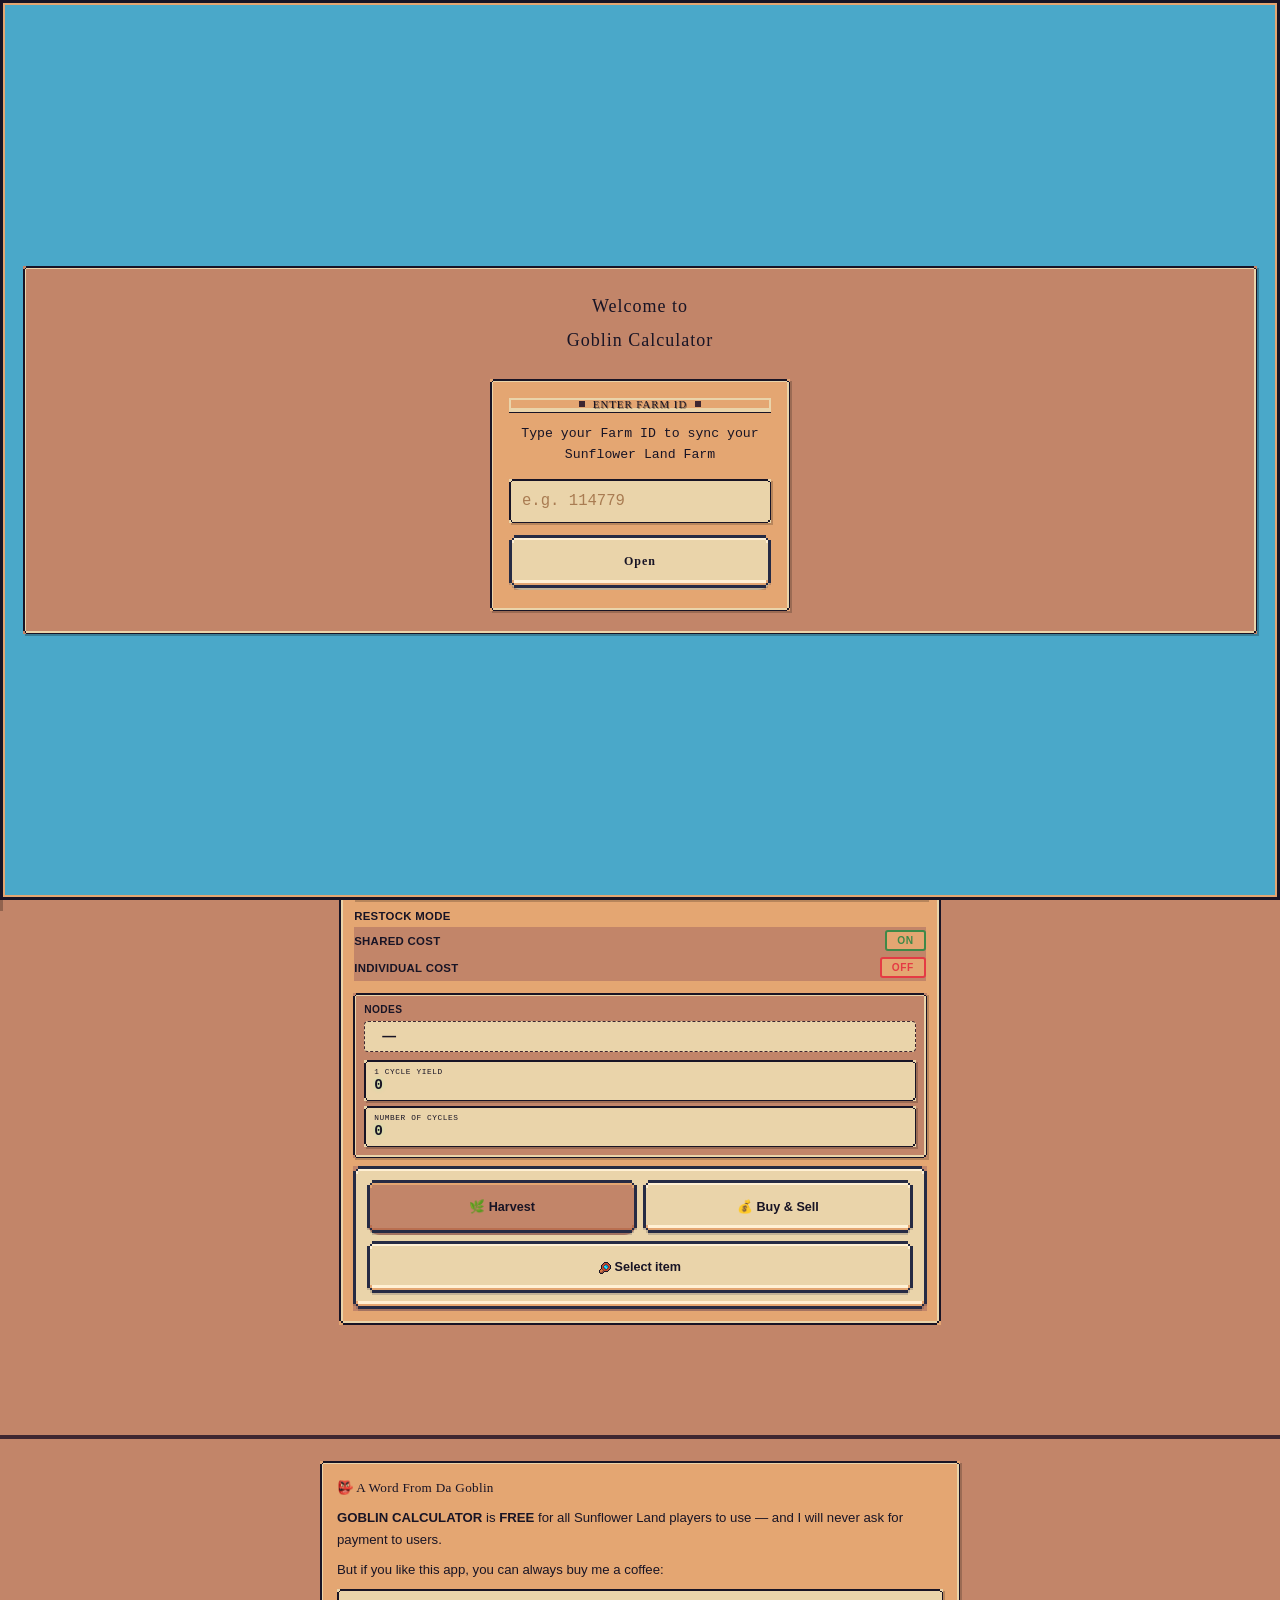
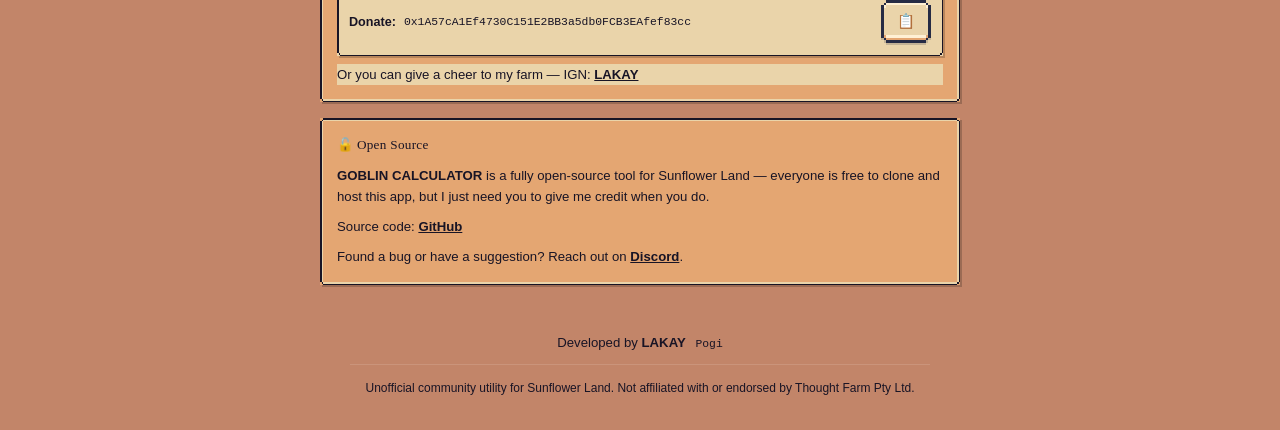
==== index.html @ 8b27a346 "Add files via upload" ====
<!DOCTYPE html>
<html lang="en">
<head>
<meta charset="UTF-8" />
<meta http-equiv="Content-Security-Policy" content="default-src 'none'; script-src 'self' https://www.gstatic.com; style-src 'self' 'unsafe-inline' https://fonts.googleapis.com; font-src https://fonts.gstatic.com; img-src 'self' data: https://images.bumpkins.io https://testnet-images.bumpkins.io https://animations.sunflower-land.com; connect-src 'self' https://sfl-proxy.bossweki.workers.dev https://sfl-community-proxy.bossweki.workers.dev https://sfl-market-cache.bossweki.workers.dev https://sfl-cosmetics-cache.bossweki.workers.dev https://sfl-faction-pet-cache.bossweki.workers.dev https://sfl-kingdom-leaderboard-cache.bossweki.workers.dev https://*.firebaseio.com wss://*.firebaseio.com https://*.firebasedatabase.app wss://*.firebasedatabase.app; manifest-src 'self'; worker-src 'self'; base-uri 'self'; form-action 'self'; frame-ancestors 'self'; object-src 'none'" />
<meta name="viewport" content="width=device-width, initial-scale=1, viewport-fit=cover" />
<title>Goblin Calculator</title>
<meta name="description" content="Goblin Calculator — an unofficial profit/loss calculator for Sunflower Land. Know your real profit before you list it." />
<link rel="canonical" href="https://goblin-calculator.github.io/" />
<meta name="theme-color" content="#3a4a2f" />
<meta name="color-scheme" content="light" />

<meta property="og:type" content="website" />
<meta property="og:title" content="Goblin Calculator" />
<meta property="og:description" content="Know your real profit before you list it — an unofficial profit/loss calculator for Sunflower Land." />
<meta property="og:url" content="https://goblin-calculator.github.io/" />
<meta property="og:image" content="https://goblin-calculator.github.io/icons/goblin-logo.png" />

<link rel="manifest" href="./manifest.json" />
<link rel="icon" href="./icons/goblin-logo.png" />
<link rel="apple-touch-icon" href="./icons/goblin-logo.png" />
<link rel="preconnect" href="https://fonts.googleapis.com">
<link rel="preconnect" href="https://fonts.gstatic.com" crossorigin>
<link href="https://fonts.googleapis.com/css2?family=Fraunces:opsz,wght@9..144,500;9..144,600;9..144,700&family=Inter:wght@400;500;600;700&family=JetBrains+Mono:wght@400;500;700&family=Press+Start+2P&display=swap" rel="stylesheet">

<link rel="stylesheet" href="style.css">
</head>
<body>
<script>(function(){try{var t=localStorage.getItem("hl_sfl_theme");if(t!=="0")document.body.classList.add("sfl-theme");}catch(e){}})();</script>


<div id="appLoadingScreen" aria-hidden="true">
  <div class="loading-content" id="loadingContentView">
    <div class="goblin-thought-bubble" id="goblinThoughtBubble">
      <span id="goblinThoughtText">Goblin tinkin'...</span>
    </div>
    <div class="loading-stage">
      <div class="loading-shadow"></div>
      <img class="loading-char" src="icons/goblin.png" alt="">
      <div class="loading-wood">
        <div class="loading-wood-log"></div>
        <div class="loading-wood-plank"></div>
      </div>
    </div>
    <div class="loading-progress-wrap">
      <div class="loading-progress-track">
        <div class="loading-progress-fill" id="loadingProgressFill"></div>
      </div>
      <div class="loading-progress-label" id="loadingProgressLabel">SYNCING FARM... 0%</div>
    </div>
  </div>

  <div class="farm-id-prompt-content" id="farmIdPromptView">
    <div class="farm-id-prompt-wrapper">
      <div class="farm-id-prompt-welcome">Welcome to<br>Goblin Calculator</div>
      <div class="farm-id-prompt-box">
        <div class="sync-modal-titlebar">
          <span class="sync-modal-dot"></span>
          <span>ENTER FARM ID</span>
          <span class="sync-modal-dot"></span>
        </div>
        <div class="farm-id-prompt-msg">Type your Farm ID to sync your Sunflower Land Farm</div>
        <input type="text" class="farm-id-prompt-input" id="farmIdPromptInput" inputmode="numeric" placeholder="e.g. 114779" />
        <button type="button" class="btn btn-sun farm-id-prompt-btn" id="farmIdPromptOpenBtn">Open</button>
      </div>
    </div>
  </div>
</div>

<div class="farm-panel-overlay" id="farmPanelOverlay"></div>
<div class="farm-side-panel" id="farmSidePanel">
  <button type="button" class="farm-panel-tab" id="farmPanelToggle" aria-label="Open farm sync panel">
    <span class="farm-panel-tab-arrow" id="farmPanelToggleArrow">›</span>
  </button>
  <div class="farm-panel-card">
    <div class="farm-panel-topright-box">
      <div class="farm-panel-toggle-row">
        <button type="button" class="farm-panel-timing-toggle" id="syncTimingToggle" aria-label="Toggle sync timing panel" title="Sync timing">⏱️</button>
        <button type="button" class="farm-panel-debug-toggle" id="farmPanelDebugToggle" aria-label="Toggle debug tools" title="Debug tools">🐞</button>
      </div>
      <button type="button" class="farm-panel-profile-btn" id="farmPanelProfileBtn" aria-label="Open farm profile">Profile</button>
      <div class="farm-panel-profile-caption">Click Profile button..</div>
    </div>
    <div class="farm-panel-header">
      <div class="farm-panel-name" id="farmPanelName">No farm synced</div>
      <div class="farm-panel-id" id="farmPanelId">Farm Id: —</div>
      <div class="farm-panel-level" id="farmPanelLevel">Bumpkin Level: —</div>
      <div class="farm-panel-ascension" id="farmPanelAscension">Ascension [0]</div>
      <div class="farm-panel-faction" id="farmPanelFaction">Faction: —</div>
      <div class="farm-panel-vip" id="farmPanelVip"></div>
    </div>
    <div class="farm-panel-divider"></div>
    <div class="farm-panel-sync-row">
      <input type="text" id="farmPanelIdInput" inputmode="numeric" placeholder="Farm ID e.g. 114779" />
      <button type="button" class="btn btn-sun" id="farmPanelSyncBtn">Sync</button>
    </div>
    <div class="farm-panel-divider"></div>
    <div class="farm-panel-status" id="farmPanelStatus">Not synced yet</div>
    <div class="farm-panel-debug-panel" id="farmPanelDebugPanel">
      <button type="button" class="farm-panel-debug-close" id="farmPanelDebugCloseBtn">✕ Close debug tools</button>
      <button type="button" class="btn btn-ghost" id="farmPanelDebugBtn" style="width:100%;margin-top:4px;font-size:9.6px;padding:4px 6px;"><span class="sfl-search-icon-emoji">🔍</span> Debug: show Salt/Honey/Lava data shape</button>
      <button type="button" class="btn btn-ghost" id="farmPanelDebugBoostsBtn" style="width:100%;margin-top:4px;font-size:9.6px;padding:4px 6px;"><span class="sfl-search-icon-emoji">🔍</span> Debug: show equipped/placed boost matches</button>
      <button type="button" class="btn btn-ghost" id="farmPanelDebugNodesBtn" style="width:100%;margin-top:4px;font-size:9.6px;padding:4px 6px;"><span class="sfl-search-icon-emoji">🔍</span> Debug: show mining node data shape</button>
      <button type="button" class="btn btn-ghost" id="farmPanelDebugFertBtn" style="width:100%;margin-top:4px;font-size:9.6px;padding:4px 6px;"><span class="sfl-search-icon-emoji">🔍</span> Debug: show fertiliser/BUD/spice data shape</button>
      <button type="button" class="btn btn-ghost" id="farmPanelDebugCrowBtn" style="width:100%;margin-top:4px;font-size:9.6px;padding:4px 6px;"><span class="sfl-search-icon-emoji">🔍</span> Debug: show crow AoE plot-by-plot detection</button>
      <button type="button" class="btn btn-ghost" id="farmPanelDebugCrowCooldownBtn" style="width:100%;margin-top:4px;font-size:9.6px;padding:4px 6px;"><span class="sfl-search-icon-emoji">🔍</span> Debug: show crow AoE cooldown timing (baseDurationMs / idle check)</button>
      <button type="button" class="btn btn-ghost" id="farmPanelDebugGnomeBtn" style="width:100%;margin-top:4px;font-size:9.6px;padding:4px 6px;"><span class="sfl-search-icon-emoji">🔍</span> Debug: show Gnome combo detection</button>
      <button type="button" class="btn btn-ghost" id="farmPanelDebugTurtleBtn" style="width:100%;margin-top:4px;font-size:9.6px;padding:4px 6px;"><span class="sfl-search-icon-emoji">🔍</span> Debug: show Tin/Emerald Turtle AoE node-by-node detection</button>
      <button type="button" class="btn btn-ghost" id="farmPanelDebugFactionBtn" style="width:100%;margin-top:4px;font-size:9.6px;padding:4px 6px;"><span class="sfl-search-icon-emoji">🔍</span> Debug: show Faction Wings/Green Amulet detection</button>
      <button type="button" class="btn btn-ghost" id="farmPanelDebugPetsBtn" style="width:100%;margin-top:4px;font-size:9.6px;padding:4px 6px;"><span class="sfl-search-icon-emoji">🔍</span> Debug: show Pets data shape</button>
      <button type="button" class="btn btn-ghost" id="farmPanelDebugMutantsBtn" style="width:100%;margin-top:4px;font-size:9.6px;padding:4px 6px;"><span class="sfl-search-icon-emoji">🔍</span> Debug: show mutant reward field on growing jobs</button>
      <button type="button" class="btn btn-ghost" id="farmPanelDebugTreeDataBtn" style="width:100%;margin-top:4px;font-size:9.6px;padding:4px 6px;"><span class="sfl-search-icon-emoji">🔍</span> Debug: show tree wood.amount/farmActivity source data</button>
      <button type="button" class="btn btn-ghost" id="farmPanelDebugMiningBtn" style="width:100%;margin-top:4px;font-size:9.6px;padding:4px 6px;"><span class="sfl-search-icon-emoji">🔍</span> Debug: show Stone/Iron/Gold exact-yield breakdown</button>
      <button type="button" class="btn btn-ghost" id="farmPanelDebugCropsBtn" style="width:100%;margin-top:4px;font-size:9.6px;padding:4px 6px;"><span class="sfl-search-icon-emoji">🔍</span> Debug: show Crops/Fruit/Flowers/Crimstone/Greenhouse exact-yield breakdown</button>
      <button type="button" class="btn btn-ghost" id="farmPanelDebugBeeSwarmBtn" style="width:100%;margin-top:4px;font-size:9.6px;padding:4px 6px;"><span class="sfl-search-icon-emoji">🔍</span> Debug: show Bee Swarm distribution (per-crop vs farm-wide)</button>
      <button type="button" class="btn btn-ghost" id="farmPanelDebugNftPricesBtn" style="width:100%;margin-top:4px;font-size:9.6px;padding:4px 6px;"><span class="sfl-search-icon-emoji">🔍</span> Debug: show raw NFT price feed (Bud/Pet)</button>
      <button type="button" class="btn btn-ghost" id="farmPanelDebugMarketplaceProbeBtn" style="width:100%;margin-top:4px;font-size:9.6px;padding:4px 6px;"><span class="sfl-search-icon-emoji">🔍</span> Debug: probe for a public Bud/Pet floor price endpoint</button>
      <textarea id="farmPanelDebugOutput" readonly style="display:none;width:100%;margin-top:4px;font-family:'JetBrains Mono',monospace;font-size:9px;height:160px;border:1.25px solid var(--line);border-radius:6px;padding:4px;"></textarea>
    </div>
    <div class="farm-panel-divider-solid"></div>
    <div class="farm-panel-tabs">
      <button type="button" class="farm-panel-tab-btn active" id="farmTabInprogressBtn">⏳ IN PROGRESS</button>
      <button type="button" class="farm-panel-tab-btn" id="farmTabStocksBtn">📦 STOCKS</button>
    </div>
    <div class="fp-filter-bar-wrap" id="farmPanelFilterBarWrap"></div>
    <div class="farm-panel-tab-content retro-scroll on-parchment" id="farmPanelTabContent">
      <div class="farm-panel-empty">Sync a Farm ID above to see what's growing and what's in your barn/shed.</div>
    </div>
  </div>
</div>

<div class="dig-panel-overlay" id="digPanelOverlay"></div>
<div class="dig-side-panel" id="digSidePanel">
  <div class="dig-panel-card">
    <button type="button" class="dig-panel-dark-toggle" id="digPanelDarkToggle" aria-label="Toggle dark mode" title="Toggle dark mode">🌙</button>
    <button type="button" class="dig-panel-close" id="digPanelCloseBtn" aria-label="Close treasure map">✕</button>
    <div class="dig-panel-header">
      <div class="dig-panel-title"><img src="icons/treasure_map.webp" alt="" class="dig-panel-title-icon"> TREASURE MAP</div>
      <div class="dig-panel-chapter" id="digPanelChapter">Sync your farm to detect today's patterns</div>
      <div class="dig-panel-patterns" id="digPanelPatterns"></div>
    </div>
    <div class="dig-panel-divider-solid"></div>
    <div class="dig-panel-legend">
      <span class="dig-legend-item"><span class="dig-swatch dig-swatch-red"></span>No treasure</span>
      <span class="dig-legend-item"><span class="dig-swatch dig-swatch-white"></span>No clue</span>
      <span class="dig-legend-item"><span class="dig-swatch dig-swatch-yellow"></span>Possible</span>
      <span class="dig-legend-item"><span class="dig-swatch dig-swatch-blue"></span>Guaranteed dig</span>
      <span class="dig-legend-item"><span class="dig-swatch dig-swatch-purple dig-swatch-hint"></span>Will reveal Crab</span>
      <span class="dig-legend-item"><span class="dig-swatch dig-swatch-red dig-swatch-hint"></span>Will reveal Sand</span>
      <span class="dig-legend-item"><span class="dig-swatch dig-swatch-white" style="border-color:#2fae4e;">✓</span>Pattern found</span>
    </div>
    <div class="dig-panel-grid-wrap">
      <div class="dig-panel-grid" id="digPanelGrid"></div>
    </div>
    <div class="dig-panel-status" id="digPanelStatus">Sync your farm to load dig data.</div>
  </div>
  <button type="button" class="dig-panel-mini-sync" id="digPanelSyncBtn" aria-label="Sync digging data only"><img class="sync-icon-img" src="[data-uri]" alt=""></button>
</div>

<div class="potion-panel-overlay" id="potionPanelOverlay"></div>
<div class="potion-side-panel" id="potionSidePanel">
  <div class="potion-panel-card">
    <button type="button" class="potion-panel-debug-btn" id="potionPanelDebugBtn" aria-label="Debug potion combination data" title="Debug: dump raw potion data + solver breakdown">🐞</button>
    <button type="button" class="potion-panel-dark-toggle" id="potionPanelDarkToggle" aria-label="Toggle dark mode" title="Toggle dark mode">🌙</button>
    <button type="button" class="potion-panel-close" id="potionPanelCloseBtn" aria-label="Close potion room">✕</button>
    <div class="potion-panel-inner">
      <div class="potion-panel-header">
        <div class="potion-panel-title"><img alt="" class="potion-panel-title-icon"> POTION ROOM</div>
        <div class="potion-panel-status" id="potionPanelStatus">Sync your farm to load potion data</div>
      </div>
      <div class="potion-legend">
        <div class="potion-legend-line"><img class="potion-legend-icon" src="[data-uri]" alt="Correct"><span class="potion-legend-text">= Confirmed Correct Potion in a Correct Slot</span></div>
        <div class="potion-legend-line"><img class="potion-legend-icon" src="[data-uri]" alt="Almost"><span class="potion-legend-text">= Correct Potion in the Wrong Slot</span></div>
        <div class="potion-legend-line"><img class="potion-legend-icon" src="[data-uri]" alt="Wrong"><span class="potion-legend-text">= Wrong Potion, Not in the Combination</span></div>
        <div class="potion-legend-line"><img class="potion-legend-icon" src="[data-uri]" alt="Bomb"><span class="potion-legend-text">= Bomb Potion, Avoid This One</span></div>
      </div>

      <div class="potion-panel-groups-box">
        <div class="potion-panel-solution-box">
          <div class="potion-section-label">COMFIRMED COMBINATIONS</div>
          <div class="potion-panel-solution" id="potionPanelSolution"></div>
        </div>
        <div class="potion-panel-divider-solid"></div>
        <div class="potion-panel-attempts-box">
          <div class="potion-section-label">COMBINATIONS IN GAME</div>
          <div class="potion-panel-attempts" id="potionPanelAttempts"></div>
        </div>
        <div class="potion-panel-solve-box">
          <div class="potion-section-label">PROJECTED COMBINATIONS</div>
          <div class="potion-panel-guess-row" id="potionPanelGuessRow"></div>
          <div class="potion-picker-label">Tap a slot above, then tap a potion below</div>
          <div class="potion-panel-picker" id="potionPanelPicker"></div>
          <div class="potion-panel-optimal-guess" id="potionPanelOptimalGuess"></div>
          <div class="potion-panel-solutions" id="potionPanelSolutions"></div>
        </div>
      </div>
      <div class="potion-panel-note">Guidance only — mix the potions yourself in Sunflower Land. Marks update from your synced attempts (green = confirmed, gold = still possible, faded ✕ = ruled out).</div>

      <div class="potion-panel-trainer-box">
        <div class="potion-section-label">COMBINATION TRAINER</div>
        <div class="potion-trainer-note">Do not let your wrong combination go to waste! Everytime you get the correct or wrong combination just always sync it! The app will store the patterns of the correct combinations and who knows it might be useful in the future if you ever encounter thesame patterns again..</div>
        <div class="potion-trainer-actions">
          <button type="button" class="potion-trainer-btn" id="potionTrainerBackupBtn">⬇️ Backup</button>
          <button type="button" class="potion-trainer-btn" id="potionTrainerRestoreBtn">⬆️ Restore</button>
        </div>
        <div class="potion-trainer-hint">Tap Backup to turn your saved combination patterns into a JSON snippet in the box below — copy it and paste it somewhere safe. To bring it back (on this device or another one), paste that JSON into the box and tap Restore.</div>
        <textarea class="potion-trainer-textarea" id="potionTrainerTextarea" placeholder="Backup JSON will appear here. Or paste a backup JSON here and tap Restore."></textarea>
        <div class="potion-trainer-status" id="potionTrainerStatus"></div>
      </div>
    </div>
  </div>
  <button type="button" class="potion-panel-mini-sync" id="potionPanelSyncBtn" aria-label="Sync potion room data only" title="Sync potion room data only"><img class="sync-icon-img" src="[data-uri]" alt=""></button>
</div>

<header>
  <span class="app-version-badge">V6.8</span>
  <div class="live-users-badge" id="liveUsersBadge" title="Active users right now" aria-live="polite">
    <span class="live-users-dot"></span>
    <span id="liveUsersCount">–</span>
  </div>
  <div class="header-inner">
    <div class="mark"><img src="./icons/goblin-logo.png" alt="Goblin Calculator logo" /></div>
    <div class="header-title">
      <h1>Goblin Calculator</h1>
      <div class="tagline">know your real profit before you list it</div>
    </div>
    <div class="boost-btn-stack">
      <div class="boost-top10-row" style="display:flex;align-items:center;gap:6px;">
        <div class="potion-room-fab-wrap">
          <button type="button" id="potionRoomFab" class="potion-room-fab-inline" aria-label="Potion Room"></button>
          <span class="potion-room-fab-label">Potion</span>
        </div>
        <div class="dig-treasure-fab-wrap">
          <button type="button" id="digTreasureFab" class="dig-treasure-fab-inline" aria-label="Beach Bounty Treasure Map"></button>
          <span class="dig-treasure-fab-label">Dig</span>
        </div>
        <div class="more-menu-btn-wrap">
          <button id="openMoreMenuBtn" type="button" class="more-menu-btn" aria-label="More">
            <img id="moreMenuBtnIcon" src="" alt="More" draggable="false" />
          </button>
          <span class="more-menu-btn-label" id="moreMenuBtnLabel" role="button" tabindex="0" aria-label="More">Menu</span>
        </div>
        <button id="openBoostPanelBtn" type="button" style="background:var(--sun);border:2px solid #5c3d1e;border-radius:8px;padding:8px 10px;font-weight:700;font-size:13.2px;cursor:pointer;color:var(--soil-dark);white-space:nowrap;flex-shrink:0;user-select:none;-webkit-user-select:none;">⚡ Boosts</button>
      </div>
    </div>
  </div>
</header>

<main>

<div class="rate-market-group">
  <div class="settings-panel" id="settingsPanel">
    <button class="settings-toggle" id="settingsToggle" type="button">
      <span id="settingsSummary">1 FLOWER = 1000 Coins · Fee 0%</span>
      <span class="settings-toggle-arrow">›</span>
    </button>
    <div class="settings-moved-hint" id="settingsMovedHint">
      <img id="settingsMovedHintIcon" src="" alt="More Menu" />
      <span>Settings has moved. Open it from the More Menu.</span>
      <button type="button" class="settings-moved-hint-btn" id="settingsMovedHintBtn">Open More Menu</button>
    </div>
  </div>

  <div class="type-toggle" id="priceToggle" style="grid-template-columns:repeat(2, 1fr); margin:0;">
    <button type="button" data-view="market"><span class="mp-marketplace-icon">💰</span> Marketplace Prices</button>
    <button type="button" data-view="library"><img src="[data-uri]" alt="" style="width:14px;height:14px;vertical-align:-2px;image-rendering:pixelated;"> Base Coin Cost</button>
  </div>
</div>

  <div class="library-panel main-tab-modal tab-hidden" id="marketPanel">
    <div class="library-toggle"><button type="button" class="modal-close main-tab-modal-close" data-view="market">✕</button><span style="display:inline-flex;align-items:center;gap:4px;"><span class="mp-marketplace-icon">💰</span>Marketplace Prices</span></div>
    <div class="library-body" id="marketBody">
      <div class="market-source-note">📡 All price data is pulled from <a href="https://sfl.world" target="_blank" rel="noopener">sfl.world</a> — for more details, visit <a href="https://sfl.world" target="_blank" rel="noopener">sfl.world</a>.</div>
      <div class="library-sub">What each item currently sells for on the marketplace, in FLOWER. Every seed, tool, or animal produce you add above shows up here automatically — set or update its price any time and every Harvested item recalculates instantly. Delete the source above to remove it from here too.</div>

      <div class="live-sync-row">
        <div class="live-sync-status" id="liveSyncStatus">🔄 Live prices not synced yet</div>
        <button class="btn btn-sun js-sync-live-prices-btn" id="syncLivePricesBtn" type="button">🔄 Sync live prices</button>
      </div>
      <button type="button" class="live-paste-toggle" id="livePasteToggleBtn">Fetch blocked by browser? Paste the API response manually →</button>
      <div class="live-paste-wrap" id="livePasteWrap">
        <textarea id="livePasteInput" placeholder='Paste the full JSON from https://sfl.world/api/v1/prices here...'></textarea>
        <button class="btn btn-outline" id="livePasteImportBtn" type="button" style="color:#4a2f16;border-color:#a97c3f;">📥 Import pasted prices</button>
      </div>

      <div class="market-tabs" id="marketTabs">
        <button type="button" class="market-tab-btn active" id="marketTabResources" data-tab="resources"><span id="marketTabResourcesIcon"></span> Resources</button>
        <button type="button" class="market-tab-btn" id="marketTabNft" data-tab="nft"><span id="marketTabNftIcon"></span> Collectibles</button>
        <button type="button" class="market-tab-btn" id="marketTabWearables" data-tab="wearables"><span id="marketTabWearablesIcon"></span> Wearables</button>
      </div>

      <div class="lib-search-wrap">
        <input type="text" id="marketSearchInput" placeholder="🔍 Search marketplace items..." />
      </div>
      <div id="marketItemList" class="retro-scroll on-parchment" style="max-height:220px;"></div>
    </div>
  </div>

  <div class="library-panel main-tab-modal tab-hidden" id="libraryPanel">
    <div class="library-toggle"><button type="button" class="modal-close main-tab-modal-close" data-view="library">✕</button><span><img src="[data-uri]" alt="Coins" style="width:14px;height:14px;vertical-align:-2px;image-rendering:pixelated;"> Base Coin Cost</span></div>
    <div class="library-body" id="libraryBody">
      <div class="library-sub">The base game cost of every tool, crop, fruit, resource and animal — what it produces and how much, loaded automatically. Nothing here is hand-editable: it's the game's own numbers. When a boost changes a cost or a yield, the new number is shown with the original struck through and the boost named next to it.</div>

      <div class="lib-search-wrap">
        <input type="text" id="librarySearchInput" placeholder="🔍 Search everything below..." />
      </div>

      <div class="lib-section-title"><img src="[data-uri]" style="width:13px;height:13px;vertical-align:-2px;image-rendering:pixelated;"> Tools <span class="count" id="toolCount"></span></div>
      <div id="toolLibList" class="retro-scroll on-parchment lib-list-scroll"></div>

      <div class="lib-add-row" id="addToolRow" style="display:none;">
        <button class="btn btn-outline" id="addToolLibBtn" type="button">+ Tool</button>
      </div>

      <div class="lib-section-title"><img src="[data-uri]" style="width:13px;height:13px;vertical-align:-2px;image-rendering:pixelated;"> Crops <span class="count" id="baseCropCount"></span></div>
      <div id="baseCropLibList" class="retro-scroll on-parchment lib-list-scroll"></div>

      <div class="lib-section-title"><img src="[data-uri]" style="width:13px;height:13px;vertical-align:-2px;image-rendering:pixelated;"> Fruits <span class="count" id="baseFruitCount"></span></div>
      <div id="baseFruitLibList" class="retro-scroll on-parchment lib-list-scroll"></div>

      <div class="lib-section-title"><img src="[data-uri]" style="width:13px;height:13px;vertical-align:-2px;image-rendering:pixelated;"> Greenhouse <span class="count" id="baseGreenhouseCount"></span></div>
      <div id="baseGreenhouseLibList" class="retro-scroll on-parchment lib-list-scroll"></div>

      <div class="lib-section-title"><img src="[data-uri]" style="width:13px;height:13px;vertical-align:-2px;image-rendering:pixelated;"> Resources <span class="count" id="baseResourceCount"></span></div>
      <div id="baseResourceLibList" class="retro-scroll on-parchment lib-list-scroll"></div>

      <div class="lib-section-title"><img src="[data-uri]" style="width:12px;height:13px;vertical-align:-2px;image-rendering:pixelated;"> Animals <span class="count" id="baseAnimalCount"></span></div>
      <div id="baseAnimalLibList" class="retro-scroll on-parchment lib-list-scroll"></div>

      <div class="lib-section-title"><img src="[data-uri]" style="width:13px;height:13px;vertical-align:-2px;image-rendering:pixelated;"> Honey &amp; Flowers <span class="count" id="baseHoneyCount"></span></div>
      <div id="baseHoneyLibList" class="retro-scroll on-parchment lib-list-scroll"></div>
    </div>
  </div>

<div class="calc-grid-frame">
<div class="calc-grid-header">
  <div class="calc-grid-title">Your Calculators</div>
  <div class="calc-grid-desc">All your selected boosts and skills, plus synced boosts and skills, are automatically applied into the math!</div>
</div>

<div class="type-toggle" id="mainCategoryToggle" style="margin:0 0 8px;">
  <button type="button" data-view="crops"><img src="[data-uri]" style="width:13px;height:13px;vertical-align:-2px;image-rendering:pixelated;"> Crops</button>
  <button type="button" data-view="resources"><img src="[data-uri]" style="width:13px;height:13px;vertical-align:-2px;image-rendering:pixelated;"> Mining</button>
  <button type="button" data-view="fruits"><img src="[data-uri]" style="width:13px;height:13px;vertical-align:-2px;image-rendering:pixelated;"> Fruits</button>
  <button type="button" data-view="honey"><img src="[data-uri]" style="width:13px;height:13px;vertical-align:-2px;image-rendering:pixelated;"> Honey</button>
  <button type="button" data-view="animals"><img src="[data-uri]" style="width:12px;height:13px;vertical-align:-2px;image-rendering:pixelated;"> Animals</button>
  <button type="button" data-view="salt"><img src="[data-uri]" style="width:13px;height:13px;vertical-align:-2px;image-rendering:pixelated;"> Salt</button>
  <button type="button" data-view="greenhouse"><img src="[data-uri]" style="width:13px;height:13px;vertical-align:-2px;image-rendering:pixelated;"> Greenhouse</button>
  <button type="button" data-view="cropmachine"><img src="[data-uri]" style="width:13px;height:13px;vertical-align:-2px;image-rendering:pixelated;"> Crop Machine</button>
  <button type="button" data-view="composter"><img src="[data-uri]" style="width:13px;height:13px;vertical-align:-2px;image-rendering:pixelated;"> Composter</button>
  <button type="button" data-view="cooking"><img src="[data-uri]" style="width:13px;height:12px;vertical-align:-2px;image-rendering:pixelated;"> Cooking</button>
  <button type="button" data-view="fishing"><img src="[data-uri]" style="width:13px;height:13px;vertical-align:-2px;image-rendering:pixelated;"> Fishing</button>
  <button type="button" data-view="pets"><img id="petsTabIcon" src="" alt="Pets" style="width:13px;height:13px;vertical-align:-2px;image-rendering:pixelated;"> Pets</button>
</div>
</div>

  <div class="modal-overlay" id="mainTabModalBackdrop"></div>

  <div class="library-panel main-tab-modal" id="cropsPanel">
    <div class="library-toggle"><button type="button" class="modal-close main-tab-modal-close" data-view="crops">✕</button><button type="button" class="panel-boost-nodes-btn" data-view="crops">Boost &amp; Nodes</button><span><img src="[data-uri]" style="width:13px;height:13px;vertical-align:-2px;image-rendering:pixelated;"> Crops</span></div>
    <div class="library-body" id="cropsBody">
      <div class="library-sub">All base crops, loaded automatically — cost, yield & profit update live with your boosts and plot count. Edit sell price in Marketplace Prices below.</div>
      <div class="season-toggle" id="cropsSeasonToggle" style="margin-top:2px;">
        <button type="button" data-season="Spring"><span class="season-emoji"><img src="icons/season_spring.png" alt="Spring"></span>Spring</button>
        <button type="button" data-season="Summer"><span class="season-emoji"><img src="icons/season_summer.png" alt="Summer"></span>Summer</button>
        <button type="button" data-season="Autumn"><span class="season-emoji"><img src="icons/season_autumn.png" alt="Autumn"></span>Autumn</button>
        <button type="button" data-season="Winter"><span class="season-emoji"><img src="icons/season_winter.png" alt="Winter"></span>Winter</button>
      </div>
      <div class="season-toggle-note" id="cropsSeasonToggleNote"></div>
      <div class="tier-toggle" id="cropTierToggle">
        <button type="button" data-tier="All" class="active">All</button>
        <button type="button" data-tier="Basic">Basic</button>
        <button type="button" data-tier="Medium">Medium</button>
        <button type="button" data-tier="Advanced">Advanced</button>
      </div>
      <div id="cropsItemList"></div>
    </div>
  </div>

  <div class="library-panel main-tab-modal" id="resourcePanel">
    <div class="library-toggle"><button type="button" class="modal-close main-tab-modal-close" data-view="resources">✕</button><button type="button" class="panel-boost-nodes-btn" data-view="resources">Boost &amp; Nodes</button><span><img src="[data-uri]" style="width:13px;height:13px;vertical-align:-2px;image-rendering:pixelated;"> Mining &amp; Tools</span></div>
    <div class="library-body" id="resourceBody">
      <div class="library-sub">Wood → Stone → Iron → Gold → Crimstone → Oil. Tap a resource to see its tool's full recipe. Choose Collect or Buy per material.</div>
      <div id="resourceItemList"></div>
    </div>
  </div>
  
  <div class="library-panel main-tab-modal" id="fruitsPanel">
    <div class="library-toggle"><button type="button" class="modal-close main-tab-modal-close" data-view="fruits">✕</button><button type="button" class="panel-boost-nodes-btn" data-view="fruits">Boost &amp; Nodes</button><span><img src="[data-uri]" style="width:13px;height:13px;vertical-align:-2px;image-rendering:pixelated;"> Fruits</span></div>
    <div class="library-body" id="fruitsBody">
      <div class="library-sub">Tomato, Lemon, Blueberry, Orange, Apple &amp; Banana — cost, yield &amp; profit update live with your boosts. Grapes are excluded (greenhouse crop). Edit sell price in Marketplace Prices below.</div>
      <div class="season-toggle" id="fruitsSeasonToggle" style="margin-top:2px;">
        <button type="button" data-season="Spring"><span class="season-emoji"><img src="icons/season_spring.png" alt="Spring"></span>Spring</button>
        <button type="button" data-season="Summer"><span class="season-emoji"><img src="icons/season_summer.png" alt="Summer"></span>Summer</button>
        <button type="button" data-season="Autumn"><span class="season-emoji"><img src="icons/season_autumn.png" alt="Autumn"></span>Autumn</button>
        <button type="button" data-season="Winter"><span class="season-emoji"><img src="icons/season_winter.png" alt="Winter"></span>Winter</button>
      </div>
      <div class="season-toggle-note" id="fruitsSeasonToggleNote"></div>
      <div id="fruitsItemList"></div>
    </div>
  </div>
  <div class="library-panel main-tab-modal" id="composterPanel">
    <div class="library-toggle"><button type="button" class="modal-close main-tab-modal-close" data-view="composter">✕</button><button type="button" class="panel-boost-nodes-btn" data-view="composter">Boost &amp; Nodes</button><span><img src="[data-uri]" style="width:13px;height:13px;vertical-align:-2px;image-rendering:pixelated;"> Composter</span></div>
    <div class="library-body" id="composterBody">
      <div class="library-sub">
        Compost Bin, Turbo Composter &amp; Premium Composter — <b>not tradable</b>, but every cycle turns crops/fruit (+ sometimes Eggs) into
        a fertiliser you can apply to a growing crop or fruit tree. Ingredient requirements change every season, so cost per
        fertiliser updates automatically with the season toggle above. Worms are a free by-product (fishing bait) — not counted as cost.
        Turn fertilisers <b>on/off per-crop-type in ⚡ Boost Settings → 🪱 Composter</b> to see their yield/time effect and coin cost
        show up on the Crops &amp; Fruits cards.
      </div>
      <div id="composterItemList"></div>
    </div>
  </div>

  <div class="library-panel main-tab-modal tab-hidden" id="cookingPanel">
    <div class="library-toggle"><button type="button" class="modal-close main-tab-modal-close" data-view="cooking">✕</button><button type="button" class="panel-boost-nodes-btn" data-view="cooking">Boost &amp; Nodes</button><span>🍳 Cooking</span></div>
    <div class="library-body" id="cookingBody">
      <div class="cook-exp-title">EXPERIENCE CALCULATOR</div>
      <div class="library-sub">
        Pre-calculate the total EXP and FLOWER cost of a cooking plan across every kitchen building. Set how many of
        each dish you plan to cook (auto-filled from your synced inventory) and watch your Bumpkin's level bar update live.
        Every food-EXP boost is wired in automatically once selected: skills (Munching Mastery, Drive-Through Deli,
        Juicy Boost — 🍳 Cooking skill tree; Fishy Feast — 🎣 Fishing skill tree, Tier 3; Buzzworthy Treats — 🐝 Bees
        skill tree, Tier 2 — all ranked via Ascension if you use it), wearables &amp; collectibles
        (⚡ <b>Boosts → 🍳 Cooking</b> tab), and VIP.
      </div>

      <div class="cook-mode-toggle" id="cookModeToggle">
        <button type="button" class="btn btn-ghost" data-mode="collect">🧺 Collect</button>
        <button type="button" class="btn btn-ghost" data-mode="buy">🛒 Buy</button>
      </div>

      <div class="cook-columns">
        <div class="cook-top-frame" id="cookTopFrame">
          <div class="fp-section" id="factionPetSection"></div>

          <div class="cook-header" id="cookHeader"></div>
        </div>
        <div class="cook-divider"></div>

        <div class="cook-list-frame" id="cookListFrame">
          <div class="cook-list-title">🏗️ Buildings &amp; Fish</div>
          <div class="cook-buildings-frame" id="cookBuildingsFrame">
            <div class="cook-building-tabs" id="cookFishTabs"></div>
            <div class="cook-building-tabs" id="cookBuildingTabs"></div>
          </div>

          <div class="lib-item-row" id="cookGuaranteedCatchToggleRow" style="display:none;margin-bottom:8px;cursor:pointer;">
            <span class="lib-item-icon">🎯</span>
            <div class="lib-item-main">
              <div class="lib-item-name">Guaranteed Catch</div>
              <div class="lib-item-meta">Cost uses the Fish Market's Fish Flake / Fish Stick / Crab Stick / Fish Oil recipe instead of Rod + Bait + Chum</div>
            </div>
            <label class="switch">
              <input type="checkbox" id="cookGuaranteedCatchToggleInput">
              <span class="slider"></span>
            </label>
          </div>

          <div id="cookFoodList"></div>
        </div>
      </div>
    </div>
  </div>

  <div class="library-panel main-tab-modal tab-hidden" id="fishingPanel">
    <div class="library-toggle"><button type="button" class="modal-close main-tab-modal-close" data-view="fishing">✕</button><button type="button" class="panel-boost-nodes-btn" data-view="fishing">Boost &amp; Nodes</button><span><img src="[data-uri]" style="width:13px;height:13px;vertical-align:-2px;image-rendering:pixelated;"> Fishing</span></div>
    <div class="library-body" id="fishingBody">
      <div class="library-sub">
        Cost per fish for Basic/Advance/Expert catches (rod + bait + chum, with Fishy Chance/Roll/Gamble yield skills
        and every ⚡ <b>Boosts → 🎣 Fishing</b> boost wired in), plus the Fish Market's Fish Flake, Fish Stick, Crab
        Stick &amp; Fish Oil — whose ingredients, yield and processing time change with season and boosts. <b>Crab</b>
        is listed at the bottom of Basic Fish — 1 Rod = 1 Crab (no bait/chum), so its cost is just the rod, with its
        yield boost (e.g. Crab Hat) applied automatically.
      </div>

      <div class="cook-mode-toggle" id="fishingCostModeToggle">
        <button type="button" class="btn btn-ghost" data-mode="collect">🧺 Collect</button>
        <button type="button" class="btn btn-ghost" data-mode="buy">🛒 Buy</button>
      </div>
      <div class="season-toggle-note" id="fishingCostModeNote"></div>

      <div class="fishing-columns">
        <div class="fishing-col fishing-col-basic cook-list-frame">
          <div class="fishing-section-title">Basic Fish cost</div>
          <div class="tier-toggle" id="fishingTierToggle">
            <button type="button" data-tier="basic">Basic Fish</button>
            <button type="button" data-tier="advanced">Advance Fish</button>
            <button type="button" data-tier="expert">Expert Fish</button>
          </div>
          <div id="fishingTierList"></div>
        </div>

        <div class="cook-divider"></div>

        <div class="fishing-col fishing-col-crustaceans cook-list-frame">
          <div class="season-toggle" id="fishMarketSeasonToggle">
            <button type="button" data-season="Spring"><span class="season-emoji"><img src="icons/season_spring.png" alt="Spring"></span>Spring</button>
            <button type="button" data-season="Summer"><span class="season-emoji"><img src="icons/season_summer.png" alt="Summer"></span>Summer</button>
            <button type="button" data-season="Autumn"><span class="season-emoji"><img src="icons/season_autumn.png" alt="Autumn"></span>Autumn</button>
            <button type="button" data-season="Winter"><span class="season-emoji"><img src="icons/season_winter.png" alt="Winter"></span>Winter</button>
          </div>
          <div class="season-toggle-note" id="fishMarketSeasonToggleNote"></div>

          <div class="cook-building-tabs" id="fishMarketMainTabs">
            <button type="button" data-fm-tab="market">🐟 Fish Market</button>
            <button type="button" data-fm-tab="crustaceans">🦀 Crustaceans</button>
          </div>

          <div id="fishMarketCardsList"></div>
          <div id="fishCrustaceansWrap" style="display:none;">
            <div class="fishing-section-title">Crustaceans</div>
            <div class="cook-building-tabs" id="crustaceanTrapTabs">
              <button type="button" data-trap="Crab Pot">🦀 Crab Pot</button>
              <button type="button" data-trap="Mariner Pot">🦐 Mariner Pot</button>
            </div>
            <div id="crustaceanCardsList"></div>
          </div>
        </div>

        <div class="cook-divider"></div>

        <div class="fishing-col fishing-col-guaranteed cook-list-frame">
          <div class="fishing-section-title">Guaranteed Catch</div>
          <div class="cook-building-tabs" id="guaranteedCatchTabs"></div>
          <div id="guaranteedCatchList"></div>
        </div>
      </div>
    </div>
  </div>

  <div class="library-panel main-tab-modal tab-hidden" id="petsPanel">
    <div class="library-toggle"><button type="button" class="modal-close main-tab-modal-close" data-view="pets">✕</button><button type="button" class="panel-boost-nodes-btn" data-view="pets">Boost &amp; Nodes</button><span><img id="petsPanelIcon" src="" alt="Pets" style="width:13px;height:13px;vertical-align:-2px;image-rendering:pixelated;"> Pets</span></div>
    <div class="library-body" id="petsBody">
      <div id="petTotalYieldWrap" class="pet-total-yield-wrap"></div>

      <div class="library-sub">
        Feed pets Easy/Medium/Hard meals (costs wired from 🍳 Cooking) to earn XP &amp; Energy, then spend that Energy
        to fetch resources. Every yield except Acorn is tradable. Pet-specific boosts (Walrus Onesie, Beast Shoes,
        Hound Shrine, Pet Bowls, Squirrel Onesie, Oaken, Paw Aura, Victoria's Apron) live in
        ⚡ <b>Boosts → 🐾 Pets</b> tab.
      </div>

      <div id="petProfitList" class="pet-profit-grid" style="margin-bottom:10px;"></div>

      <div class="pet-add-toggle-wrap">
        <button type="button" class="btn btn-sun" id="petAddToggleBtn">➕ Add Pet</button>
        <div class="hint-collapsible" id="petCalcHelpWrap" style="display:inline-block;margin:0 0 0 8px;vertical-align:middle;">
          <button type="button" class="hint-q-btn" aria-label="How is this calculated?">❓</button>
          <div class="hint-slide" style="max-width:100%;">
            <div class="field-hint" style="background:#eef3fb;border:1.5px solid #3a6ea5;padding:8px 10px;border-radius:8px;margin-top:6px;font-weight:600;color:#20456b;">
              <div style="margin-bottom:6px;">📐 <b>How Cost/u is calculated</b></div>
              <div style="font-weight:400;margin-bottom:8px;">
                <b>Avg feed cost</b> = the coin cost of feeding this pet Easy + Medium + Hard once each (averaged
                across whichever foods you've checked in each list), converted to FLOWER. That's a <b>full day's food bill</b>.<br><br>
                For each resource: <b>Cost/u</b> = Avg feed cost ÷ (units you'd get <b>if every bit of the day's energy
                went into fetching only that resource</b>). It's a "what if" per resource, not a blended real-day cost —
                so Acorn/Fossil Shell (not tradable) always show as a full loss, since they get charged the whole day's
                food bill with no sale to offset it.
              </div>
              <div style="margin-bottom:6px;">💰 <b>How 24h Profit/Loss is calculated</b></div>
              <div style="font-weight:400;">
                For each resource: <b>Gross</b> = totalYield × marketplace sell price. <b>Sell fee</b> = Gross × your
                trade fee %. <b>Net</b> = Gross − Sell fee − the full day's Avg feed cost. The 🏆 Best resource is
                whichever tradable resource has the highest Net if you spent 100% of the day's energy on it alone.
              </div>
            </div>
          </div>
        </div>
      </div>
      <div id="petAddFormWrap" style="display:none;"></div>

      <div class="pet-section-divider"></div>
      <div class="pet-house-title">🏠 Pet House</div>
      <div id="petHouseList"></div>

      <div id="petCardsWrap" class="pet-cards-wrap"></div>

      <div class="pet-section-divider"></div>
      <div class="pet-food-tab-toggle" id="petFoodTabToggle"></div>
      <div id="petFoodTabList"></div>
    </div>
  </div>

  <div class="library-panel main-tab-modal tab-hidden" id="bumpkinLevelPanel">
    <div class="library-toggle"><button type="button" class="modal-close main-tab-modal-close" data-view="bumpkinlevel">✕</button><span><img src="[data-uri]" alt="" style="width:14px;height:14px;vertical-align:-2px;image-rendering:pixelated;"> Bumpkin Level</span></div>
    <div class="library-body" id="bumpkinLevelBody"></div>
  </div>

  <div class="library-panel main-tab-modal tab-hidden" id="factionPanel">
    <div class="library-toggle"><button type="button" class="modal-close main-tab-modal-close" data-view="faction">✕</button><span><img src="[data-uri]" alt="" style="width:18px;height:18px;image-rendering:pixelated;vertical-align:-3px;margin-right:6px;"> Faction Delivery</span></div>
    <div class="library-body" id="factionBody"></div>
  </div>

  <div class="library-panel main-tab-modal tab-hidden" id="craftingBoxPanel">
    <div class="library-toggle"><button type="button" class="modal-close main-tab-modal-close" data-view="craftingbox">✕</button><span>🧰 Crafting Box</span></div>
    <div class="library-body" id="craftingBoxBody"></div>
  </div>

  <div class="library-panel main-tab-modal tab-hidden" id="leaderboardPanel">
    <div class="library-toggle"><button type="button" class="modal-close main-tab-modal-close" data-view="leaderboard">✕</button><span><img src="[data-uri]" alt="" style="height:18px;width:auto;image-rendering:pixelated;vertical-align:-3px;margin-right:6px;"> Leader Board</span></div>
    <div class="library-body" id="leaderboardBody"></div>
  </div>

  <div class="library-panel main-tab-modal tab-hidden" id="mapPanel">
    <div class="library-toggle"><button type="button" class="modal-close main-tab-modal-close" data-view="map">✕</button><span><img src="[data-uri]" alt="" style="width:14px;height:14px;vertical-align:-2px;image-rendering:pixelated;"> Map</span></div>
    <div class="library-body" id="mapBody"></div>
  </div>

  <div class="library-panel main-tab-modal tab-hidden" id="beginnerPanel">
    <div class="library-toggle"><button type="button" class="modal-close main-tab-modal-close" data-view="beginner">✕</button><span><span id="beginnerTitleIcon"></span> Beginner Guide</span></div>
    <div class="library-body" id="beginnerBody"></div>
  </div>
  <div class="library-panel main-tab-modal tab-hidden" id="workbenchPanel">
    <div class="library-toggle"><button type="button" class="modal-close main-tab-modal-close" data-view="workbench">✕</button><span>🔨 Workbench Recipe</span></div>
    <div class="library-body" id="workbenchBody"></div>
  </div>

  <div class="library-panel main-tab-modal tab-hidden" id="auctionTrackerPanel">
    <div class="library-toggle"><button type="button" class="modal-close main-tab-modal-close" data-view="auctiontracker">✕</button><span><img src="[data-uri]" alt="" style="width:14px;height:14px;vertical-align:-2px;image-rendering:pixelated;"> Auction Leader Board</span></div>
    <div class="library-body" id="auctionTrackerBody"></div>
    <button type="button" class="at-mini-sync" id="auctionTrackerMiniSyncBtn" aria-label="Sync latest rankings" title="Sync latest rankings"><img class="sync-icon-img" src="[data-uri]" alt=""></button>
  </div>

  <div class="library-panel main-tab-modal tab-hidden" id="sflBubblesPanel">
    <div class="library-toggle"><button type="button" class="modal-close main-tab-modal-close" data-view="sflbubbles">✕</button><span>🫧 SFL Bubbles Chart</span></div>
    <div class="library-body" id="sflBubblesBody">
      <div class="sfl-bub-title">SFL BUBBLES CHART</div>
      <div class="sfl-bub-tabs" id="sflBubTabs">
        <button type="button" class="sfl-bub-tab active" data-sfltab="prices">Marketplace Bubbles</button>
        <button type="button" class="sfl-bub-tab" data-sfltab="mybuild">My Build</button>
      </div>
      <div class="sfl-bub-filters" id="sflBubFilters">
        <button type="button" class="sfl-bub-filter active" data-sflfilter="resources">Resources</button>
        <button type="button" class="sfl-bub-filter" data-sflfilter="collectibles">Collectibles</button>
        <button type="button" class="sfl-bub-filter" data-sflfilter="wearables">Wearables</button>
      </div>
      <div class="sfl-bub-range" id="sflBubRange">
        <div class="sfl-bub-range-group">
          <button type="button" class="sfl-bub-range-btn sfl-bub-display-btn active" data-sfldisplay="pct">%</button>
          <button type="button" class="sfl-bub-range-btn sfl-bub-display-btn" data-sfldisplay="currency" id="sflBubDisplayCurrencyBtn">$/</button>
          <button type="button" class="sfl-bub-range-btn active" data-sflrange="24h">24hrs</button>
          <button type="button" class="sfl-bub-range-btn" data-sflrange="7d">7D</button>
          <button type="button" class="sfl-bub-range-btn" id="sflBubViewListBtn">List</button>
        </div>
        <button type="button" class="sfl-bub-sync-btn" id="sflBubSyncBtn" aria-label="Sync latest prices" title="Sync latest prices"><img class="sync-icon-img" src="[data-uri]" alt=""></button>
      </div>
      <div class="sfl-bub-main" id="sflBubMain">
        <div class="sfl-bub-stage-wrap">
          <div class="sfl-bub-stage" id="sflBubStage"></div>
          <div class="sfl-bub-status" id="sflBubStatus">Loading market data…</div>
        </div>
        <div class="sfl-bub-detail" id="sflBubDetail">
          <button type="button" class="sfl-bub-detail-close" id="sflBubDetailCloseBtn" aria-label="Close"><img src="icons/close.png" alt="Close"></button>
          <div class="sfl-bub-detail-empty" id="sflBubDetailEmpty">Tap a bubble to see its details</div>
          <div class="sfl-bub-detail-content" id="sflBubDetailContent"></div>
        </div>
        <div class="sfl-bub-list-wrap" id="sflBubListWrap">
          <div class="sfl-bub-list-sort" id="sflBubListSort">
            <button type="button" class="sfl-bub-sort-btn active" data-sflsort="profit">PROFIT</button>
            <button type="button" class="sfl-bub-sort-btn" data-sflsort="loss">LOSS</button>
          </div>
          <div class="sfl-bub-list" id="sflBubList"></div>
        </div>
      </div>
      <div class="sfl-bub-report" id="sflBubReport">
        <div class="sfl-bub-report-label" id="sflBubReportLabel">24Hrs Percentage Bubble Report</div>
        <div class="sfl-bub-report-text" id="sflBubReportText"></div>
      </div>
      <div class="sfl-bub-report" id="sflBubBuildReport">
        <div class="sfl-bub-report-label">My Build Bubbles</div>
        <div class="sfl-bub-report-text">Each bubble represents one of your farm's crops, resources, or animals, sized by how profitable it currently is to grow or mine — taking into account the boosts, skills, and nodes you have active on your farm. The bigger the bubble, the higher the profit, so you can spot your most profitable resources at a glance. Tap a bubble to see its full details and build.</div>
      </div>
    </div>
  </div>

  <div class="library-panel main-tab-modal" id="honeyPanel">
    <div class="library-toggle"><button type="button" class="modal-close main-tab-modal-close" data-view="honey">✕</button><button type="button" class="panel-boost-nodes-btn" data-view="honey">Boost &amp; Nodes</button><span><img src="[data-uri]" style="width:13px;height:13px;vertical-align:-2px;image-rendering:pixelated;"> Honey &amp; Flowers</span></div>
    <div class="library-body" id="honeyBody">
      <div class="library-sub">
        Every hive is paired to a flower bed. As long as that bed keeps a flower growing, the hive fills with Honey
        over 24h (boostable). Flowers themselves aren't tradable — only the Honey a full hive produces is. Set your
        <b>Hives</b> count below (1 per flower bed), pick which flower you keep replanting, and the numbers update live.
        Seed &amp; ingredient costs are editable estimates — correct them to match your farmer's market prices.
      </div>
      <div style="display:grid;grid-template-columns:1fr 90px;gap:6px 8px;align-items:center;margin-bottom:10px;">
        <label style="font-size:11.4px;color:#fff;"><img src="[data-uri]" alt="Flower Bed" style="width:16px;height:16px;image-rendering:pixelated;vertical-align:middle;"> Hives (Count of your flower bed)</label>
        <input type="number" min="0" step="1" id="hiveCountInput" placeholder="0"
          style="width:100%;font-family:'JetBrains Mono',monospace;font-size:13.2px;border:1.5px solid var(--line);border-radius:6px;padding:5px 6px;">
      </div>
      <div id="honeySummaryCard"></div>
      <div class="lib-section-title" style="margin-top:10px;"><span class="sfl-search-icon-emoji">🔍</span> Flower Finder</div>
      <div class="library-sub" style="margin:-3px 0 8px;">Pick a Seed and what you're pairing it with — see exactly which flower grows, and what it costs (using its saved pairing below).</div>
      <div style="display:grid;grid-template-columns:1fr 1fr;gap:6px 8px;margin-bottom:6px;">
        <div class="seed-picker" id="finderSeedPicker">
          <select id="finderSeedSelect" style="display:none;"></select>
          <button type="button" class="seed-picker-btn" id="finderSeedPickerBtn"></button>
          <div class="seed-picker-menu" id="finderSeedPickerMenu" style="display:none;"></div>
        </div>
        <div class="seed-picker" id="finderIngredientPicker">
          <select id="finderIngredientSelect" style="display:none;"></select>
          <button type="button" class="seed-picker-btn" id="finderIngredientPickerBtn"></button>
          <div class="seed-picker-menu" id="finderIngredientPickerMenu" style="display:none;"></div>
        </div>
      </div>
      <div id="finderResult" style="margin-bottom:10px;"></div>
      <div class="lib-section-title" style="margin-top:10px;"><img src="[data-uri]" style="width:13px;height:13px;vertical-align:-2px;image-rendering:pixelated;"> <span class="section-badge is-flower-combo">Flower Combinations</span> <span class="count" id="flowerCount"></span></div>
      <div class="library-sub" style="margin:-3px 0 8px;">Grouped by seed. Each variety's true cost = that seed's coin cost + whatever you paired it with — if the pairing is itself a flower, its own cost is priced in too, so rarer chained flowers cost more than ones grown straight from a crop.</div>
      <div id="flowerItemList"></div>
    </div>
  </div>
  <div class="library-panel main-tab-modal" id="animalsPanel">
    <div class="library-toggle"><button type="button" class="modal-close main-tab-modal-close" data-view="animals">✕</button><button type="button" class="panel-boost-nodes-btn" data-view="animals">Boost &amp; Nodes</button><span><img src="[data-uri]" style="width:12px;height:13px;vertical-align:-2px;image-rendering:pixelated;"> Animals</span></div>
    <div class="library-body" id="animalsBody">
      <div class="library-sub">Chicken, Sheep &amp; Cow — set level and head count in ⚡ Boosts → Plots &amp; Nodes. Cost, feed and profit update live with your boosts, feed ingredient choice (Collect/Buy) and consumables/medicine.</div>
      <div class="lib-item-row" style="margin-bottom:8px;flex-wrap:wrap;gap:6px;">
        <div class="lib-item-main" style="flex-basis:100%;margin-bottom:2px;">
          <div class="lib-item-name">Affection Tools (love actions while sleeping)</div>
          <div class="lib-item-meta">Toggle the tools you own — off by default, auto-detected on farm sync. Reduces feeds needed by the average XP they add per cycle. Set the count per animal inside each animal card.</div>
        </div>
        <div class="affection-tool-toggle" id="affectionToolRow_pettingHand" data-tool="pettingHand" style="display:flex;align-items:center;gap:5px;cursor:pointer;border:1px solid var(--line);border-radius:6px;padding:4px 6px;flex:1;min-width:100px;">
          <img src="" alt="Petting Hand" id="affectionToolIcon_pettingHand" style="width:16px;height:16px;image-rendering:pixelated;">
          <span style="font-size:13.2px;flex:1;">Petting Hand</span>
          <label class="switch">
            <input type="checkbox" id="affectionToolInput_pettingHand">
            <span class="slider"></span>
          </label>
        </div>
        <div class="affection-tool-toggle" id="affectionToolRow_brush" data-tool="brush" style="display:flex;align-items:center;gap:5px;cursor:pointer;border:1px solid var(--line);border-radius:6px;padding:4px 6px;flex:1;min-width:100px;">
          <img src="" alt="Brush" id="affectionToolIcon_brush" style="width:16px;height:16px;image-rendering:pixelated;">
          <span style="font-size:13.2px;flex:1;">Brush</span>
          <label class="switch">
            <input type="checkbox" id="affectionToolInput_brush">
            <span class="slider"></span>
          </label>
        </div>
        <div class="affection-tool-toggle" id="affectionToolRow_musicBox" data-tool="musicBox" style="display:flex;align-items:center;gap:5px;cursor:pointer;border:1px solid var(--line);border-radius:6px;padding:4px 6px;flex:1;min-width:100px;">
          <img src="" alt="Music Box" id="affectionToolIcon_musicBox" style="width:16px;height:16px;image-rendering:pixelated;">
          <span style="font-size:13.2px;flex:1;">Music Box</span>
          <label class="switch">
            <input type="checkbox" id="affectionToolInput_musicBox">
            <span class="slider"></span>
          </label>
        </div>
      </div>
      <div class="lib-item-row" id="omnifeedToggleRow" style="margin-bottom:8px;cursor:pointer;">
        <span class="lib-item-icon"><img src="[data-uri]" alt="Omnifeed" style="width:16px;height:16px;image-rendering:pixelated;vertical-align:middle;"></span>
        <div class="lib-item-main">
          <div class="lib-item-name">Use Omnifeed</div>
          <div class="lib-item-meta">Replaces normal feed for all animals — costs 1 gem per unit, priced by your Flower→Gem ratio</div>
        </div>
        <label class="switch">
          <input type="checkbox" id="omnifeedToggleInput">
          <span class="slider"></span>
        </label>
      </div>
      <div id="animalsItemList"></div>
    </div>
  </div>
  <div class="library-panel main-tab-modal" id="saltPanel">
    <div class="library-toggle"><button type="button" class="modal-close main-tab-modal-close" data-view="salt">✕</button><button type="button" class="panel-boost-nodes-btn" data-view="salt">Boost &amp; Nodes</button><span><img src="[data-uri]" style="width:13px;height:13px;vertical-align:-2px;image-rendering:pixelated;"> Salt</span></div>
    <div class="library-body" id="saltBody">
      <div class="library-sub">
        The Salt Awakening chapter: rake Salt from Salt Nodes, upgrade the Sculpture for bonuses, then run the Aging Rack →
        Fermentation Rack → Spice Rack chain to turn Salt into tradable <b>Baits</b> and upgraded <b>Fertilisers</b>.
        Salt and Baits are tradable — edit sell price in 🛒 Marketplace Prices. Fertilisers made here are an
        <b>upgrade</b> of your existing Composter fertilisers — turning one on in 🪱 Composter automatically turns its
        classic counterpart off (and vice versa), since only one fertiliser can sit on a plot at a time.
      </div>
      <div id="saltFarmCardWrap"></div>
      <div id="saltSculptureCardWrap" style="margin-top:10px;"></div>
      <div class="lib-section-title" style="margin-top:12px;">🥒 Vegs <span style="font-weight:400;color:var(--ink-soft);font-size:9.6px;">(pickling cost, wired to Salt)</span></div>
      <div id="saltVegCardWrap"></div>
      <div class="lib-section-title" style="margin-top:12px;">🧪 Aging Rack &amp; Fermentation Rack — Baits <span style="font-weight:400;color:var(--ink-soft);font-size:9.6px;">(tradable)</span></div>
      <div id="saltBaitCardWrap"></div>
      <div class="lib-section-title" style="margin-top:12px;">🌿 Fermentation Rack — Fertilisers <span style="font-weight:400;color:var(--ink-soft);font-size:9.6px;">(applies in 🪱 Composter, not tradable)</span></div>
      <div id="saltFertCardWrap"></div>
      <div class="lib-section-title" style="margin-top:12px;">🥫 Spice Rack</div>
      <div id="saltSpiceCardWrap"></div>
    </div>
  </div>
  <div class="library-panel main-tab-modal" id="greenhousePanel">
    <div class="library-toggle"><button type="button" class="modal-close main-tab-modal-close" data-view="greenhouse">✕</button><button type="button" class="panel-boost-nodes-btn" data-view="greenhouse">Boost &amp; Nodes</button><span><img src="[data-uri]" style="width:13px;height:13px;vertical-align:-2px;image-rendering:pixelated;"> Greenhouse</span></div>
    <div class="library-body" id="greenhouseBody">
      <div class="library-sub">Grape, Rice &amp; Olive — grown in the Greenhouse building. Cost = Seed (coins) + Oil (always collected — Oil can't be bought). Set your plot count per crop in ⚡ Boosts → Plots &amp; Nodes. All three are tradable — edit sell price in Marketplace Prices below.</div>
      <div id="greenhouseItemList"></div>
    </div>
  </div>

  <div class="library-panel main-tab-modal" id="cropMachinePanel">
    <div class="library-toggle"><button type="button" class="modal-close main-tab-modal-close" data-view="cropmachine">✕</button><button type="button" class="panel-boost-nodes-btn" data-view="cropmachine">Boost &amp; Nodes</button><span><img src="[data-uri]" style="width:13px;height:13px;vertical-align:-2px;image-rendering:pixelated;"> Crop Machine</span></div>
    <div class="library-body" id="cropMachineBody">
      <div class="library-sub">Queue seed packs, add Oil, and the machine grows them in bulk over a fixed runtime — no plots needed. Sunflower, Potato &amp; Pumpkin are unlocked from the start; the rest unlock automatically once you select the matching Crop Extension Module skill in your Skill Tree. Oil cost pulls straight from your ⛏️ Mining → 🛢️ Oil boosts; crop yield pulls from your 🌾 Crops boosts.</div>

      <div class="cm-modules-row" id="cmModulesRow"></div>

      <div class="cm-subtoggle" id="cmSubToggle">
        <button type="button" data-cmview="calculator" class="active">🧮 Calculator</button>
        <button type="button" data-cmview="machine">🚜 Machine</button>
      </div>

      <div class="cm-columns">
        <div id="cmCalculatorView" class="cook-list-frame">
          <div class="cm-col-title">🧮 Calculator</div>
          <div class="cm-viewtoggle" id="cmCalcModeToggle">
            <button type="button" data-cmmode="cards" class="active">Cards</button>
            <button type="button" data-cmmode="table">Table</button>
          </div>
          <div id="cmCalcSummary"></div>
          <div id="cmCalcList"></div>
        </div>

        <div id="cmMachineView" class="cook-list-frame" style="display:none;">
          <div class="cm-col-title">🚜 Machine</div>
          <div class="cm-group-box">
            <div class="lib-section-title">Select a seed</div>
            <div class="cm-seed-grid" id="cmSeedGrid"></div>

            <div id="cmSelectedDetail"></div>
          </div>

          <div class="cm-qty-row" id="cmQtyRow">
            <button type="button" data-cmqty="-10">-10</button>
            <button type="button" data-cmqty="+10">+10</button>
            <button type="button" data-cmqty="all">All</button>
            <button type="button" class="cm-add-btn" id="cmAddBtn">Add</button>
          </div>

          <div class="cm-group-box">
            <div class="lib-section-title">Seed packs <span style="font-weight:400;color:var(--wheat-dim);" id="cmPackCountLabel"></span></div>
            <div class="cm-packs-grid" id="cmPacksGrid"></div>

            <div class="lib-section-title" id="cmOilTankSectionTitle">Oil Tank</div>
            <div class="cm-oil-row" id="cmOilRow">
              <div class="cm-oil-readout" id="cmOilReadout">0.00 oil</div>
              <button type="button" data-cmoil="-1">-1.00 oil</button>
              <button type="button" data-cmoil="+1">+1.00 oil</button>
              <button type="button" data-cmoil="full">Full tank</button>
            </div>
            <div class="cm-oil-bar-wrap"><div class="cm-oil-bar-fill" id="cmOilBarFill"></div></div>
            <div class="cm-oil-bar-marks" id="cmOilBarMarks"></div>
          </div>

          <div class="cm-group-box">
            <div class="lib-section-title" style="margin-top:0;">Summary <button type="button" class="lib-item-price" id="cmResetBtn" style="float:right;padding:3px 8px;font-size:9.6px;">Reset</button></div>
            <div class="cm-summary-grid" id="cmSummaryGrid"></div>
            <div id="cmRestockBreakdown"></div>
          </div>
        </div>
      </div>
    </div>
  </div>

<div class="ledger-section calc-section" id="ledgerSection">
    <div class="calc-shell" id="calcShell">
      <div class="calc-topbar">
        <span class="calc-topbar-dot"></span>
        <span class="calc-topbar-dot"></span>
        <span class="calc-topbar-dot"></span>
        <span class="calc-title">🧮 PROFIT CALCULATOR</span>
      </div>

      <div class="calc-screen">
        <div class="calc-screen-row">
          <div class="calc-selected-empty" id="calcSelectedEmpty">No item selected</div>
          <div class="calc-selected hidden" id="calcSelectedWrap">
            <span class="calc-selected-icon" id="calcSelectedIcon"></span>
            <span class="calc-selected-name" id="calcSelectedName"></span>
            <button type="button" class="calc-clear-btn" id="calcClearItemBtn">✕</button>
          </div>
        </div>
        <div class="calc-readout" id="calcReadout"></div>
      </div>

      <div class="calc-animal-info hidden" id="calcAnimalInfoWrap"></div>

      <div class="calc-ingredients hidden" id="calcIngredientsWrap">
        <div class="calc-ingredients-title">🌾 Ingredients</div>
        <div id="calcIngredientsList"></div>
      </div>

      <div class="calc-fields" id="calcFieldsWrap">
        <div class="calc-field" id="calcHarvestQtyField">
          <label>Qty harvested</label>
          <input type="number" id="calcHarvestQty" min="0" step="1" value="1" />
        </div>
        <div class="calc-field-row3 hidden" id="calcBuySellFields">
          <div class="calc-field">
            <label>Quantity</label>
            <input type="number" id="calcBSQty" min="0" step="1" value="1" />
          </div>
          <div class="calc-field">
            <label>Buy price (F)</label>
            <input type="number" id="calcBSBuyPrice" min="0" step="0.0001" value="0" />
          </div>
          <div class="calc-field">
            <label>Sell price (F)</label>
            <input type="number" id="calcBSSellPrice" min="0" step="0.0001" value="0" />
          </div>
        </div>
      </div>

      <div class="calc-restock-mode" id="calcRestockToggleGroup">
        <div class="calc-restock-mode-title">Restock Mode</div>
        <div class="calc-restock-mode-row">
          <span class="calc-restock-mode-label">Shared Cost</span>
          <label class="calc-restock-mode-switch" id="calcSharedSwitchWrap">
            <input type="checkbox" id="calcSharedSwitchInput">
            <span class="calc-restock-mode-state"></span>
          </label>
        </div>
        <div class="calc-restock-mode-row">
          <span class="calc-restock-mode-label">Individual Cost</span>
          <label class="calc-restock-mode-switch" id="calcIndividualSwitchWrap">
            <input type="checkbox" id="calcIndividualSwitchInput">
            <span class="calc-restock-mode-state"></span>
          </label>
        </div>
      </div>

      <div class="calc-screen">
        <div class="calc-ingredients-title" style="margin-bottom:6px;">Nodes</div>
        <div class="calc-node-row" id="calcNodeCountRow">
          <span class="calc-node-icon" id="calcNodeIcon"></span>
          <span class="calc-node-count" id="calcNodeCount">0</span>
        </div>
        <div id="calcNodeTierList" style="display:none;"></div>
        <div class="calc-readout" id="calcNodeReadout">
          <div class="calc-readout-cell wide"><span class="crlabel">1 CYCLE YIELD</span><span class="crvalue" id="calcCycleYield">0</span></div>
          <div class="calc-readout-cell wide"><span class="crlabel">NUMBER OF CYCLES</span><span class="crvalue" id="calcCycleCount">0</span></div>
        </div>
      </div>

      <div class="calc-btn-grid">
        <button type="button" class="calc-btn calc-btn-mode active" id="calcModeHarvestBtn">🌿 Harvest</button>
        <button type="button" class="calc-btn calc-btn-mode" id="calcModeBoughtBtn">💰 Buy &amp; Sell</button>
        <button type="button" class="calc-btn calc-btn-wide" id="calcPickItemBtn"><span class="sfl-search-icon-emoji">🔍</span> Select item</button>
      </div>
    </div>
  </div>

</main>

<footer class="site-footer">
  <div class="site-footer-inner">
    <div class="footer-block">
      <div class="footer-block-title">👺 A Word From Da Goblin</div>
      <p><b>GOBLIN CALCULATOR</b> is <b>FREE</b> for all Sunflower Land players to use — and I will never ask for payment to users.</p>
      <p>But if you like this app, you can always buy me a coffee:</p>
      <div class="footer-donate-row">
        <span class="footer-donate-label">Donate:</span>
        <code class="footer-donate-address" id="footerDonateAddress">0x1A57cA1Ef4730C151E2BB3a5db0FCB3EAfef83cc</code>
        <button type="button" class="footer-copy-btn" id="footerCopyAddressBtn" aria-label="Copy donation address">📋</button>
      </div>
      <p class="footer-or-row">Or you can give a cheer to my farm — IGN: <a href="https://sunflower-land.com/play/?ref=LAKAY" target="_blank" rel="noopener"><b>LAKAY</b></a></p>
    </div>

    <div class="footer-block footer-block-oss">
      <div class="footer-block-title">🔓 Open Source</div>
      <p><b>GOBLIN CALCULATOR</b> is a fully open-source tool for Sunflower Land — everyone is free to clone and host this app, but I just need you to give me credit when you do.</p>
      <p>Source code: <a href="https://github.com/goblin-calculator/goblin-calculator.github.io" target="_blank" rel="noopener"><b>GitHub</b></a></p>
      <p>Found a bug or have a suggestion? Reach out on <a href="https://discord.com/channels/880987707214544966/1529318745917358110" target="_blank" rel="noopener"><b>Discord</b></a>.</p>
    </div>
  </div>
</footer>

<p class="app-credit-line">Developed by <b>LAKAY</b> <span class="app-credit-version">Pogi</span></p>
<p class="app-credit-disclaimer">Unofficial community utility for Sunflower Land. Not affiliated with or endorsed by Thought Farm Pty Ltd.</p>



<div class="modal-overlay" id="libModal">
  <div class="modal-sheet retro-scroll on-parchment">
    <button class="modal-close" id="closeLibModal">✕</button>
    <h2 id="libModalTitle">Add tool</h2>
    <div class="modal-sub" id="libModalSub">Add what it costs to craft, then what it produces per use.</div>

    <div class="field" id="libNameField">
      <label>Name</label>
      <input type="text" id="libNameInput" placeholder="e.g. Axe, Pickaxe, Stone Axe..." />
    </div>

    <div id="libToolFields">
      <div class="field">
        <label>Materials needed to craft (optional)</label>
        <div id="materialList"></div>
        <button type="button" class="add-ingredient" id="addMaterialBtn">+ Add material</button>
      </div>
      <div class="field">
        <label>Coins needed to craft</label>
        <input type="number" id="libToolCoinCost" min="0" step="0.01" value="0" />
      </div>
      <div class="field-row">
        <div class="field">
          <label>What it produces</label>
          <input type="text" id="libProducesName" placeholder="e.g. Wood" />
        </div>
        <div class="field">
          <label>Yield per tool</label>
          <input type="number" id="libProducesQty" min="0.0001" step="0.01" value="1" />
        </div>
      </div>
      <div class="ingredient-total" id="libCraftTotal">0 Coins craft cost <span class="eq">→</span> <span class="flower">0 Coins / unit</span></div>
    </div>

    <button class="btn btn-sun btn-block" id="saveLibBtn">💾 Save tool</button>
  </div>
</div>


<div class="modal-overlay" id="materialPickerOverlay">
  <div class="modal-sheet">
    <button class="modal-close" id="closeMaterialPicker">✕</button>
    <h2 id="pickerTitle">Select a material</h2>
    <div class="modal-sub" id="pickerSub">Pulled from your Item Library — tap one to add it.</div>
    <div class="picker-search-wrap">
      <input type="text" id="pickerSearchInput" placeholder="🔍 Search items..." />
    </div>
    <div id="pickerList" class="retro-scroll on-parchment"></div>
  </div>
</div>

<div class="modal-overlay" id="budPickerOverlay">
  <div class="modal-sheet bud-picker-sheet">
    <button class="modal-close" id="closeBudPicker">✕</button>
    <h2 id="budPickerTitle">Select Type</h2>
    <div class="modal-sub" id="budPickerSub">Tap one to select it.</div>
    <div id="budPickerList" class="bud-picker-list retro-scroll on-parchment"></div>
  </div>
</div>

<div class="modal-overlay" id="petTraitPickerOverlay">
  <div class="modal-sheet bud-picker-sheet">
    <button class="modal-close" id="closePetTraitPicker">✕</button>
    <h2 id="petTraitPickerTitle">Select Aura</h2>
    <div class="modal-sub" id="petTraitPickerSub">Tap one to select it.</div>
    <div id="petTraitPickerList" class="bud-picker-list retro-scroll on-parchment"></div>
  </div>
</div>

<div class="modal-overlay" id="disclaimerOverlay">
  <div class="disclaimer-sheet">
    <button class="modal-close" id="closeDisclaimer">✕</button>
    <div class="disclaimer-title"><span class="g-icon">👺</span> A Word From Da Goblin</div>
    <div class="disclaimer-body retro-scroll on-parchment">
      <p>Oi oi, welcome traveler! Before ya start clickin' buttons and countin' coins, lil' Goblin's gotta say his piece.</p>
      <p><b>GOBLIN CALCULATOR</b> is <b>NOT</b> official, not affiliated, not secretly run by them big Sunflower Land folks — nope, just a scrappy lil goblin app made by, well... a goblin. All the credit for Sunflower Land itself (the real game, the real farm, the real fun) goes to them. Go give the real bosses a visit: <a href="https://www.sunflower-land.com/" target="_blank" rel="noopener">sunflower-land.com</a></p>
      <p>Every pretty picture, icon, and lil sprite floatin' around this app? Belongs to Sunflower Land. Goblin just borrowed 'em to make counting coins less boring. 🍂</p>
      <p>I'm just a regular Goblin who plays the game like you, got tired of guessin' numbers on me own farm, and built this lil tool in me workshop to help figure it all out.</p>
      <p>Any farmer — big, small, or still growin' their first cauliflower — can use GOBLIN CALCULATOR to sniff out real profit <i>before</i> spendin' hard-earned coins on a shiny new boost. Test it here first, buy it there later. Smart goblin business, that.</p>
      <p>This calculator is a <b>mimicker</b>, heh heh — it just copies how <i>your</i> farm flows, so feed it your real numbers and make good use of it, ya hear?</p>
      <p class="goblin-sig">My IGN's <b>LAKAY</b>. If this lil gadget saved ya some coin (or some headache), toss my farm a cheer: <a href="https://sunflower-land.com/play/?ref=LAKAY" target="_blank" rel="noopener">sunflower-land.com/play/?ref=LAKAY</a><br>Now go on, git farmin'! 🥕</p>
    </div>
  </div>
</div>

<div id="bettyShopOverlay">
  <div class="betty-shop-card">
    <div class="betty-shop-titlebar">
      <div class="betty-shop-icon-wrap"><img src="[data-uri]" alt="Betty" /></div>
      <div>
        <div class="betty-shop-title-text">BETTY SHOP</div>
        <div class="betty-shop-title-sub">Sell your crops &amp; fruit for coins</div>
      </div>
      <button type="button" class="betty-shop-close" id="bettyShopCloseBtn">✕</button>
    </div>
    <div class="betty-shop-body retro-scroll on-parchment">

      <div class="betty-rate-banner">
        <div class="betty-rate-banner-label">HIGHEST<br>RATE</div>
        <div class="betty-rate-banner-value" id="bettyHighestRateValue">—<small>coins / FLOWER</small></div>
      </div>

      <div class="betty-boost-label">⚡ Boost</div>
      <div class="betty-boost-row">
        <div class="betty-boost-row-main">
          <div class="betty-boost-row-name">🌱 Green Thumb Legacy</div>
          <div class="betty-boost-row-desc">+5% coins on Crop conversions below (not Fruits/Greenhouse)</div>
        </div>
        <button type="button" class="betty-toggle" id="bettyGreenThumbToggle" aria-label="Toggle Green Thumb Legacy"><span class="knob"></span></button>
      </div>
      <div class="betty-swindler-note" id="bettySwindlerNote"></div>

      <div class="betty-divider"></div>

      <div class="betty-tabs">
        <button type="button" class="betty-tab-btn active" id="bettyTabTop" data-tab="top">Top Coin Conversions</button>
        <button type="button" class="betty-tab-btn" id="bettyTabBase" data-tab="base">Base Coin</button>
      </div>
      <div class="betty-sort-row">
        <span class="betty-sort-label">Sort</span>
        <button type="button" class="betty-sort-btn active" data-sort="rate">Rate</button>
        <button type="button" class="betty-sort-btn" data-sort="name">Name</button>
        <button type="button" class="betty-sort-btn" data-sort="price">Price</button>
      </div>

      <div class="betty-list retro-scroll on-parchment" id="bettyList"></div>
      <div class="betty-footer-note">Prices pulled from your synced P2P market data · updates when you Sync Live Prices.</div>
    </div>
  </div>
</div>

<div id="tradeShopOverlay">
  <div class="trade-shop-card">
    <div class="trade-shop-titlebar">
      <div class="trade-shop-icon-wrap"><img src="[data-uri]" alt="Trade Post" /></div>
      <div>
        <div class="trade-shop-title-text">TRADE POST</div>
        <div class="trade-shop-title-sub">Track your buy &amp; sell trades</div>
      </div>
      <button type="button" class="trade-shop-close" id="tradeShopCloseBtn">✕</button>
    </div>
    <div class="trade-shop-body retro-scroll on-parchment">

      <button type="button" class="trade-add-btn" id="openNewTradeBtn">➕ ADD TRADE</button>

      <div class="trade-tabs">
        <button type="button" class="trade-tab-btn active" id="tradeTabActive" data-tab="active">📈 Active Trades</button>
        <button type="button" class="trade-tab-btn" id="tradeTabHistory" data-tab="history">📜 History</button>
      </div>

      <div id="tradeLifetimeBanner" style="display:none;"></div>

      <div class="trade-sort-row" id="tradeSortRow">
        <span class="trade-sort-label">Sort</span>
        <button type="button" class="trade-sort-btn active" data-tsort="profit">Most Profitable</button>
        <button type="button" class="trade-sort-btn" data-tsort="date">Newest</button>
        <button type="button" class="trade-sort-btn" data-tsort="name">Name</button>
      </div>

      <div class="trade-list retro-scroll on-parchment" id="tradeList"></div>
      <div class="trade-footer-note">Up to 69 closed trades are kept in History · oldest trades are replaced by new ones.</div>
    </div>
  </div>
  <button type="button" class="trade-shop-sync-fab js-sync-live-prices-btn" id="tradeShopSyncBtn">🔄 Sync live prices</button>
</div>

<div class="trade-pixel-overlay" id="newTradeOverlay">
  <div class="trade-pixel-sheet">
    <button type="button" class="trade-pixel-close" id="closeNewTradeBtn">✕</button>
    <div class="trade-pixel-title">🛒 What do you want to buy?</div>
    <div class="trade-selected-item" id="tradeItemPickBtn">
      <span class="placeholder" id="tradeItemPickPlaceholder">Tap to choose an item…</span>
      <span class="chev">▸</span>
    </div>
    <div id="newTradeFields" style="display:none;">
      <div class="field">
        <label>Quantity</label>
        <input type="number" id="newTradeQtyInput" min="0" step="0.01" value="" placeholder="e.g. 100" />
      </div>
      <div class="field">
        <label>Buying price per unit (FLOWER)</label>
        <input type="number" id="newTradeBuyPriceInput" min="0" step="0.0001" value="" placeholder="e.g. 0.25" />
      </div>
      <div class="trade-live-total" id="newTradeLiveTotal">Total capital: <b>0</b> FLOWER</div>
    </div>
    <button type="button" class="btn btn-sun btn-block" id="confirmNewTradeBtn" disabled>✅ Add Trade</button>
  </div>
</div>

<div class="trade-pixel-overlay" id="sellTradeOverlay">
  <div class="trade-pixel-sheet">
    <button type="button" class="trade-pixel-close" id="closeSellTradeBtn">✕</button>
    <div class="trade-pixel-title" id="sellTradeTitle">💰 Sell trade</div>
    <div class="field">
      <label>Quantity to sell (<span id="sellTradeMaxQty">0</span> available)</label>
      <input type="number" id="sellTradeQtyInput" min="0" step="0.01" value="" placeholder="e.g. 50" />
    </div>
    <div class="field">
      <label>Selling price per unit (FLOWER)</label>
      <input type="number" id="sellTradePriceInput" min="0" step="0.0001" value="" placeholder="e.g. 0.30" />
    </div>
    <div class="trade-live-total" id="sellTradeLiveTotal">Total sale value: <b>0</b> FLOWER</div>
    <button type="button" class="btn btn-sun btn-block" id="confirmSellTradeBtn">✅ Confirm Sale</button>
  </div>
</div>

<div class="trade-pixel-overlay" id="deleteTradeConfirmOverlay">
  <div class="trade-pixel-sheet" style="max-width:340px;">
    <button type="button" class="trade-pixel-close" id="closeDeleteTradeBtn">✕</button>
    <div class="trade-pixel-title">🗑 Delete this trade?</div>
    <div class="trade-delete-confirm-item" id="deleteTradeConfirmItem"></div>
    <div class="trade-delete-confirm-warn">This can't be undone — the trade and its sale history will be gone for good.</div>
    <div style="display:flex;gap:8px;margin-top:14px;">
      <button type="button" class="btn btn-ghost" id="cancelDeleteTradeBtn" style="flex:1;">Cancel</button>
      <button type="button" class="btn btn-danger" id="confirmDeleteTradeBtn" style="flex:1;background:var(--loss);color:#fff;border-color:var(--loss);">🗑 Delete</button>
    </div>
  </div>
</div>

<div class="modal-overlay" id="tradeItemPickerOverlay">
  <div class="modal-sheet">
    <button class="modal-close" id="closeTradeItemPicker">✕</button>
    <h2>Select an item</h2>
    <div class="modal-sub">Every crop, fruit &amp; resource currently listed in your Marketplace — new items show up here automatically.</div>
    <div class="picker-search-wrap">
      <input type="text" id="tradeItemSearchInput" placeholder="🔍 Search items..." />
    </div>
    <div id="tradeItemPickerList" class="retro-scroll on-parchment"></div>
  </div>
</div>


<div class="modal-overlay" id="priceEditOverlay">
  <div class="modal-sheet" style="max-width:380px;">
    <h2 style="font-size:21.6px;">Edit price</h2>
    <p class="modal-sub" id="priceEditSub"></p>
    <div class="field">
      <label>Price per unit (Coins)</label>
      <input type="number" id="priceEditInput" min="0" step="0.01" value="0" />
    </div>
    <div style="display:flex;gap:10px;margin-bottom:10px;">
      <button class="btn btn-ghost" id="priceCancelBtn" style="flex:1;">Cancel</button>
      <button class="btn btn-ghost" id="priceResetBtn" style="flex:1;">Reset to calculated</button>
    </div>
    <button class="btn btn-sun btn-block" id="priceSaveBtn">Save price</button>
  </div>
</div>

<div class="modal-overlay" id="marketPriceEditOverlay">
  <div class="modal-sheet" style="max-width:380px;">
    <h2 style="font-size:21.6px;">Edit marketplace price</h2>
    <p class="modal-sub" id="marketPriceEditSub"></p>
    <div class="field">
      <label>Price per unit (FLOWER)</label>
      <input type="number" id="marketPriceInput" min="0" step="0.0001" value="0" />
    </div>
    <div style="display:flex;gap:10px;">
      <button class="btn btn-ghost" id="marketPriceCancelBtn" style="flex:1;">Cancel</button>
      <button class="btn btn-sun" id="marketPriceSaveBtn" style="flex:1;">Save price</button>
    </div>
  </div>
</div>

<div class="modal-overlay" id="confirmOverlay">
  <div class="modal-sheet" style="max-width:380px;text-align:center;">
    <h2 style="font-size:21.6px;">Delete this?</h2>
    <p class="modal-sub" id="confirmSub">This entry will be removed for good. Anything referencing it will show as missing until you update it.</p>
    <div style="display:flex;gap:10px;">
      <button class="btn btn-ghost" id="confirmCancelBtn" style="flex:1;">Cancel</button>
      <button class="btn btn-danger" id="confirmDeleteBtn" style="flex:1;">Yes, delete</button>
    </div>
  </div>
</div>

<div class="modal-overlay" id="boostPanelOverlay" style="justify-content:flex-start;">
<div class="modal-sheet retro-scroll on-parchment" id="boostPanelSheet"
       style="max-width:340px;width:88%;height:100%;max-height:100%;border-radius:0;
              border-right:3px solid var(--desert-dark);border-top:none;margin-right:auto;">
    <button class="modal-close" id="closeBoostPanel">✕</button>
    <h2 style="font-size:22.8px;">⚡ Boosts</h2>
    <div class="modal-sub">Tap a boost to switch it on. Active boosts change yield, grow time,
      and cost per unit everywhere in the app — instantly.</div>
      
      <div class="settings-panel" id="plotsPanel" style="margin-bottom:12px;">
  <button class="settings-toggle" id="plotsToggle" type="button">
    <span id="plotsSummary">🧮 Plots &amp; Nodes — for total harvest</span>
    <span class="chev">▾</span>
  </button>
 <div class="settings-body" id="plotsBody">
    <div class="hint-collapsible">
      <button type="button" class="hint-q-btn" aria-label="More info">❓</button>
      <div class="hint-slide"><div class="setting-hint" style="margin-bottom:8px;">
      Enter how many plots you have per crop, how many tool-uses ("nodes") you have per resource, and how
      many trees ("nodes") you have per fruit. This powers the Total Plots/Trees &amp; Harvest numbers shown
      below and in the Resources/Fruits panels. <b>Crop plots and every Resource node count are required</b>
      before any AoE boost (like Gnome on crops or Sir Goldensnout on resources) can be turned on, so the
      boost gets diluted across your real plot/node count instead of being applied as if every single
      plot/node got the full bonus. Fruit node counts and animals are optional — fill them in too if you
      want accurate fruit dilution, but leaving them at 0 won't block boosts, it'll just mean that specific
      fruit shows "0 effect right now" for an AoE boost until you enter its node count.
    </div></div>
    </div>
    <div class="lib-section-title">🌾 Crop plots <span style="font-weight:400;color:var(--ink-soft);">(required)</span></div>
    <div id="cropPlotInputs" style="display:grid;grid-template-columns:1fr 70px;gap:6px 8px;align-items:center;margin-bottom:10px;"></div>
    <div class="lib-section-title">⛏️ Resource nodes (tool uses) <span style="font-weight:400;color:var(--ink-soft);">(required)</span></div>
    <div id="resourceNodeInputs" style="display:grid;grid-template-columns:1fr 70px;gap:6px 8px;align-items:center;margin-bottom:10px;"></div>
    <div class="lib-section-title">🍎 Fruit nodes (trees) <span style="font-weight:400;color:var(--ink-soft);">(optional — 0 is fine)</span></div>
    <div id="fruitNodeInputs" style="display:grid;grid-template-columns:1fr 70px;gap:6px 8px;align-items:center;margin-bottom:10px;"></div>
    <div class="lib-section-title">🍇 Greenhouse plots <span style="font-weight:400;color:var(--ink-soft);">(optional — 0 is fine)</span></div>
    <div id="greenhouseNodeInputs" style="display:grid;grid-template-columns:1fr 70px;gap:6px 8px;align-items:center;margin-bottom:10px;"></div>

    <div class="lib-section-title">🐄 Animal levels &amp; heads <span style="font-weight:400;color:var(--ink-soft);">(optional — 0 is fine)</span></div>
    <div id="animalCountInputs" style="display:grid;grid-template-columns:1fr 60px 60px;gap:6px 8px;align-items:center;margin-bottom:10px;"></div>

    <div class="lib-section-title"><img src="[data-uri]" alt="Barn Delight" style="width:16px;height:16px;image-rendering:pixelated;vertical-align:middle;"> Sickness &amp; Barn Delight (estimate)</div>
    <div class="hint-collapsible">
      <button type="button" class="hint-q-btn" aria-label="More info">❓</button>
      <div class="hint-slide"><div class="setting-hint" style="margin-bottom:6px;">
      Sickness odds aren't published — enter what you actually observe: roughly how many heads of
      each animal type tend to get sick per day, and how many cures each of those heads needs. The
      app divides that across your total head count automatically, so you don't have to do the math.
      The cost of each cure (Barn Delight = 5 🍋 Lemon + 3 🍯 Honey) is calculated automatically from
      your Lemon/Honey source and any active boosts like Medic Apron.
    </div></div>
    </div>
    <div id="medicineCostDisplay" style="margin-bottom:8px;"></div>
    <div id="medicineIngredientInputs" style="margin-bottom:8px;"></div>
    <div id="animalCuresInputs" style="display:grid;grid-template-columns:1fr 90px;gap:6px 8px;align-items:center;"></div>
  </div>
</div>
      
      <div class="lib-section-title" style="margin-top:10px;">📅 Weekly Seasons</div>
      <div class="season-toggle" id="seasonToggle">
        <button type="button" data-season="Spring"><span class="season-emoji"><img src="icons/season_spring.png" alt="Spring"></span>Spring</button>
        <button type="button" data-season="Summer"><span class="season-emoji"><img src="icons/season_summer.png" alt="Summer"></span>Summer</button>
        <button type="button" data-season="Autumn"><span class="season-emoji"><img src="icons/season_autumn.png" alt="Autumn"></span>Autumn</button>
        <button type="button" data-season="Winter"><span class="season-emoji"><img src="icons/season_winter.png" alt="Winter"></span>Winter</button>
      </div>
      <div class="season-toggle-note" id="seasonToggleNote"></div>

      <div class="skill-save-bar" id="skillSaveBar">
        <button type="button" class="skill-save-btn" id="skillSaveBtn" disabled>💾 Save Changes</button>
        <div class="skill-save-note" id="skillSaveNote" style="display:none;">⚠️ You have unsaved skill/ascension/boost changes — click Save to apply them.</div>
      </div>
      <div class="ascension-bar" id="ascensionBar">
        <div class="ascension-totals" id="ascensionTotals">
          <span class="ascension-total-chip is-skill-points">🎓 <b id="skillPointsUsed">0</b> skill pts used</span>
          <span class="ascension-total-chip">🌌 <b id="ascensionPointsUsed">0</b> skill pts used</span>
          <span class="ascension-total-chip">💎 <b id="ascensionShardsUsed">0</b> shards used</span>
        </div>
      </div>
      <div class="skill-tree-wrap collapsed" id="skillTreeWrap">
        <div class="lib-section-title section-collapse-header" id="skillTreeToggleHeader"><span class="skill-tree-header-left">🎓 Skill Tree <button type="button" class="skill-tree-copy-btn" id="skillTreeCopyBtn" aria-label="Copy skill tree" title="Copy skill tree">📋</button></span> <span class="collapse-arrow is-collapsed" id="skillTreeArrow">▸</span></div>
        <div class="type-toggle" id="skillCategoryToggle"></div>
        <div id="skillListWrap"></div>
      </div>

      <div class="all-boost-settings-wrap collapsed" id="allBoostSettingsWrap">
      <div class="lib-section-title section-collapse-header" id="allBoostToggleHeader">⚡ SFT/BUD/Shrines Boost <span class="collapse-arrow is-collapsed" id="allBoostArrow">▸</span></div>
       <div class="type-toggle" id="boostCategoryToggle" style="margin-bottom:10px;">
      <button type="button" data-cat="crops" class="active"><img src="[data-uri]" style="width:13px;height:13px;vertical-align:-2px;image-rendering:pixelated;"> Crops</button>
      <button type="button" data-cat="resources"><img src="[data-uri]" style="width:13px;height:13px;vertical-align:-2px;image-rendering:pixelated;"> Mining</button>
      <button type="button" data-cat="fruits"><img src="[data-uri]" style="width:13px;height:13px;vertical-align:-2px;image-rendering:pixelated;"> Fruits</button>
      <button type="button" data-cat="greenhouse" class="is-greenhouse"><img src="[data-uri]" style="width:13px;height:13px;vertical-align:-2px;image-rendering:pixelated;"> Greenhouse</button>
      <button type="button" data-cat="cropmachine"><img src="[data-uri]" style="width:13px;height:13px;vertical-align:-2px;image-rendering:pixelated;"> Crop Machine</button>
      <button type="button" data-cat="honey"><img src="[data-uri]" style="width:13px;height:13px;vertical-align:-2px;image-rendering:pixelated;"> Honey</button>
      <button type="button" data-cat="animals"><img src="[data-uri]" style="width:12px;height:13px;vertical-align:-2px;image-rendering:pixelated;"> Animals</button>
      <button type="button" data-cat="tools"><img src="[data-uri]" style="width:13px;height:13px;vertical-align:-2px;image-rendering:pixelated;"> Stocks</button>
      <button type="button" data-cat="composter"><img src="[data-uri]" style="width:13px;height:13px;vertical-align:-2px;image-rendering:pixelated;"> Composter</button>
      <button type="button" data-cat="cooking"><img src="[data-uri]" style="width:13px;height:12px;vertical-align:-2px;image-rendering:pixelated;"> Cooking</button>
      <button type="button" data-cat="fishing"><img src="[data-uri]" style="width:13px;height:13px;vertical-align:-2px;image-rendering:pixelated;"> Fishing</button>
      <button type="button" data-cat="pets">🐾 Pets</button>
      <button type="button" data-cat="spicerack"><img src="[data-uri]" style="width:13px;height:13px;vertical-align:-2px;image-rendering:pixelated;"> Fertilizers &amp; Spices</button>
      <button type="button" data-cat="salt"><img src="[data-uri]" style="width:13px;height:13px;vertical-align:-2px;image-rendering:pixelated;"> Salt</button>
      <button type="button" data-cat="limitedtime">⏳ Limited Time Boost</button>
    </div>
    <div class="lib-search-wrap"><input type="text" id="boostSearchInput" placeholder="🔍 Search boosts..." /></div>
    <div id="boostListWrap"></div>

    <div style="margin-top:16px;border-top:1.5px dashed var(--line);padding-top:12px;display:none;" id="budSection">
      <div class="lib-section-title">🌿 BUD NFTs</div>
      <div class="hint-collapsible"><button type="button" class="hint-q-btn" aria-label="More info">❓</button><div class="hint-slide"><div class="field-hint" style="margin-bottom:10px;">BUDs are 1:1 NFT companions — each one has a Type, a Stem and an Aura. Pick the combination on your BUD and it's added below as its own always-on boost. Each Type/Stem/Aura combo can only be added once — you can't add two identical BUDs.</div></div></div>
      <div id="budCreatedList"></div>
      <div class="bud-field-grid">
        <div class="field">
          <label>Type</label>
          <button type="button" class="bud-dropdown-toggle" id="budTypeToggle" data-field="type"></button>
        </div>
        <div class="field">
          <label>Stem</label>
          <button type="button" class="bud-dropdown-toggle" id="budStemToggle" data-field="stem"></button>
        </div>
      </div>
      <div class="field bud-aura-field">
        <label>Aura</label>
        <button type="button" class="bud-dropdown-toggle" id="budAuraToggle" data-field="aura"></button>
      </div>
      <div style="display:flex;align-items:center;gap:10px;">
        <button class="btn btn-outline btn-block" id="createBudBtn" type="button" style="flex:1;">+ Add this BUD</button>
        <span id="budDuplicateNote" style="display:none;font-size:13.8px;color:var(--ink-soft);white-space:nowrap;">Already added</span>
      </div>
    </div>

    <div style="margin-top:16px;border-top:1.5px dashed var(--line);padding-top:12px;display:none;" id="animalBudSection">
      <div class="lib-section-title">🌿 BUD NFTs</div>
      <div class="hint-collapsible"><button type="button" class="hint-q-btn" aria-label="More info">❓</button><div class="hint-slide"><div class="field-hint" style="margin-bottom:10px;">BUDs are 1:1 NFT companions — each one has a Type, a Stem and an Aura. Pick the combination on your BUD and it's added below as its own always-on boost. Each Type/Stem/Aura combo can only be added once — you can't add two identical BUDs.</div></div></div>
      <div id="animalBudCreatedList"></div>
      <div class="bud-field-grid">
        <div class="field">
          <label>Type</label>
          <button type="button" class="bud-dropdown-toggle" id="animalBudTypeToggle" data-context="animal" data-field="type"></button>
        </div>
        <div class="field">
          <label>Stem</label>
          <button type="button" class="bud-dropdown-toggle" id="animalBudStemToggle" data-context="animal" data-field="stem"></button>
        </div>
      </div>
      <div class="field bud-aura-field">
        <label>Aura</label>
        <button type="button" class="bud-dropdown-toggle" id="animalBudAuraToggle" data-context="animal" data-field="aura"></button>
      </div>
      <div style="display:flex;align-items:center;gap:10px;">
        <button class="btn btn-outline btn-block" id="createAnimalBudBtn" type="button" style="flex:1;">+ Add this BUD</button>
        <span id="animalBudDuplicateNote" style="display:none;font-size:13.8px;color:var(--ink-soft);white-space:nowrap;">Already added</span>
      </div>
    </div>

    <div style="margin-top:16px;border-top:1.5px dashed var(--line);padding-top:12px;display:none;" id="fruitBudSection">
      <div class="lib-section-title">🌿 BUD NFTs</div>
      <div class="hint-collapsible"><button type="button" class="hint-q-btn" aria-label="More info">❓</button><div class="hint-slide"><div class="field-hint" style="margin-bottom:10px;">BUDs are 1:1 NFT companions — each one has a Type, a Stem and an Aura. Pick the combination on your BUD and it's added below as its own always-on boost. Each Type/Stem/Aura combo can only be added once — you can't add two identical BUDs.</div></div></div>
      <div id="fruitBudCreatedList"></div>
      <div class="bud-field-grid">
        <div class="field">
          <label>Type</label>
          <button type="button" class="bud-dropdown-toggle" id="fruitBudTypeToggle" data-context="fruit" data-field="type"></button>
        </div>
        <div class="field">
          <label>Stem</label>
          <button type="button" class="bud-dropdown-toggle" id="fruitBudStemToggle" data-context="fruit" data-field="stem"></button>
        </div>
      </div>
      <div class="field bud-aura-field">
        <label>Aura</label>
        <button type="button" class="bud-dropdown-toggle" id="fruitBudAuraToggle" data-context="fruit" data-field="aura"></button>
      </div>
      <div style="display:flex;align-items:center;gap:10px;">
        <button class="btn btn-outline btn-block" id="createFruitBudBtn" type="button" style="flex:1;">+ Add this BUD</button>
        <span id="fruitBudDuplicateNote" style="display:none;font-size:13.8px;color:var(--ink-soft);white-space:nowrap;">Already added</span>
      </div>
    </div>

    <div style="margin-top:16px;border-top:1.5px dashed var(--line);padding-top:12px;display:none;" id="cropBudSection">
      <div class="lib-section-title">🌿 BUD NFTs</div>
      <div class="hint-collapsible"><button type="button" class="hint-q-btn" aria-label="More info">❓</button><div class="hint-slide"><div class="field-hint" style="margin-bottom:10px;">BUDs are 1:1 NFT companions — each one has a Type, a Stem and an Aura. Pick the combination on your BUD and it's added below as its own always-on boost. Each Type/Stem/Aura combo can only be added once — you can't add two identical BUDs.</div></div></div>
      <div id="cropBudCreatedList"></div>
      <div class="bud-field-grid">
        <div class="field">
          <label>Type</label>
          <button type="button" class="bud-dropdown-toggle" id="cropBudTypeToggle" data-context="crop" data-field="type"></button>
        </div>
        <div class="field">
          <label>Stem</label>
          <button type="button" class="bud-dropdown-toggle" id="cropBudStemToggle" data-context="crop" data-field="stem"></button>
        </div>
      </div>
      <div class="field bud-aura-field">
        <label>Aura</label>
        <button type="button" class="bud-dropdown-toggle" id="cropBudAuraToggle" data-context="crop" data-field="aura"></button>
      </div>
      <div style="display:flex;align-items:center;gap:10px;">
        <button class="btn btn-outline btn-block" id="createCropBudBtn" type="button" style="flex:1;">+ Add this BUD</button>
        <span id="cropBudDuplicateNote" style="display:none;font-size:13.8px;color:var(--ink-soft);white-space:nowrap;">Already added</span>
      </div>
    </div>

    <div style="margin-top:16px;border-top:1.5px dashed var(--line);padding-top:12px;display:none;" id="resourceBudSection">
      <div class="lib-section-title">🌿 BUD NFTs</div>
      <div class="hint-collapsible"><button type="button" class="hint-q-btn" aria-label="More info">❓</button><div class="hint-slide"><div class="field-hint" style="margin-bottom:10px;">BUDs are 1:1 NFT companions — each one has a Type, a Stem and an Aura. Pick the combination on your BUD and it's added below as its own always-on boost. Each Type/Stem/Aura combo can only be added once — you can't add two identical BUDs.</div></div></div>
      <div id="resourceBudCreatedList"></div>
      <div class="bud-field-grid">
        <div class="field">
          <label>Type</label>
          <button type="button" class="bud-dropdown-toggle" id="resourceBudTypeToggle" data-context="resource" data-field="type"></button>
        </div>
        <div class="field">
          <label>Stem</label>
          <button type="button" class="bud-dropdown-toggle" id="resourceBudStemToggle" data-context="resource" data-field="stem"></button>
        </div>
      </div>
      <div class="field bud-aura-field">
        <label>Aura</label>
        <button type="button" class="bud-dropdown-toggle" id="resourceBudAuraToggle" data-context="resource" data-field="aura"></button>
      </div>
      <div style="display:flex;align-items:center;gap:10px;">
        <button class="btn btn-outline btn-block" id="createResourceBudBtn" type="button" style="flex:1;">+ Add this BUD</button>
        <span id="resourceBudDuplicateNote" style="display:none;font-size:13.8px;color:var(--ink-soft);white-space:nowrap;">Already added</span>
      </div>
    </div>

    <div style="margin-top:16px;border-top:1.5px dashed var(--line);padding-top:12px;display:none;" id="fishBudSection">
      <div class="lib-section-title">🎣 BUD NFTs</div>
      <div class="hint-collapsible"><button type="button" class="hint-q-btn" aria-label="More info">❓</button><div class="hint-slide"><div class="field-hint" style="margin-bottom:10px;">A Port BUD boosts EXP from raw fish catches and cooked fish dishes, scaled by its Aura. Add it here so it shows up as an applied boost on Fish EXP, Aged and Prime Aged — or leave it to auto-detect from Farm Sync if your real farm has one placed.</div></div></div>
      <div id="fishBudCreatedList"></div>
      <div class="bud-field-grid" style="grid-template-columns:1fr;">
        <div class="field">
          <label>Type</label>
          <button type="button" class="bud-dropdown-toggle" id="fishBudTypeToggle" data-context="fish" data-field="type"></button>
        </div>
      </div>
      <div class="field bud-aura-field">
        <label>Aura</label>
        <button type="button" class="bud-dropdown-toggle" id="fishBudAuraToggle" data-context="fish" data-field="aura"></button>
      </div>
      <div style="display:flex;align-items:center;gap:10px;">
        <button class="btn btn-outline btn-block" id="createFishBudBtn" type="button" style="flex:1;">+ Add this BUD</button>
        <span id="fishBudDuplicateNote" style="display:none;font-size:13.8px;color:var(--ink-soft);white-space:nowrap;">Already added</span>
      </div>
    </div>
      </div>
  </div>
</div>

<div class="toast" id="toast"></div>

<div class="sync-modal" id="syncCompleteModal" aria-live="polite">
  <div class="sync-modal-box">
    <div class="sync-modal-titlebar">
      <span class="sync-modal-dot"></span>
      <span id="syncCompleteModalTitle">SYNC COMPLETE</span>
      <span class="sync-modal-dot"></span>
    </div>
    <div class="sync-modal-msg" id="syncCompleteModalMsg"></div>
  </div>
</div>

<div class="sync-modal sync-progress-modal" id="syncProgressModal" aria-live="polite">
  <div class="sync-modal-box">
    <div class="sync-modal-titlebar">
      <span class="sync-modal-dot"></span>
      <span>SYNCING FARM</span>
      <span class="sync-modal-dot"></span>
    </div>
    <div class="sync-progress-track">
      <div class="sync-progress-fill" id="syncProgressFill"></div>
    </div>
    <div class="sync-modal-msg sync-progress-step" id="syncProgressStep">Connecting to farm…</div>
  </div>
</div>

<div id="gunterShopOverlay">
  <div class="gunter-shop-card" id="gunterShopCard">
    <div class="gunter-shop-titlebar">
      <div class="gunter-shop-icon-wrap"><img src="[data-uri]" alt="" /></div>
      <div>
        <div class="gunter-shop-title-text">GUNTER SHOP</div>
        <div class="gunter-shop-title-sub">Sunstone &amp; Obsidian crafting costs</div>
      </div>
      <button class="gunter-shop-close" id="gunterShopCloseBtn" type="button" aria-label="Close">✕</button>
    </div>
    <div class="gunter-shop-top" id="gunterShopTop"></div>
    <div class="gunter-shop-hdiv" id="gunterHdivTopMid"></div>
    <div class="gunter-shop-mid" id="gunterShopMid">
      <div class="gunter-sunstone-input-wrap" id="gunterSunstoneInputWrap">
        <label for="gunterSunstoneRockInput" id="gunterSunstoneInputLabel">Sunstone Node</label>
        <input type="number" id="gunterSunstoneRockInput" min="0" step="1" inputmode="numeric" value="1">
      </div>
      <div class="gunter-flowercost-wrap" id="gunterFlowerCostWrap">
        <div class="gunter-flowercost-top-row">
          <span class="gunter-flowercost-label">Flower Cost</span>
          <span class="gunter-flowercost-value" id="gunterFlowerCostValue">0</span>
        </div>
        <div class="gunter-flowercost-mode-row" id="gunterFlowerCostModeRow">
          <button type="button" class="gunter-fc-mode-btn" data-gunter-fc-mode="collect">Collect</button>
          <button type="button" class="gunter-fc-mode-btn active" data-gunter-fc-mode="buy">Buy</button>
        </div>
        <div class="gunter-flowercost-note-toggle" id="gunterFlowerCostNoteToggle">What's this? <span class="gunter-fc-note-chev">▾</span></div>
        <div class="gunter-flowercost-note" id="gunterFlowerCostNote"></div>
      </div>
      <div class="gunter-shop-mid-content" id="gunterShopMidContent"></div>
    </div>
    <div class="gunter-shop-hdiv"></div>
    <div class="gunter-shop-bottom">
      <div class="gunter-tabs" id="gunterTabs">
        <button type="button" class="gunter-tab-btn active" data-gunter-tab="buy">Buy</button>
        <button type="button" class="gunter-tab-btn" data-gunter-tab="upgrade">Upgrade</button>
      </div>
      <div class="gunter-bottom-body retro-scroll" id="gunterBottomBody"></div>
    </div>
  </div>
</div>

<div id="chapterFishMutantsOverlay">
  <div class="cfm-card" id="chapterFishMutantsCard">
    <div class="cfm-titlebar">
      <div class="cfm-icon-wrap"><img src="[data-uri]" alt="" /></div>
      <div>
        <div class="cfm-title-text">Chapter Fish Mutants &amp; Marvels</div>
      </div>
      <button class="cfm-close" id="chapterFishMutantsCloseBtn" type="button" aria-label="Close">✕</button>
    </div>
    <div class="cfm-nav" id="cfmNav">
      <button type="button" class="cfm-nav-btn active" data-cfmview="mutant">Chapter Mutant Fish</button>
      <button type="button" class="cfm-nav-btn" data-cfmview="marvels">Marine Marvels</button>
    </div>
    <div class="cfm-body retro-scroll" id="chapterFishMutantsBody">
      <div class="cfm-columns" id="cfmColumns">
        <div id="cfmMutantView" class="cook-list-frame">
          <div class="cfm-col-title">Chapter Mutant Fish</div>
          <div id="cfmMutantTop"></div>
          <div id="cfmMutantBottom"></div>
        </div>
        <div id="cfmMarvelsView" class="cook-list-frame" style="display:none;">
          <div class="cfm-col-title">Marine Marvels</div>
          <div id="cfmMarvelsTop"></div>
          <div id="cfmMarvelsBottom"></div>
        </div>
      </div>
    </div>
  </div>
</div>

<div id="moreMenuOverlay">
  <div class="more-menu-card" id="moreMenuCard">
    <div class="more-menu-titlebar">
      <div class="more-menu-title-text">More Menu</div>
      <button class="more-menu-close" id="moreMenuCloseBtn" type="button" aria-label="Close">✕</button>
    </div>
    <div class="more-menu-list" id="moreMenuList">
      <button id="openChapterFishMutantsBtn" type="button" class="more-menu-item" aria-label="Chapter Fish Mutants &amp; Marvels">
        <span class="more-menu-item-icon"><img src="[data-uri]" alt="" /></span>
        <span class="more-menu-item-label">Chapter Fish Mutants/Marvels</span>
        <span class="more-menu-item-chev">›</span>
      </button>
      <button type="button" class="more-menu-item" id="moreMenuAuctionTrackerBtn">
        <span class="more-menu-item-icon"><img src="[data-uri]" alt="" /></span>
        <span class="more-menu-item-label">Auction Leader Board</span>
        <span class="more-menu-item-chev">›</span>
      </button>
      <button type="button" class="more-menu-item" id="moreMenuExpansionSimBtn">
        <span class="more-menu-item-icon"><img src="[data-uri]" alt="" /></span>
        <span class="more-menu-item-label">Land Expansion Simulator</span>
        <span class="more-menu-item-chev">›</span>
      </button>
      <button type="button" class="more-menu-item" id="moreMenuSflBubblesBtn">
        <span class="more-menu-item-icon"><img src="[data-uri]" alt="" style="width:22px;height:22px;image-rendering:auto;"></span>
        <span class="more-menu-item-label">SFL Bubbles Chart</span>
        <span class="more-menu-item-chev">›</span>
      </button>
      <button type="button" class="more-menu-item" id="moreMenuFactionDeliveryBtn">
        <span class="more-menu-item-icon"><img src="[data-uri]" alt="" style="width:20px;height:20px;image-rendering:pixelated;"></span>
        <span class="more-menu-item-label">Faction Delivery</span>
        <span class="more-menu-item-chev">›</span>
      </button>
      <button type="button" class="more-menu-item" id="moreMenuBumpkinLevelBtn">
        <span class="more-menu-item-icon"><img src="[data-uri]" alt="" /></span>
        <span class="more-menu-item-label">Bumpkin Level</span>
        <span class="more-menu-item-chev">›</span>
      </button>
      <button type="button" class="more-menu-item" id="moreMenuCraftingBoxBtn">
        <span class="more-menu-item-icon"><img src="[data-uri]" alt="" style="width:13px;height:13px;image-rendering:pixelated;vertical-align:-2px;"></span>
        <span class="more-menu-item-label">Crafting Box</span>
        <span class="more-menu-item-chev">›</span>
      </button>
      <button type="button" class="more-menu-item" id="moreMenuLeaderboardBtn">
        <span class="more-menu-item-icon"><img src="[data-uri]" alt="" style="width:22px;height:auto;image-rendering:pixelated;"></span>
        <span class="more-menu-item-label">Leader Board</span>
        <span class="more-menu-item-chev">›</span>
      </button>
      <button type="button" class="more-menu-item" id="moreMenuMapBtn">
        <span class="more-menu-item-icon"><img src="[data-uri]" alt="" style="width:22px;height:23px;image-rendering:pixelated;"></span>
        <span class="more-menu-item-label">Map</span>
        <span class="more-menu-item-chev">›</span>
      </button>
      <button type="button" class="more-menu-item" id="moreMenuWorkbenchBtn">
        <span class="more-menu-item-icon" id="moreMenuWorkbenchIcon"></span>
        <span class="more-menu-item-label">Workbench Recipe</span>
        <span class="more-menu-item-chev">›</span>
      </button>
      <button id="openGunterShopBtn" type="button" class="more-menu-item" aria-label="GUNTER SHOP">
        <span class="more-menu-item-icon"><img src="[data-uri]" alt="" /></span>
        <span class="more-menu-item-label">Gunter Shop Calculator</span>
        <span class="more-menu-item-chev">›</span>
      </button>
      <button id="openTicketCalcBtn" type="button" class="more-menu-item" aria-label="Seasonal Ticket Calculator">
        <span class="more-menu-item-icon">🎟️</span>
        <span class="more-menu-item-label">Seasonal Ticket Calculator</span>
        <span class="more-menu-item-chev">›</span>
      </button>
      <button id="openTradeShopBtn" type="button" class="more-menu-item" aria-label="Trade Post — track buy &amp; sell trades">
        <span class="more-menu-item-icon"><img src="[data-uri]" alt="" /></span>
        <span class="more-menu-item-label">Trading Tracker</span>
        <span class="more-menu-item-chev">›</span>
      </button>
      <button id="openBettyShopBtn" type="button" class="more-menu-item" aria-label="Betty Shop — coin converter">
        <span class="more-menu-item-icon"><img src="[data-uri]" alt="" /></span>
        <span class="more-menu-item-label">Coin Converter</span>
        <span class="more-menu-item-chev">›</span>
      </button>
      <button id="openDailyProfitHeaderBtn" type="button" class="more-menu-item" aria-label="Daily Profit">
        <span class="more-menu-item-icon"><img src="[data-uri]" alt="" /></span>
        <span class="more-menu-item-label">Daily Profit Calculator</span>
        <span class="more-menu-item-chev">›</span>
      </button>
      <button id="openTop10HeaderBtn" type="button" class="more-menu-item" aria-label="Top 10 Most Profitable">
        <span class="more-menu-item-icon"><img src="[data-uri]" alt="" /></span>
        <span class="more-menu-item-label">Top 10 Most Profitable</span>
        <span class="more-menu-item-chev">›</span>
      </button>
      <button type="button" id="moreMenuBeginnerBtn" class="more-menu-item" aria-label="Beginner Guide">
        <span class="more-menu-item-icon" id="moreMenuBeginnerIcon"></span>
        <span class="more-menu-item-label">Beginner Guide</span>
        <span class="more-menu-item-chev">›</span>
      </button>
      <button type="button" id="appDarkToggleFab" class="more-menu-item" aria-label="Toggle dark mode" title="Toggle dark mode">
        <span class="more-menu-item-icon" id="appDarkToggleFabIcon">🌙</span>
        <span class="more-menu-item-label">Dark Mode</span>
        <span class="more-menu-item-chev">›</span>
      </button>
      <button type="button" id="sflThemeToggleFab" class="more-menu-item" aria-label="Toggle SFL theme" title="Toggle SFL theme">
        <span class="more-menu-item-icon" id="sflThemeToggleFabIcon">🌟</span>
        <span class="more-menu-item-label" id="sflThemeToggleFabLabel">SFL Theme [on]</span>
        <span class="more-menu-item-chev">›</span>
      </button>
      <button type="button" class="more-menu-item" id="moreMenuSettingsBtn">
        <span class="more-menu-item-icon">⚙️</span>
        <span class="more-menu-item-label">Settings</span>
        <span class="more-menu-item-chev">›</span>
      </button>
      <button id="openDisclaimerBtn" type="button" class="more-menu-item" aria-label="About Goblin Calculator">
        <span class="more-menu-item-icon">❓</span>
        <span class="more-menu-item-label">About Goblin Calculator</span>
        <span class="more-menu-item-chev">›</span>
      </button>
    </div>
  </div>
</div>

<div id="expansionSimOverlay">
  <div class="expansion-sim-card" id="expansionSimCard">
    <div class="expansion-sim-titlebar">
      <div class="expansion-sim-icon-wrap"><img id="expansionSimTitleIcon" src="" alt="" /></div>
      <div>
        <div class="expansion-sim-title-text">LAND EXPANSION SIMULATOR</div>
        <div class="expansion-sim-title-sub">Plan your next island expansions</div>
      </div>
      <button class="expansion-sim-close" id="expansionSimCloseBtn" type="button" aria-label="Close">✕</button>
    </div>
    <div class="expansion-sim-body retro-scroll" id="expansionSimBody">
      <div class="es-boosts-bar" id="esBoostsBar">
        <div class="es-boosts-bar-title">Expansion Boosts</div>
        <div class="es-boosts-row" id="esBoostsRow"></div>
      </div>

      <div class="es-mode-row">
        <span class="es-mode-row-label">Material Pricing</span>
        <div class="es-mode-toggle">
          <button type="button" class="es-mode-btn" id="esToolCfgBtn"></button>
        </div>
      </div>
      <div class="es-toolcfg" id="esToolCfgPanel" style="display:none"></div>

      <div class="es-shards-card" id="esShardsCard"></div>

      <div class="es-start-target-row" id="esStartTargetRow">
        <div class="es-section">
          <div class="es-section-title">Start From <span id="esStartLabel"></span></div>
          <div class="es-island-tabs" id="esStartIslandTabs"></div>
          <div class="es-custom-asc" id="esStartCustomAsc"></div>
          <div class="es-range-row">
            <div class="es-range-col">
              <div class="es-range-stepper">
                <button type="button" class="es-stepper-btn" id="esStartMinus">−</button>
                <span id="esStartValue">3</span>
                <button type="button" class="es-stepper-btn" id="esStartPlus">+</button>
              </div>
            </div>
            <button type="button" class="es-sync-btn" id="esSyncBtn">🔄 SYNC</button>
          </div>
          <div class="es-grid-wrap" id="esStartGridWrap">
            <div class="es-grid" id="esStartGrid"></div>
          </div>
        </div>

        <div class="es-section">
          <div class="es-section-title">Target To <span id="esTargetLabel"></span></div>
          <div class="es-island-tabs" id="esTargetIslandTabs"></div>
          <div class="es-custom-asc" id="esTargetCustomAsc"></div>
          <div class="es-range-row">
            <div class="es-range-col">
              <div class="es-range-stepper">
                <button type="button" class="es-stepper-btn" id="esTargetMinus">−</button>
                <span id="esTargetValue">4</span>
                <button type="button" class="es-stepper-btn" id="esTargetPlus">+</button>
              </div>
            </div>
          </div>
          <div class="es-grid-wrap" id="esTargetGridWrap">
            <div class="es-grid" id="esTargetGrid"></div>
          </div>
        </div>
      </div>

      <div class="es-ascension-card" id="esAscensionUpgrade"></div>
      <div class="es-bumpkin-card" id="esBumpkinLevel"></div>
      <div class="es-nodes-summary" id="esNodesSummary"></div>
      <div class="es-total-resources-card" id="esTotalResources"></div>
      <div class="es-missing-toggle-card" id="esMissingToggleCard">
        <div class="es-missing-toggle-label">Apply Missing Resources</div>
        <button type="button" class="es-missing-toggle-btn" id="esMissingToggleBtn">OFF</button>
      </div>

      <div class="es-cost-pair">
        <div class="es-cost-summary" id="esSelectedReq"></div>
        <div class="es-cost-summary" id="esTotalsSummary"></div>
      </div>
      <div class="es-flower-total-row">
        <div class="es-flower-total-label">Total Flower Cost</div>
        <div class="es-flower-total-value" id="esFlowerTotal">0</div>
      </div>
    </div>
  </div>
  <div class="es-shards-card es-reach-card" id="esReachNote">
    <button class="expansion-sim-close es-reach-close" id="esReachCloseBtn" type="button" aria-label="Close">✕</button>
    <div class="es-shards-card es-reach-inner" id="esReachBody"></div>
  </div>
</div>

<div id="settingsModalOverlay">
  <div class="expansion-sim-card" id="settingsModalCard">
    <div class="expansion-sim-titlebar">
      <div class="expansion-sim-icon-wrap"><img id="settingsModalTitleIcon" src="" alt="" /></div>
      <div>
        <div class="expansion-sim-title-text">SETTINGS</div>
        <div class="expansion-sim-title-sub">Rates, fees &amp; preferences</div>
      </div>
      <button class="expansion-sim-close" id="settingsModalCloseBtn" type="button" aria-label="Close">✕</button>
    </div>
    <div class="expansion-sim-body retro-scroll" id="settingsModalBody">

      <div class="es-section">
        <div class="es-section-title">Coin ⇄ FLOWER Rate</div>
        <div class="setting-row">
          <label for="rateInput">Coin ⇄ FLOWER rate</label>
          <div class="input-wrap">
            <span class="unit-text">1 FLOWER =</span>
            <input type="number" id="rateInput" min="1" step="1" value="1000" />
            <span class="unit-text">Coins</span>
          </div>
        </div>
        <div class="setting-hint">Seeds and tools are bought with Coins, but items sell for FLOWER. This rate converts Coin cost into FLOWER so profit is calculated on the same currency.</div>
      </div>

      <div class="es-section">
        <div class="es-section-title">Gem Purchase Reference</div>
        <div class="setting-row">
          <label>Gem purchase reference</label>
          <div class="input-wrap">
            <span class="unit-text">Spent</span>
            <input type="number" id="gemFlowerSpentInput" min="0" step="0.0001" value="134.7111" />
            <span class="unit-text">FLOWER for</span>
            <input type="number" id="gemsReceivedInput" min="1" step="1" value="1350" />
            <span class="unit-text">Gems</span>
          </div>
          <div class="setting-hint" id="gemRatioDisplay" style="font-weight:700;color:var(--soil);"></div>
        </div>
        <div class="setting-hint">Gems get cheaper the more you buy at once (bonding curve pricing), so there's no single fixed rate. Open the Buy Gems → FLOWER purchase screen, pick whatever bundle you actually buy, and enter the exact FLOWER cost and Gems amount shown there. The ratio below recalculates live — re-enter these anytime you buy a different (discounted) bundle to keep it accurate.</div>
      </div>

      <div class="es-section">
        <div class="es-section-title">Gem Restock Strategy</div>
        <div class="setting-row">
          <label>Gem restock strategy</label>
          <div class="input-wrap" id="restockModeGroup" style="gap:6px;flex-wrap:wrap;">
            <button type="button" class="btn btn-ghost restock-mode-btn" data-mode="tools_only" style="padding:6px 8px;font-size:12px;"><img src="[data-uri]" alt="Tools" style="width:14px;height:14px;vertical-align:-3px;image-rendering:pixelated;"> 10 <img src="[data-uri]" alt="Gems" style="width:11px;height:10px;vertical-align:-1px;image-rendering:pixelated;"> Gems — Tools only</button>
            <button type="button" class="btn btn-ghost restock-mode-btn" data-mode="seeds_only" style="padding:6px 8px;font-size:12px;"><img src="[data-uri]" alt="Seeds" style="width:14px;height:14px;vertical-align:-3px;image-rendering:pixelated;"> 15 <img src="[data-uri]" alt="Gems" style="width:11px;height:10px;vertical-align:-1px;image-rendering:pixelated;"> Gems — Seeds only</button>
            <button type="button" class="btn btn-ghost restock-mode-btn" data-mode="all" style="padding:6px 8px;font-size:12px;"><img src="[data-uri]" alt="Tools" style="width:14px;height:14px;vertical-align:-3px;image-rendering:pixelated;"><img src="[data-uri]" alt="Seeds" style="width:14px;height:14px;vertical-align:-3px;image-rendering:pixelated;"> 20 <img src="[data-uri]" alt="Gems" style="width:11px;height:10px;vertical-align:-1px;image-rendering:pixelated;"> Gems — All (Seeds+Tools)</button>
          </div>
          <div class="setting-hint" id="restockModeHint" style="font-weight:700;color:var(--soil);"></div>
        </div>
        <div class="setting-hint">Tools always cost 10 Gems to restock — that doesn't change no matter which button you pick. Seeds cost 15 Gems restocked alone, or effectively 10 Gems when bundled into a 20-Gem "All" restock (20 ÷ 2). Pick "All" only if you actually need both a tool and a seed restock at the same time — otherwise you're paying for a restock you didn't need. This choice feeds directly into every 24h profit calc.</div>
      </div>

      <div class="es-section">
        <div class="es-section-title">Restock Cost Mode</div>
        <div class="setting-row">
          <div class="rcm-title-row">
            <label style="flex-basis:auto;">Restock Cost Mode</label>
            <button type="button" class="hint-q-btn" id="rcmInfoBtn" aria-label="What do Shared Cost and Individual Cost mean?">❓</button>
          </div>
          <div class="calc-restock-mode" id="rcmToggleGroup">
            <div class="calc-restock-mode-row">
              <span class="calc-restock-mode-label">Shared Cost</span>
              <label class="calc-restock-mode-switch" id="rcmSharedSwitchWrap">
                <input type="checkbox" id="rcmSharedSwitchInput" checked>
                <span class="calc-restock-mode-state"></span>
              </label>
            </div>
            <div class="calc-restock-mode-row">
              <span class="calc-restock-mode-label">Individual Cost</span>
              <label class="calc-restock-mode-switch" id="rcmIndividualSwitchWrap">
                <input type="checkbox" id="rcmIndividualSwitchInput">
                <span class="calc-restock-mode-state"></span>
              </label>
            </div>
          </div>
        </div>
        <div class="setting-hint" id="rcmHint">Shared Cost (default): splits the restock (and Shrine) cost evenly across every item checked below. Individual Cost: assumes one continuous use case, so the full restock/Shrine cost is charged to that single item — tap the ❓ above for details.</div>

        <div class="rcm-panel" id="rcmPanel" style="display:none;">
          <div class="rcm-tabs retro-scroll" id="rcmTabs"></div>
          <div class="rcm-list retro-scroll" id="rcmList"></div>
          <div class="rcm-panel-footer">
            <span class="rcm-unsaved-note" id="rcmUnsavedNote"></span>
            <button type="button" class="btn btn-sun rcm-save-btn" id="rcmSaveBtn">💾 Save</button>
          </div>
        </div>
      </div>

      <div class="modal-overlay" id="rcmInfoOverlay">
        <div class="modal-sheet" style="max-width:460px;">
          <button class="modal-close" id="closeRcmInfoModal">✕</button>
          <h2 style="font-size:21.6px;">Restock Cost Mode</h2>
          <p class="modal-sub">How Shared vs Individual cost affects profit/loss across the app.</p>
          <div class="field-hint" style="margin-bottom:14px;">
            <p style="margin:0 0 10px;"><b>Individual Cost</b> — assumes you restock for a single, continuous use case, such as planting Barley for the entire day or week without switching to other crops. The full restock cost is charged to that one item alone. For example, a 15-Gem seed restock is shouldered entirely by Barley, with no portion allocated to any other crop.</p>
            <p style="margin:0 0 10px;"><b>Shared Cost (default)</b> — assumes a single restock is used across multiple crops or tools, so its cost is divided evenly among everything included. For example, a 15-Gem seed restock is split across all seeds you've checked in the panel above, so each one only carries its proportional share instead of the full amount.</p>
            <p style="margin:0 0 10px;">Uncheck an item in the panel above and hit <b>💾 Save</b> to remove it from the shared pool — it reverts to a restock/Shrine cost of 0, and the remaining pool is redistributed among what's left.</p>
            <p style="margin:0;">This setting applies to every tab with a restock or Shrine cost — Crops, Fruits, Greenhouse, Animals, Resources and the Crop Machine — so switching modes updates the profit/loss figures shown across the entire app, not just in Settings.</p>
          </div>
          <button class="btn btn-sun btn-block" id="rcmInfoCloseBtn">Got it</button>
        </div>
      </div>

      <div class="es-section">
        <div class="es-section-title">Marketplace Sell Fee</div>
        <div class="setting-row">
          <label for="feeInput">My marketplace sell fee</label>
          <div class="input-wrap">
            <input type="number" id="feeInput" min="0" max="100" step="0.1" value="0" />
            <span class="unit-text">%</span>
          </div>
        </div>
        <div class="setting-hint">Auto-filled from your farm's island tier + VIP status every time you sync. You can still override it manually below if needed.</div>
      </div>

      <div class="es-section">
        <div class="es-section-title">Profit Mode</div>
        <div class="setting-row">
          <label>Profit mode</label>
          <div class="input-wrap" id="profitModeGroup" style="gap:6px;">
            <button type="button" class="btn btn-ghost profit-mode-btn" data-mode="24h" style="padding:6px 10px;font-size:12px;">⏱ 24hrs</button>
            <button type="button" class="btn btn-ghost profit-mode-btn" data-mode="stock" style="padding:6px 10px;font-size:12px;">📦 Per Stock</button>
          </div>
        </div>
        <div class="setting-hint">24hrs (default) shows profit/loss as a daily rate — this is what every calculation in the app is based on and nothing changes when you switch. Per Stock only changes what's <em>displayed</em> on each card: instead of a daily rate, it shows the total cost, yield, and profit for using up everything currently in stock for that item (e.g. all 200 Axes you have banked) — a snapshot, not a new calculation mode.</div>
      </div>

      <button class="btn btn-sun btn-block" id="confirmSettingsBtn">✅ Save &amp; continue</button>
    </div>
  </div>
</div>

<div id="ticketCalcOverlay">
  <div class="trade-shop-card">
    <div class="trade-shop-titlebar">
      <div class="trade-shop-icon-wrap" style="font-size:31.2px;">🎟️</div>
      <div>
        <div class="trade-shop-title-text">Seasonal Ticket Calculator</div>
        <div class="trade-shop-title-sub">Project delivery ticket income over time</div>
      </div>
      <button class="trade-shop-close" id="ticketCalcCloseBtn" type="button" aria-label="Close">✕</button>
    </div>
    <div class="trade-shop-body" id="ticketCalcBody"></div>
  </div>
</div>

<div id="top10Overlay">
  <div class="top10-card">
    <div class="top10-titlebar">
      <div class="top10-title-wrap">
        <div class="top10-title-text">TOP 10 MOST<br>PROFITABLE TODAY</div>
        <div class="top10-title-sub" id="top10Sub">Ranked by 24h profit across crops, resources, fruits &amp; animals</div>
      </div>
      <button type="button" class="top10-close" id="top10CloseBtn">✕</button>
    </div>
    <div class="top10-body retro-scroll" id="top10Body"></div>
  </div>
</div>

<div class="library-panel main-tab-modal tab-hidden" id="dailyProfitPanel">
  <div class="library-toggle"><button type="button" class="modal-close main-tab-modal-close" id="dailyProfitCloseBtn" data-view="dailyprofit">✕</button><span>💰 Daily Profit</span></div>
  <div class="library-body" id="dailyProfitLibraryBody">
    <div class="library-sub">What your farm is actually growing right now</div>
    <div class="dprofit-panel-box">
      <div class="dprofit-summary" id="dailyProfitSummary"></div>
      <div class="calc-restock-mode" id="dprofitCalcModeToggleGroup">
        <div class="calc-restock-mode-title">How do you want to compute?</div>
        <div class="dprofit-period-row dprofit-calc-mode-row">
          <label class="dprofit-period-option" id="dprofitAverageSwitchWrap">
            <input type="checkbox" id="dprofitAverageSwitchInput" checked>
            <span class="dprofit-period-box"></span>
            <span class="dprofit-period-label">Average</span>
          </label>
          <label class="dprofit-period-option" id="dprofitLiveSwitchWrap">
            <input type="checkbox" id="dprofitLiveSwitchInput">
            <span class="dprofit-period-box"></span>
            <span class="dprofit-period-label">Live Procs</span>
          </label>
        </div>
        <div class="dprofit-period-row">
          <label class="dprofit-period-option" id="dprofitPeriod24hWrap">
            <input type="checkbox" id="dprofitPeriod24hInput" checked>
            <span class="dprofit-period-box"></span>
            <span class="dprofit-period-label">24hr</span>
          </label>
          <label class="dprofit-period-option" id="dprofitPeriod7dWrap">
            <input type="checkbox" id="dprofitPeriod7dInput">
            <span class="dprofit-period-box"></span>
            <span class="dprofit-period-label">7 Days</span>
          </label>
        </div>
        <div class="dprofit-cost-mode-row">
          <div class="dprofit-cost-mode-title">How do you want to compute Cost/Totals?</div>
          <div class="dprofit-cost-mode-controls">
            <button type="button" class="dprofit-configure-cost-btn" id="dprofitConfigureCostBtn">⚙️ Configure Cost</button>
            <label class="dprofit-period-option" id="dprofitAllTotalsWrap">
              <input type="checkbox" id="dprofitAllTotalsInput" checked>
              <span class="dprofit-period-box"></span>
              <span class="dprofit-period-label">All Totals</span>
            </label>
            <label class="dprofit-period-option" id="dprofitProfitOnlyWrap">
              <input type="checkbox" id="dprofitProfitOnlyInput">
              <span class="dprofit-period-box"></span>
              <span class="dprofit-period-label">Profit Only</span>
            </label>
          </div>
        </div>
      </div>
      <div class="dprofit-body retro-scroll" id="dailyProfitBody"></div>
    </div>
    <div class="dprofit-panel-box dprofit-info-box">
      <div class="dprofit-info-label">DAILY PROFIT Calculator</div>
      <div class="dprofit-info-desc">This tool estimates the coin your farm earns over a 24-hour period, based only on what is currently growing, cooking, or producing on your synced farm. For every active node it takes the base yield, applies your active boosts and procs, multiplies by the current market sell price, then subtracts seed or resource cost, restock cost, shrine upkeep, and the marketplace sell fee. What's left is your real net profit per item, and a combined total across your whole farm.</div>
      <div class="dprofit-info-guide-title">How To Use</div>
      <div class="dprofit-info-guide">
        <ol>
          <li>Each card below shows a node type you currently have growing or producing, with its default cycle count already filled in from your synced data.</li>
          <li>Edit the <b>Cycles / 24h</b> number on any card to match how many times you actually harvest and replant, or restock and collect, that node per day.</li>
          <li>The card's profit figures update instantly, so your total reflects your real play pattern rather than a theoretical maximum.</li>
          <li>Use the totals at the top of the list to see your combined daily gross, deductions, and net profit across every synced node.</li>
        </ol>
      </div>
      <div class="dprofit-info-guide-title">How it Work?</div>
      <div class="dprofit-info-terms">
        <div class="dprofit-info-term"><div class="dprofit-info-term-label">Total Daily Gross</div><div class="dprofit-info-term-desc">The total sum of all gross from every currently growing and producing node listed above.</div></div>
        <div class="dprofit-info-term"><div class="dprofit-info-term-label">Total Sell Fee (Tax)</div><div class="dprofit-info-term-desc">The sum of the total sell fee from all items listed above.</div></div>
        <div class="dprofit-info-term"><div class="dprofit-info-term-label">Total Deductions</div><div class="dprofit-info-term-desc">The sum of all total deductions from all items listed above.</div></div>
        <div class="dprofit-info-term"><div class="dprofit-info-term-label">Total Daily Loss</div><div class="dprofit-info-term-desc">The sum of all loss-making nodes listed above.</div></div>
        <div class="dprofit-info-term"><div class="dprofit-info-term-label">Total Daily Profit</div><div class="dprofit-info-term-desc">The sum of all profit-making nodes listed above.</div></div>
        <div class="dprofit-info-term"><div class="dprofit-info-term-label">Total Daily FLOWER Earned</div><div class="dprofit-info-term-desc">Total Daily Gross minus the Total Sell Fee (Tax) from all items listed above.</div></div>
      </div>
      <div class="dprofit-info-guide-title">How do you want to compute?</div>
      <div class="dprofit-info-terms">
        <div class="dprofit-info-term"><div class="dprofit-info-term-label">Average</div><div class="dprofit-info-term-desc">Computations above are based on the average yield and cost.</div></div>
        <div class="dprofit-info-term"><div class="dprofit-info-term-label">Live Procs</div><div class="dprofit-info-term-desc">Computations use your real proc yield from the In Progress panel, based on what your farm is currently growing.</div></div>
        <div class="dprofit-info-term"><div class="dprofit-info-term-label">24hr</div><div class="dprofit-info-term-desc">The computation range is 24 hours.</div></div>
        <div class="dprofit-info-term"><div class="dprofit-info-term-label">7 Days</div><div class="dprofit-info-term-desc">The computation range is 7 days.</div></div>
        <div class="dprofit-info-term"><div class="dprofit-info-term-label">Configure Cost</div><div class="dprofit-info-term-desc">Sets how the cost of tools is computed — either by buying materials or self-producing them.</div></div>
        <div class="dprofit-info-term"><div class="dprofit-info-term-label">All Totals</div><div class="dprofit-info-term-desc">The totals at the top include every node, profit-making and loss-making alike — this is the default.</div></div>
        <div class="dprofit-info-term"><div class="dprofit-info-term-label">Profit Only</div><div class="dprofit-info-term-desc">The totals at the top only include profit-making nodes; loss-making nodes are excluded, so the Total Loss row is hidden.</div></div>
      </div>
    </div>
  </div>
</div>

<div id="pixelPickerOverlay">
  <div class="pixel-picker-card">
    <div class="pixel-picker-titlebar">
      <div class="pixel-picker-title-text" id="pixelPickerTitle">CHOOSE</div>
      <button type="button" class="pixel-picker-close" id="pixelPickerCloseBtn">✕</button>
    </div>
    <div class="pixel-picker-body retro-scroll" id="pixelPickerBody"></div>
  </div>
</div>

<div id="dprofitCostConfigOverlay">
  <div class="pixel-picker-card dprofit-cost-config-card">
    <div class="pixel-picker-titlebar">
      <div class="pixel-picker-title-text">⚙️ CONFIGURE COST</div>
      <button type="button" class="pixel-picker-close" id="dprofitCostConfigCloseBtn">✕</button>
    </div>
    <div class="pixel-picker-body retro-scroll" id="dprofitCostConfigBody"></div>
  </div>
</div>

<div id="costNetInfoOverlay">
  <div class="cost-net-info-card">
    <div class="cost-net-info-titlebar">
      <div class="cost-net-info-title-text">HOW COST AND NET<br>IS COMPUTED?</div>
      <button type="button" class="cost-net-info-close" id="costNetInfoCloseBtn"><img src="icons/close.png" alt="Close"></button>
    </div>
    <div class="cost-net-info-body retro-scroll" id="costNetInfoBody"></div>
  </div>
</div>

<div id="peteGuideOverlay">
  <div class="pete-guide-card">
    <div class="pete-guide-titlebar">
      <div class="pete-guide-title-text">Pumpkin Pete Telegram Quest Guide</div>
      <button type="button" class="pete-guide-close" id="peteGuideCloseBtn"><img src="icons/close.png" alt="Close"></button>
    </div>
    <div class="pete-guide-body retro-scroll" id="peteGuideBody">
      <div class="pete-guide-intro">Link your Telegram account to Sunflower Land first, then start the daily quest from Pumpkin Pete's bot.</div>
      <div class="pete-guide-step">
        <div class="pete-guide-step-label"><b>Step 1</b></div>
        <div class="pete-guide-step-desc">Open settings</div>
        <div class="pete-guide-img-frame"><img data-pete-guide-img="0" alt="Step 1 - Open settings"></div>
      </div>
      <div class="pete-guide-step">
        <div class="pete-guide-step-label"><b>Step 2</b></div>
        <div class="pete-guide-step-desc">Select Accounts</div>
        <div class="pete-guide-img-frame"><img data-pete-guide-img="1" alt="Step 2 - Select Accounts"></div>
      </div>
      <div class="pete-guide-step">
        <div class="pete-guide-step-label"><b>Step 3</b></div>
        <div class="pete-guide-step-desc">Select Link Accounts</div>
        <div class="pete-guide-img-frame"><img data-pete-guide-img="2" alt="Step 3 - Select Link Accounts"></div>
      </div>
      <div class="pete-guide-step">
        <div class="pete-guide-step-label"><b>Step 4</b></div>
        <div class="pete-guide-step-desc">Scroll down until you see Telegram and click it</div>
        <div class="pete-guide-img-frame"><img data-pete-guide-img="3" alt="Step 4 - Open Telegram entry"></div>
      </div>
      <div class="pete-guide-step">
        <div class="pete-guide-step-label"><b>Step 5</b></div>
        <div class="pete-guide-step-desc">Link your Active Telegram Account</div>
        <div class="pete-guide-img-frame"><img data-pete-guide-img="4" alt="Step 5 - Link Telegram Account"></div>
      </div>
      <div class="pete-guide-step">
        <div class="pete-guide-step-label"><b>Step 6</b></div>
        <div class="pete-guide-step-desc">Open Telegram and make sure you are in the correct account that you linked with Sunflower Land and search this bot @pumpkin_pete_bot. Click Start or type /start and select Quest. Then you can now see and select the choices from your daily quest — make sure to see the possible rewards of the choices in the In Progress Tab.</div>
        <div class="pete-guide-img-frame"><img data-pete-guide-img="5" alt="Step 6 - Start the Quest bot"></div>
      </div>
    </div>
  </div>
</div>


<div id="profileOverlay">
  <div class="profile-modal-card" id="profileModalCard">
    <div class="profile-modal-titlebar">
      <div class="profile-modal-title-text" id="profileModalTitleText">FARM PROFILE</div>
      <button class="profile-modal-close" id="profileCloseBtn" type="button" aria-label="Close">✕</button>
    </div>
    <div class="profile-modal-body">
      <div class="profile-top retro-scroll" id="profileTopSection"></div>
      <div class="profile-hdivider"></div>
      <div class="profile-bottom" id="profileBottomSection">
        <div class="profile-nav-title" id="profileNavTitle">See what Boost and Build does this Farm have on its farm!</div>
        <div class="profile-nav-btns" id="profileNavBtns">
          <button type="button" class="profile-nav-btn" id="profileNavBuildBtn">Build</button>
          <button type="button" class="profile-nav-btn" id="profileNavTradableBtn">Tradable Items</button>
        </div>
      </div>
    </div>
  </div>
</div>

<button type="button" id="globalMiniSyncBtn" class="global-mini-sync" aria-label="Sync everything" title="Sync everything"><img class="sync-icon-img" src="[data-uri]" alt=""></button>

<script src="https://www.gstatic.com/firebasejs/10.14.1/firebase-app-compat.js"></script>
<script src="https://www.gstatic.com/firebasejs/10.14.1/firebase-database-compat.js"></script>
<script src="presence.js"></script>
<script src="app.c761807da5.bundle.js"></script>
<script>
(function(){
  function ready(fn){
    if(document.readyState !== "loading") fn();
    else document.addEventListener("DOMContentLoaded", fn);
  }
  ready(function(){
    var original = document.querySelector(".boost-btn-stack");
    if(!original) return;
    var headerInner = original.parentElement;

    var placeholder = document.createElement("div");
    placeholder.className = "boost-btn-stack-placeholder";
    placeholder.setAttribute("aria-hidden", "true");
    headerInner.insertBefore(placeholder, original);

    var portal = document.createElement("div");
    portal.id = "headerBtnPortal";
    portal.className = "header-btn-portal";
    document.body.appendChild(portal);
    portal.appendChild(original);
    original.classList.add("boost-btn-stack--portal");

    function syncSize(){
      var r = original.getBoundingClientRect();
      placeholder.style.width = r.width + "px";
      placeholder.style.height = r.height + "px";
    }
    function syncPosition(){
      var r = placeholder.getBoundingClientRect();
      portal.style.top = r.top + "px";
      portal.style.left = r.left + "px";
    }
    function syncAll(){ syncSize(); syncPosition(); }

    var resizeTimer;
    window.addEventListener("resize", function(){
      clearTimeout(resizeTimer);
      resizeTimer = setTimeout(syncAll, 60);
    });
    window.addEventListener("orientationchange", syncAll);

    syncAll();
    setTimeout(syncAll, 150);
    setTimeout(syncAll, 500);
    if(document.fonts && document.fonts.ready){
      document.fonts.ready.then(syncAll);
    }
    if("ResizeObserver" in window){
      var headerEl = document.querySelector("header");
      if(headerEl){
        var ro = new ResizeObserver(syncAll);
        ro.observe(headerEl);
      }
    }
  });
})();
</script>
</body>
</html>
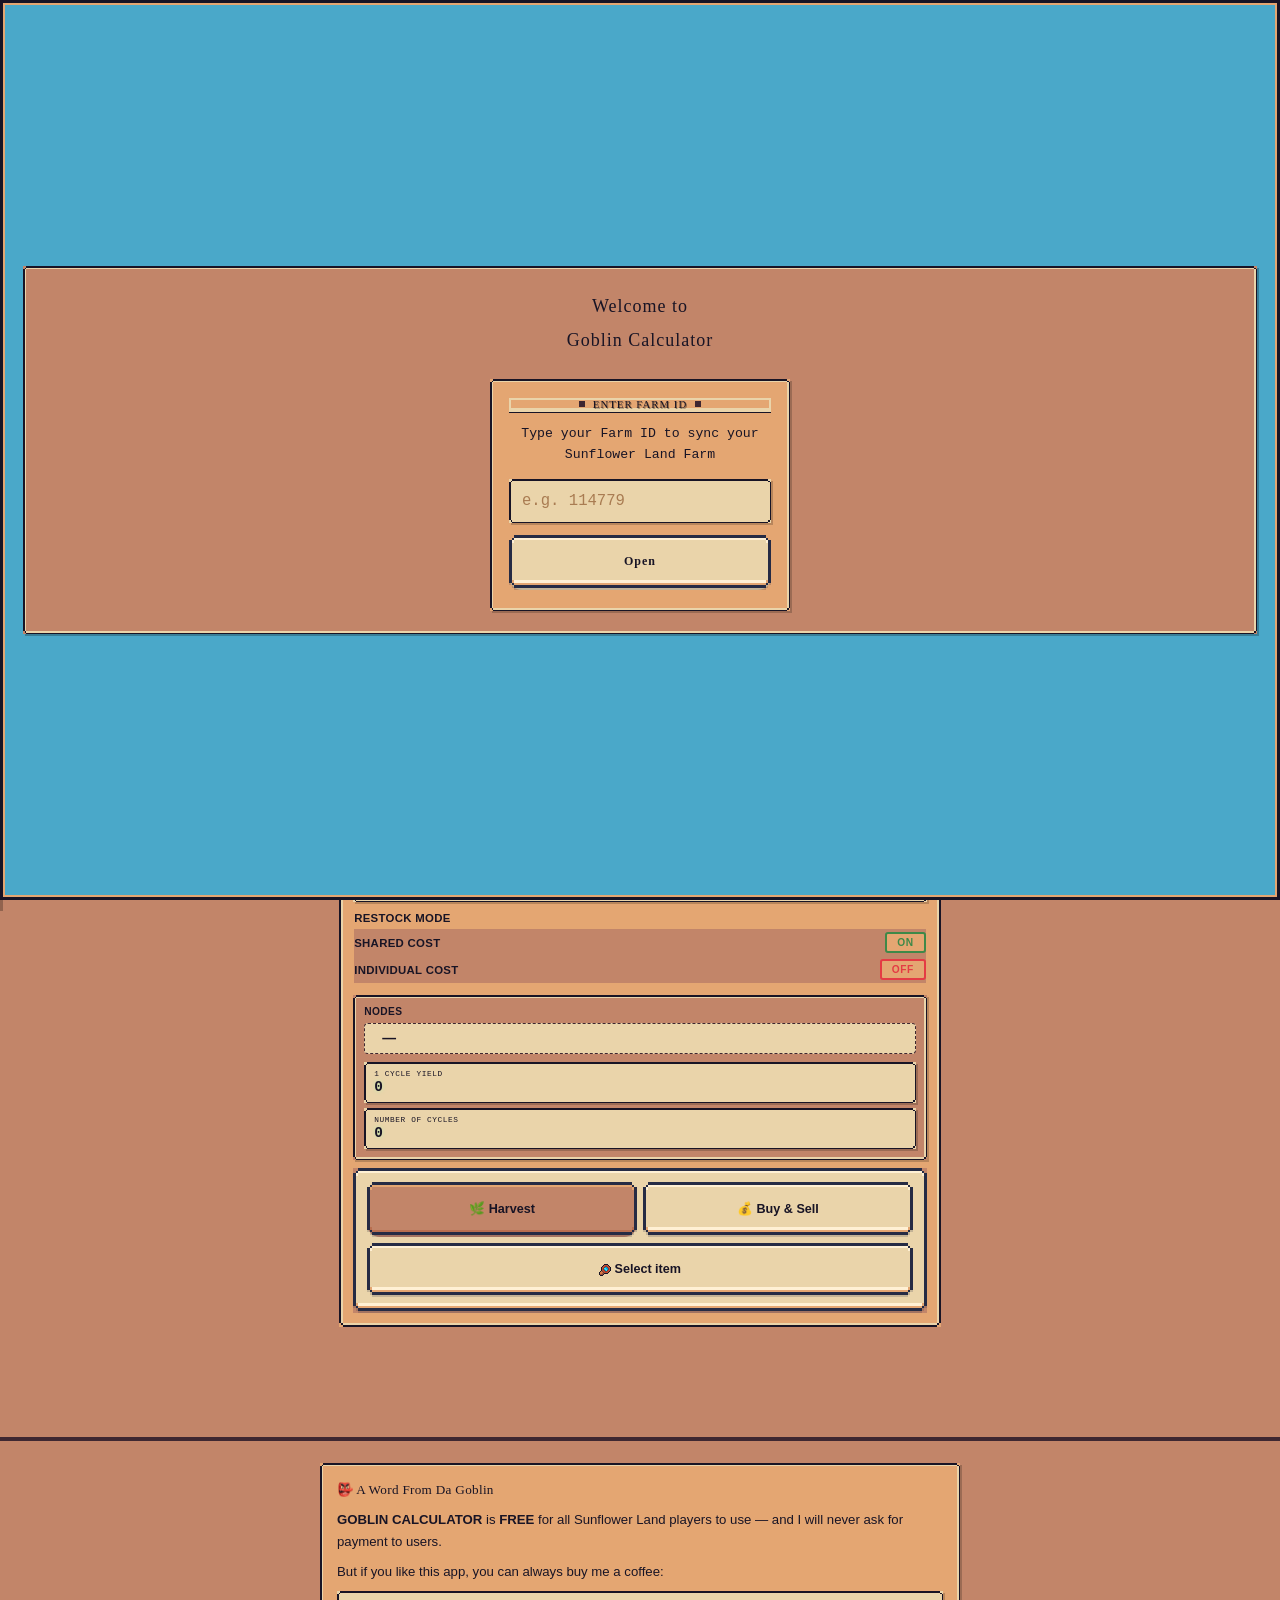
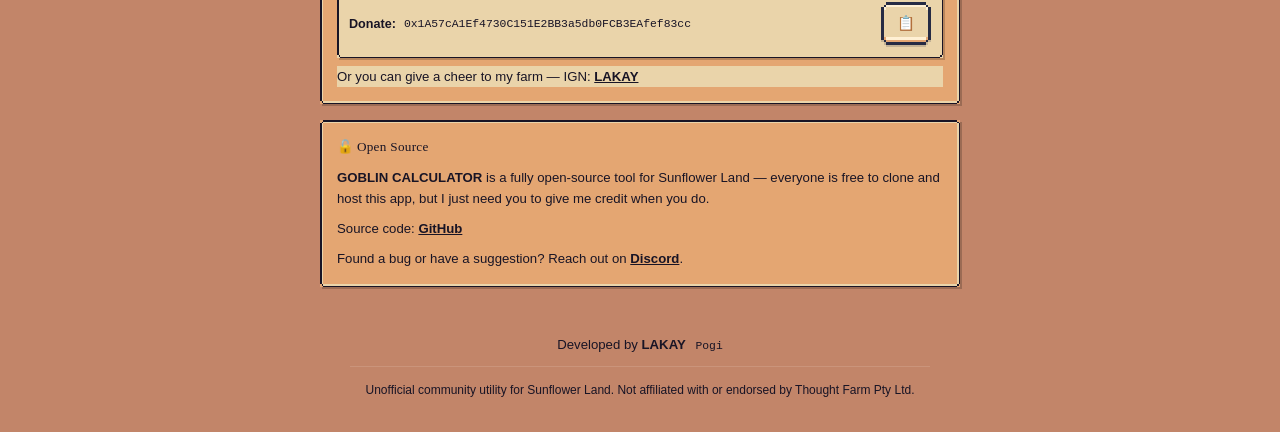
==== commit c78d1081: "Add files via upload" ====
--- a/index.html
+++ b/index.html
@@ -26,7 +26,7 @@
 <link rel="stylesheet" href="style.css">
 </head>
 <body>
-<script>(function(){try{var t=localStorage.getItem("hl_sfl_theme");if(t!=="0")document.body.classList.add("sfl-theme");}catch(e){}})();</script>
+<script>(function(){try{var d=localStorage.getItem("hl_app_dark_mode")==="1";document.body.classList.add(d?"app-dark":"sfl-theme");}catch(e){}})();</script>
 
 
 <div id="appLoadingScreen" aria-hidden="true">
@@ -213,7 +213,7 @@
 </div>
 
 <header>
-  <span class="app-version-badge">V6.8</span>
+  <span class="app-version-badge">V7.2</span>
   <div class="live-users-badge" id="liveUsersBadge" title="Active users right now" aria-live="polite">
     <span class="live-users-dot"></span>
     <span id="liveUsersCount">–</span>
@@ -713,7 +713,7 @@
   <div class="library-panel main-tab-modal" id="animalsPanel">
     <div class="library-toggle"><button type="button" class="modal-close main-tab-modal-close" data-view="animals">✕</button><button type="button" class="panel-boost-nodes-btn" data-view="animals">Boost &amp; Nodes</button><span><img src="[data-uri]" style="width:12px;height:13px;vertical-align:-2px;image-rendering:pixelated;"> Animals</span></div>
     <div class="library-body" id="animalsBody">
-      <div class="library-sub">Chicken, Sheep &amp; Cow — set level and head count in ⚡ Boosts → Plots &amp; Nodes. Cost, feed and profit update live with your boosts, feed ingredient choice (Collect/Buy) and consumables/medicine.</div>
+      <div class="library-sub animals-intro-row"><span>Chicken, Sheep &amp; Cow — set level and head count in ⚡ Boosts → Plots &amp; Nodes. Cost, feed and profit update live with your boosts, feed ingredient choice (Collect/Buy) and consumables/medicine.</span><button type="button" class="animal-bounty-open-btn" id="animalBountyOpenBtn">Bounty</button></div>
       <div class="lib-item-row" style="margin-bottom:8px;flex-wrap:wrap;gap:6px;">
         <div class="lib-item-main" style="flex-basis:100%;margin-bottom:2px;">
           <div class="lib-item-name">Affection Tools (love actions while sleeping)</div>
@@ -1683,14 +1683,14 @@
         <span class="more-menu-item-label">Beginner Guide</span>
         <span class="more-menu-item-chev">›</span>
       </button>
-      <button type="button" id="appDarkToggleFab" class="more-menu-item" aria-label="Toggle dark mode" title="Toggle dark mode">
+      <button type="button" id="sflThemeToggleFab" class="more-menu-item" aria-label="SFL theme" title="SFL theme">
+        <span class="more-menu-item-icon" id="sflThemeToggleFabIcon">🌟</span>
+        <span class="more-menu-item-label" id="sflThemeToggleFabLabel">SFL Theme</span>
+        <span class="more-menu-item-chev">›</span>
+      </button>
+      <button type="button" id="appDarkToggleFab" class="more-menu-item" aria-label="Dark mode" title="Dark mode">
         <span class="more-menu-item-icon" id="appDarkToggleFabIcon">🌙</span>
         <span class="more-menu-item-label">Dark Mode</span>
-        <span class="more-menu-item-chev">›</span>
-      </button>
-      <button type="button" id="sflThemeToggleFab" class="more-menu-item" aria-label="Toggle SFL theme" title="Toggle SFL theme">
-        <span class="more-menu-item-icon" id="sflThemeToggleFabIcon">🌟</span>
-        <span class="more-menu-item-label" id="sflThemeToggleFabLabel">SFL Theme [on]</span>
         <span class="more-menu-item-chev">›</span>
       </button>
       <button type="button" class="more-menu-item" id="moreMenuSettingsBtn">
@@ -1794,6 +1794,20 @@
   <div class="es-shards-card es-reach-card" id="esReachNote">
     <button class="expansion-sim-close es-reach-close" id="esReachCloseBtn" type="button" aria-label="Close">✕</button>
     <div class="es-shards-card es-reach-inner" id="esReachBody"></div>
+  </div>
+</div>
+
+<div id="animalBountyOverlay">
+  <div class="expansion-sim-card" id="animalBountyCard">
+    <div class="expansion-sim-titlebar">
+      <div class="expansion-sim-icon-wrap"><img id="animalBountyTitleIcon" src="" alt="" /></div>
+      <div>
+        <div class="expansion-sim-title-text">ANIMAL BOUNTY CALCULATOR</div>
+        <div class="expansion-sim-title-sub">Profit = bounty coins − (animal buy price + all feed eaten from Lv 0 up to that level). Feed uses your boosts and Collect/Buy prices.</div>
+      </div>
+      <button class="expansion-sim-close" id="animalBountyCloseBtn" type="button" aria-label="Close">✕</button>
+    </div>
+    <div class="expansion-sim-body retro-scroll" id="animalBountyBody"></div>
   </div>
 </div>
 
@@ -2143,7 +2157,7 @@
 <script src="https://www.gstatic.com/firebasejs/10.14.1/firebase-app-compat.js"></script>
 <script src="https://www.gstatic.com/firebasejs/10.14.1/firebase-database-compat.js"></script>
 <script src="presence.js"></script>
-<script src="app.c761807da5.bundle.js"></script>
+<script src="app.2adb3b208a.bundle.js"></script>
 <script>
 (function(){
   function ready(fn){
--- a/style.css
+++ b/style.css
@@ -45,60 +45,6 @@
     --sun-s:#d9701f; --sun-deep-s:#a8451a; --line-s:#d9b98a;
   }
   
-  body[data-season="spring"]{
-    --desert:#dcead0; --desert-dark:#5b8c3f; --desert-light:#eef7e6;
-    --moss:#4f8a3d; --moss-deep:#376628;
-    --wheat:#f6f2e2; --wheat-dim:#e9ded0; --parchment:#fbfaf0;
-    --sun:#f0a8c8; --sun-deep:#d97fa8; --line:#cfe3bd;
-    
-    --betty-wood-1:#2f4a24; --betty-wood-2:#3f6b2b; --betty-wood-3:#1f331a;
-    --betty-glow:rgba(240,168,200,.35);
-    --betty-gold-1:#e6a4c4; --betty-gold-2:#d97fa8; --betty-gold-3:#a8557f;
-    
-    --trade-panel-1:#1f3d2e; --trade-panel-2:#2f6b4a; --trade-panel-3:#15281f;
-    --trade-glow:rgba(240,168,150,.3);
-    --trade-accent-1:#f0a888; --trade-accent-2:#d97f5f; --trade-accent-3:#a85f43;
-
-    --desert-s:#dcead0; --desert-dark-s:#5b8c3f; --desert-light-s:#eef7e6;
-    --moss-s:#4f8a3d; --wheat-s:#f6f2e2; --wheat-dim-s:#e9ded0; --parchment-s:#fbfaf0;
-    --sun-s:#f0a8c8; --sun-deep-s:#d97fa8; --line-s:#cfe3bd;
-  }
-  body[data-season="summer"]{
-    --desert:#f5d989; --desert-dark:#c98a2e; --desert-light:#fff3d0;
-    --moss:#e0932f; --moss-deep:#b5711f;
-    --wheat:#fff8e3; --wheat-dim:#ffedc2; --parchment:#fffcf0;
-    --sun:#4fa8c9; --sun-deep:#2f7d9e; --line:#f0d28a;
-    
-    --betty-wood-1:#4a3410; --betty-wood-2:#8a5b1a; --betty-wood-3:#2f2008;
-    --betty-glow:rgba(255,244,180,.4);
-    --betty-gold-1:#f0c14b; --betty-gold-2:#c98a2e; --betty-gold-3:#a06a1a;
-    
-    --trade-panel-1:#123845; --trade-panel-2:#1c5a6e; --trade-panel-3:#0c262e;
-    --trade-glow:rgba(255,230,140,.35);
-    --trade-accent-1:#f0c14b; --trade-accent-2:#e0932f; --trade-accent-3:#b5711f;
-
-    --desert-s:#f5d989; --desert-dark-s:#c98a2e; --desert-light-s:#fff3d0;
-    --moss-s:#e0932f; --wheat-s:#fff8e3; --wheat-dim-s:#ffedc2; --parchment-s:#fffcf0;
-    --sun-s:#4fa8c9; --sun-deep-s:#2f7d9e; --line-s:#f0d28a;
-  }
-  body[data-season="winter"]{
-    --desert:#dde8f0; --desert-dark:#5a7c96; --desert-light:#eef5fa;
-    --moss:#4a7fa5; --moss-deep:#345a78;
-    --wheat:#f0f6fa; --wheat-dim:#dfeaf2; --parchment:#f8fbfd;
-    --sun:#bcdff0; --sun-deep:#8fc4de; --line:#c7dbe8;
-    
-    --betty-wood-1:#1f2f3d; --betty-wood-2:#345a78; --betty-wood-3:#141f29;
-    --betty-glow:rgba(188,223,240,.35);
-    --betty-gold-1:#a9d4e8; --betty-gold-2:#6d95ac; --betty-gold-3:#4a6d84;
-    
-    --trade-panel-1:#1a2c3d; --trade-panel-2:#2c4a68; --trade-panel-3:#101d29;
-    --trade-glow:rgba(180,220,240,.35);
-    --trade-accent-1:#a9d4e8; --trade-accent-2:#6d95ac; --trade-accent-3:#4a6d84;
-
-    --desert-s:#dde8f0; --desert-dark-s:#5a7c96; --desert-light-s:#eef5fa;
-    --moss-s:#4a7fa5; --wheat-s:#f0f6fa; --wheat-dim-s:#dfeaf2; --parchment-s:#f8fbfd;
-    --sun-s:#bcdff0; --sun-deep-s:#8fc4de; --line-s:#c7dbe8;
-  }
   body.app-dark{
     color-scheme:dark;
     --soil-dark:#c7c4bc; --soil:#d9d6cd; --moss:#1c2530; --moss-deep:#1c2530;
@@ -116,7 +62,7 @@
     --trade-glow:transparent;
     --trade-accent-1:#2a3542; --trade-accent-2:#2a3542; --trade-accent-3:#2a3542;
   }
-  body.app-dark #expansionSimOverlay, body.app-dark #settingsModalOverlay{ --es-glow:transparent; }
+  body.app-dark #expansionSimOverlay, body.app-dark #settingsModalOverlay, body.app-dark #animalBountyOverlay{ --es-glow:transparent; }
   body.app-dark #profileOverlay{ --pf-glow:transparent; }
   body.app-dark #gunterShopOverlay{ --gs-glow:transparent; --gs-lava:#1c2530; --gs-lava-deep:#1c2530; }
   body.app-dark #ticketCalcOverlay{ --estimate-panel-1:#1c2530; --estimate-panel-2:#1c2530; --estimate-panel-3:#1c2530; }
@@ -1242,7 +1188,6 @@
   .animal-net-row2 .value.is-profit{ color:var(--profit); }
   .animal-net-row2 .value.is-loss{ color:var(--loss); }
 
-
   .card-toggle .chev{ font-size:8.4px; color:var(--ink-soft); transition:transform .25s ease; }
   .card.expanded .card-toggle .chev{ transform:rotate(180deg); }
 
@@ -1447,7 +1392,6 @@
   }
   .money-tree-badge-chip .produce-yield{ color:#c9821a; }
 
-
   
   .bud-row{
     display:flex; align-items:flex-start; gap:8px;
@@ -4985,7 +4929,7 @@
   image-rendering:pixelated;
   position:relative;
   display:flex; flex-direction:column;
-  padding:64px 14px 12px;
+  padding:34px 14px 12px;
   overflow-y:auto; overflow-x:hidden;
   -webkit-overflow-scrolling:touch;
 }
@@ -4994,7 +4938,7 @@
   background-image:repeating-linear-gradient(90deg, var(--sun) 0 6px, var(--sun-deep) 6px 12px);
 }
 .dig-panel-close{
-  position:absolute; top:58px; right:10px; z-index:2;
+  position:absolute; top:4px; right:10px; z-index:2;
   width:28px; height:28px;
   background:var(--sun); border:2px solid var(--soil-dark);
   box-shadow:2px 2px 0 rgba(0,0,0,.4);
@@ -5004,7 +4948,7 @@
 .dig-panel-close:active{ transform:translate(2px,2px); box-shadow:0 0 0 rgba(0,0,0,.4); }
 
 .dig-panel-dark-toggle{
-  position:absolute; top:58px; right:46px; z-index:2;
+  position:absolute; top:4px; right:46px; z-index:2;
   width:28px; height:28px;
   background:var(--wheat); border:2px solid var(--soil-dark);
   box-shadow:2px 2px 0 rgba(0,0,0,.4);
@@ -5012,7 +4956,6 @@
   cursor:pointer; display:flex; align-items:center; justify-content:center;
 }
 .dig-panel-dark-toggle:active{ transform:translate(2px,2px); box-shadow:0 0 0 rgba(0,0,0,.4); }
-.dig-side-panel.dig-dark .dig-panel-dark-toggle{ background:var(--moss); }
 
 .dig-panel-header{ margin-top:6px; padding-right:40px; flex-shrink:0; }
 .dig-panel-title{
@@ -5145,37 +5088,6 @@
   .dig-panel-title{ font-size:13.2px; }
 }
 
-.dig-side-panel.dig-dark{
-  --parchment:#1c1e24;
-  --soil-dark:#e9e7e2;
-  --soil:#d3d1ca;
-  --wheat:#e9e7e2;
-  --wheat-dim:#c9c7c0;
-  --ink-soft:#a7a5a0;
-  --line:#3c3f47;
-  --desert:#2a2c34;
-  --desert-dark:#45474f;
-  --desert-light:#33353d;
-  --sun:#3c3f47;
-  --sun-deep:#282a31;
-}
-.dig-side-panel.dig-dark .dig-panel-grid-wrap{ background:#121317; border-color:#3c3f47; }
-.dig-side-panel.dig-dark .dig-cell{ background:#22242c; border-color:#3c3f47; }
-.dig-side-panel.dig-dark .dig-cell.is-none{ background:#1c1e24; }
-.dig-side-panel.dig-dark .dig-cell.is-empty{ background:#5c2b26; border-color:#8a3b30; }
-.dig-side-panel.dig-dark .dig-cell.is-possible{ background:#6b5a1f; border-color:#a5872a; }
-.dig-side-panel.dig-dark .dig-cell.is-guaranteed{ background:#1c4a52; border-color:#2f8a9e; box-shadow:0 0 6px #2f8a9e inset; }
-.dig-side-panel.dig-dark .dig-cell.is-crab-predicted{ background:#39324e; border-color:#7c6bab; }
-.dig-side-panel.dig-dark .dig-cell.is-sand-predicted{ background:#5c2b26; border-color:#8a3b30; }
-.dig-side-panel.dig-dark .dig-cell.is-dug-sand{ background:#4a2620; border-color:#6b2e21; }
-.dig-side-panel.dig-dark .dig-cell.is-dug-crab{ background:#4a3820; border-color:#7a5518; }
-.dig-side-panel.dig-dark .dig-cell.is-dug-treasure{ background:#1c4a52; border-color:#2f8a9e; }
-.dig-side-panel.dig-dark .dig-cell.is-dug-treasure::after{ color:#bdeef7; }
-.dig-side-panel.dig-dark .dig-swatch-white{ background:#2a2c34; }
-.dig-side-panel.dig-dark .dig-swatch-purple{ background:#39324e; border-color:#7c6bab; }
-.dig-side-panel.dig-dark .dig-pattern-chip-cell{ background:var(--desert-light); border-color:var(--desert-dark); }
-.dig-side-panel.dig-dark .dig-panel-title{ text-shadow:1px 1px 0 rgba(0,0,0,.5); }
-
 .potion-room-fab-inline{
   width:34px; height:34px; padding:0; flex-shrink:0;
   background:#e0a8e8; border:2px solid var(--soil-dark); border-radius:0;
@@ -5243,8 +5155,7 @@
   font-size:15.6px; line-height:1;
   cursor:pointer; display:flex; align-items:center; justify-content:center;
 }
-.potion-panel-dark-toggle:active{ transform:translate(2px,2px); box-shadow:0 0 0 rgba(0,0,0,.4); }
-.potion-side-panel.potion-dark .potion-panel-dark-toggle, body.app-dark .potion-side-panel .potion-panel-dark-toggle{ background:var(--moss); }
+.potion-panel-dark-toggle:active{ transform:translate(2px,2px); box-shadow:0 0 0 rgba(0,0,0,.4); } body.app-dark .potion-side-panel .potion-panel-dark-toggle{ background:var(--moss); }
 
 .potion-panel-debug-btn{
   position:absolute; top:12px; right:82px; z-index:2;
@@ -5254,9 +5165,7 @@
   font-size:15.6px; line-height:1;
   cursor:pointer; display:flex; align-items:center; justify-content:center;
 }
-.potion-panel-debug-btn:active{ transform:translate(2px,2px); box-shadow:0 0 0 rgba(0,0,0,.4); }
-.potion-side-panel.potion-dark .potion-panel-debug-btn, body.app-dark .potion-side-panel .potion-panel-debug-btn{ background:var(--moss); }
-
+.potion-panel-debug-btn:active{ transform:translate(2px,2px); box-shadow:0 0 0 rgba(0,0,0,.4); } body.app-dark .potion-side-panel .potion-panel-debug-btn{ background:var(--moss); }
 
 .potion-panel-inner{
   display:flex; flex-direction:column; flex:1 1 auto; min-height:0; gap:12px;
@@ -5445,10 +5354,7 @@
 }
 .potion-trainer-status{
   font-family:'JetBrains Mono',monospace; font-size:9px; line-height:1.5; color:var(--ink-soft); margin-top:6px; min-height:12px;
-}
-.potion-side-panel.potion-dark .potion-panel-trainer-box, body.app-dark .potion-side-panel .potion-panel-trainer-box{ background:#121317; border-color:#3c3f47; }
-.potion-side-panel.potion-dark .potion-trainer-btn, body.app-dark .potion-side-panel .potion-trainer-btn{ background:#33353d; border-color:#3c3f47; color:#e9e7e2; }
-.potion-side-panel.potion-dark .potion-trainer-textarea, body.app-dark .potion-side-panel .potion-trainer-textarea{ background:#22242c; border-color:#3c3f47; color:#a7a5a0; }
+} body.app-dark .potion-side-panel .potion-panel-trainer-box{ background:#121317; border-color:#3c3f47; } body.app-dark .potion-side-panel .potion-trainer-btn{ background:#33353d; border-color:#3c3f47; color:#e9e7e2; } body.app-dark .potion-side-panel .potion-trainer-textarea{ background:#22242c; border-color:#3c3f47; color:#a7a5a0; }
 .potion-panel-legend{
   display:flex; flex-wrap:wrap; gap:8px; flex-shrink:0; margin-top:8px;
 }
@@ -5463,8 +5369,6 @@
 }
 .potion-panel-mini-sync:active{ transform:translate(2px,2px); box-shadow:0 0 0 rgba(0,0,0,.4); }
 .potion-panel-mini-sync.is-syncing{ animation:digMiniSyncSpin .7s linear infinite; }
-
-.potion-side-panel.potion-dark,
 body.app-dark .potion-side-panel{
   --parchment:#1c1e24;
   --soil-dark:#e9e7e2;
@@ -5480,20 +5384,11 @@
   --sun-deep:#282a31;
   --moss:#1c2530;
   --moss-deep:#1c2530;
-}
-.potion-side-panel.potion-dark .potion-panel-attempts-box, body.app-dark .potion-side-panel .potion-panel-attempts-box{ background:#121317; border-color:#3c3f47; }
-.potion-side-panel.potion-dark .potion-panel-mini-sync, body.app-dark .potion-side-panel .potion-panel-mini-sync{ background:#33353d; border-color:#3c3f47; color:#e9e7e2; }
-.potion-side-panel.potion-dark .potion-bottle, body.app-dark .potion-side-panel .potion-bottle{ background:#22242c; border-color:#3c3f47; }
-.potion-side-panel.potion-dark .potion-picker-bottle, body.app-dark .potion-side-panel .potion-picker-bottle{ background:#22242c; border-color:#3c3f47; }
-.potion-side-panel.potion-dark .potion-solution-row, body.app-dark .potion-side-panel .potion-solution-row{ background:#22242c; border-color:#3c3f47; }
-.potion-side-panel.potion-dark .potion-solution-row.is-top-pick, body.app-dark .potion-side-panel .potion-solution-row.is-top-pick{ background:#173824; border-color:#2fae4e; }
-.potion-side-panel.potion-dark .potion-solution-row-pct, body.app-dark .potion-side-panel .potion-solution-row-pct{ color:#a7a5a0; }
-.potion-side-panel.potion-dark .potion-panel-title, body.app-dark .potion-side-panel .potion-panel-title{ text-shadow:1px 1px 0 rgba(0,0,0,.5); }
+} body.app-dark .potion-side-panel .potion-panel-attempts-box{ background:#121317; border-color:#3c3f47; } body.app-dark .potion-side-panel .potion-panel-mini-sync{ background:#33353d; border-color:#3c3f47; color:#e9e7e2; } body.app-dark .potion-side-panel .potion-bottle{ background:#22242c; border-color:#3c3f47; } body.app-dark .potion-side-panel .potion-picker-bottle{ background:#22242c; border-color:#3c3f47; } body.app-dark .potion-side-panel .potion-solution-row{ background:#22242c; border-color:#3c3f47; } body.app-dark .potion-side-panel .potion-solution-row.is-top-pick{ background:#173824; border-color:#2fae4e; } body.app-dark .potion-side-panel .potion-solution-row-pct{ color:#a7a5a0; } body.app-dark .potion-side-panel .potion-panel-title{ text-shadow:1px 1px 0 rgba(0,0,0,.5); }
 
 @media (max-width:420px){
   .potion-panel-title{ font-size:13.2px; }
 }
-
 
 .gunter-shop-btn{
   width:26px; height:26px; padding:0; flex-shrink:0;
@@ -5939,7 +5834,7 @@
   }
 }
 
-#expansionSimOverlay, #settingsModalOverlay{
+#expansionSimOverlay, #settingsModalOverlay, #animalBountyOverlay{
   --es-bg-1:var(--moss); --es-bg-2:var(--moss-deep); --es-bg-3:var(--moss-deep);
   --es-glow:rgba(200,230,150,.35);
   --es-ink:var(--ink); --es-ink-soft:var(--ink-soft); --es-line:var(--line);
@@ -5949,7 +5844,7 @@
   position:fixed; inset:0; background:rgba(10,8,6,.72);
   display:none; align-items:center; justify-content:center; z-index:1210;
 }
-#expansionSimOverlay.show, #settingsModalOverlay.show{ display:flex; animation:top10FadeIn .2s ease both; }
+#expansionSimOverlay.show, #settingsModalOverlay.show, #animalBountyOverlay.show{ display:flex; animation:top10FadeIn .2s ease both; }
 .expansion-sim-card{
   width:100%; height:100%; max-width:100%; max-height:100%;
   background:
@@ -7529,7 +7424,6 @@
   position:static !important; top:auto; right:auto;
 }
 
-
 body.sfl-theme .mp-marketplace-icon{
   display:inline-block;
   width:15px; height:15px;
@@ -7926,13 +7820,16 @@
   border-color:var(--sfl-label-border) !important;
 }
 
-body.sfl-theme #settingsModalOverlay{
+body.sfl-theme #settingsModalOverlay,
+body.sfl-theme #animalBountyOverlay{
   background:var(--sfl-outer) !important;
 }
-body.sfl-theme #settingsModalCard{
+body.sfl-theme #settingsModalCard,
+body.sfl-theme #animalBountyCard{
   background-color:var(--sfl-outer) !important;
 }
-body.sfl-theme #settingsModalCard .es-section{
+body.sfl-theme #settingsModalCard .es-section,
+body.sfl-theme #animalBountyCard .es-section{
   background-color:var(--sfl-inner) !important;
 }
 
@@ -8332,58 +8229,18 @@
   background:transparent !important;
 }
 
-body.sfl-theme .dig-side-panel:not(.dig-dark) .dig-cell{
+body.sfl-theme .dig-side-panel .dig-cell{
   background-color:#f6f0e2 !important; border-color:var(--line) !important;
 }
-body.sfl-theme .dig-side-panel:not(.dig-dark) .dig-cell.is-none{ background-color:#fff !important; }
-body.sfl-theme .dig-side-panel:not(.dig-dark) .dig-cell.is-empty{ background-color:#f3b3ac !important; border-color:#c94a3c !important; }
-body.sfl-theme .dig-side-panel:not(.dig-dark) .dig-cell.is-possible{ background-color:#f9e18f !important; border-color:#c99a1f !important; }
-body.sfl-theme .dig-side-panel:not(.dig-dark) .dig-cell.is-guaranteed{ background-color:#a8f0ff !important; border-color:#1fb8d6 !important; }
-body.sfl-theme .dig-side-panel:not(.dig-dark) .dig-cell.is-crab-predicted{ background-color:#cdc3e0 !important; border-color:#6f5f92 !important; }
-body.sfl-theme .dig-side-panel:not(.dig-dark) .dig-cell.is-sand-predicted{ background-color:#f3b3ac !important; border-color:#c94a3c !important; }
-body.sfl-theme .dig-side-panel:not(.dig-dark) .dig-cell.is-dug-sand{ background-color:#e0a49b !important; border-color:#8c3527 !important; }
-body.sfl-theme .dig-side-panel:not(.dig-dark) .dig-cell.is-dug-crab{ background-color:#f3c98a !important; border-color:#a8701f !important; }
-body.sfl-theme .dig-side-panel:not(.dig-dark) .dig-cell.is-dug-treasure{ background-color:#a8f0ff !important; border-color:#1fb8d6 !important; }
-
-body.sfl-theme .dig-side-panel.dig-dark .dig-panel-card{
-  background-color:#1c1e24 !important; border-color:#3c3f47 !important;
-  border-image:none !important; box-shadow:none !important;
-}
-body.sfl-theme .dig-side-panel.dig-dark .dig-panel-title,
-body.sfl-theme .dig-side-panel.dig-dark .dig-panel-chapter,
-body.sfl-theme .dig-side-panel.dig-dark .dig-panel-status{
-  background-color:transparent !important; color:#e9e7e2 !important;
-}
-body.sfl-theme .dig-side-panel.dig-dark .dig-legend-item{
-  background-color:transparent !important; border-color:transparent !important; color:#a7a5a0 !important;
-}
-body.sfl-theme .dig-side-panel.dig-dark .dig-pattern-chip{
-  background-color:#33353d !important; border-color:#3c3f47 !important;
-}
-body.sfl-theme .dig-side-panel.dig-dark .dig-pattern-chip-cell{
-  background-color:#33353d !important; border-color:#45474f !important;
-}
-body.sfl-theme .dig-side-panel.dig-dark .dig-panel-grid-wrap{
-  background-color:#121317 !important; border-color:#3c3f47 !important;
-}
-body.sfl-theme .dig-side-panel.dig-dark .dig-cell{ background-color:#22242c !important; border-color:#3c3f47 !important; }
-body.sfl-theme .dig-side-panel.dig-dark .dig-cell.is-none{ background-color:#1c1e24 !important; }
-body.sfl-theme .dig-side-panel.dig-dark .dig-cell.is-empty{ background-color:#5c2b26 !important; border-color:#8a3b30 !important; }
-body.sfl-theme .dig-side-panel.dig-dark .dig-cell.is-possible{ background-color:#6b5a1f !important; border-color:#a5872a !important; }
-body.sfl-theme .dig-side-panel.dig-dark .dig-cell.is-guaranteed{ background-color:#1c4a52 !important; border-color:#2f8a9e !important; }
-body.sfl-theme .dig-side-panel.dig-dark .dig-cell.is-crab-predicted{ background-color:#39324e !important; border-color:#7c6bab !important; }
-body.sfl-theme .dig-side-panel.dig-dark .dig-cell.is-sand-predicted{ background-color:#5c2b26 !important; border-color:#8a3b30 !important; }
-body.sfl-theme .dig-side-panel.dig-dark .dig-cell.is-dug-sand{ background-color:#4a2620 !important; border-color:#6b2e21 !important; }
-body.sfl-theme .dig-side-panel.dig-dark .dig-cell.is-dug-crab{ background-color:#4a3820 !important; border-color:#7a5518 !important; }
-body.sfl-theme .dig-side-panel.dig-dark .dig-cell.is-dug-treasure{ background-color:#1c4a52 !important; border-color:#2f8a9e !important; }
-body.sfl-theme .dig-side-panel.dig-dark .dig-swatch-white{ background-color:#2a2c34 !important; }
-body.sfl-theme .dig-side-panel.dig-dark .dig-swatch-purple{ background-color:#39324e !important; border-color:#7c6bab !important; }
-body.sfl-theme .dig-side-panel.dig-dark .dig-panel-close,
-body.sfl-theme .dig-side-panel.dig-dark .dig-panel-dark-toggle,
-body.sfl-theme .dig-side-panel.dig-dark .dig-panel-mini-sync{
-  background-color:#33353d !important; border-color:#3c3f47 !important; color:#e9e7e2 !important;
-  border-image:none !important; box-shadow:none !important;
-}
+body.sfl-theme .dig-side-panel .dig-cell.is-none{ background-color:#fff !important; }
+body.sfl-theme .dig-side-panel .dig-cell.is-empty{ background-color:#f3b3ac !important; border-color:#c94a3c !important; }
+body.sfl-theme .dig-side-panel .dig-cell.is-possible{ background-color:#f9e18f !important; border-color:#c99a1f !important; }
+body.sfl-theme .dig-side-panel .dig-cell.is-guaranteed{ background-color:#a8f0ff !important; border-color:#1fb8d6 !important; }
+body.sfl-theme .dig-side-panel .dig-cell.is-crab-predicted{ background-color:#cdc3e0 !important; border-color:#6f5f92 !important; }
+body.sfl-theme .dig-side-panel .dig-cell.is-sand-predicted{ background-color:#f3b3ac !important; border-color:#c94a3c !important; }
+body.sfl-theme .dig-side-panel .dig-cell.is-dug-sand{ background-color:#e0a49b !important; border-color:#8c3527 !important; }
+body.sfl-theme .dig-side-panel .dig-cell.is-dug-crab{ background-color:#f3c98a !important; border-color:#a8701f !important; }
+body.sfl-theme .dig-side-panel .dig-cell.is-dug-treasure{ background-color:#a8f0ff !important; border-color:#1fb8d6 !important; }
 
 body.sfl-theme .farm-panel-level,
 body.sfl-theme .farm-panel-ascension,
@@ -8800,6 +8657,11 @@
 body.sfl-theme .trade-pixel-sheet,
 body.sfl-theme .bud-picker-sheet,
 body.sfl-theme .calc-grid-frame,
+body.sfl-theme header,
+body.sfl-theme .dig-panel-card,
+body.sfl-theme .dig-panel-grid-wrap,
+body.sfl-theme .dig-panel-chapter,
+body.sfl-theme .dig-panel-patterns,
 body.sfl-theme .calc-shell{
   border-style:solid !important;
   border-width:var(--sfl-panel-corner-width) !important;
@@ -8915,20 +8777,6 @@
   image-rendering:pixelated !important;
 }
 
-body.sfl-theme .dig-panel-header{
-  border-style:solid !important;
-  border-width:3px !important;
-  border-color:var(--sfl-outer-border) !important;
-  border-image:none !important;
-  border-radius:0 !important;
-  clip-path:polygon(
-    0 8px, 8px 8px, 8px 0, calc(100% - 8px) 0, calc(100% - 8px) 8px, 100% 8px,
-    100% calc(100% - 8px), calc(100% - 8px) calc(100% - 8px), calc(100% - 8px) 100%,
-    8px 100%, 8px calc(100% - 8px), 0 calc(100% - 8px)
-  ) !important;
-  box-shadow:3px 3px 0 rgba(0,0,0,.25) !important;
-  image-rendering:pixelated !important;
-}
 
 body.sfl-theme .app-version-badge,
 body.sfl-theme .live-users-badge,
@@ -10379,44 +10227,6 @@
   color:var(--sfl-text) !important;
   text-shadow:none !important;
 }
-body.sfl-theme .potion-side-panel.potion-dark .potion-panel-card{
-  background-color:#1c1e24 !important; border-color:#3c3f47 !important;
-}
-body.sfl-theme .potion-side-panel.potion-dark .potion-panel-inner{
-  background-color:#22242c !important;
-  border-image:none !important;
-  border-color:#3c3f47 !important;
-  box-shadow:none !important;
-}
-body.sfl-theme .potion-side-panel.potion-dark .potion-panel-groups-box,
-body.sfl-theme .potion-side-panel.potion-dark .potion-panel-solution-box,
-body.sfl-theme .potion-side-panel.potion-dark .potion-panel-attempts-box,
-body.sfl-theme .potion-side-panel.potion-dark .potion-panel-solve-box,
-body.sfl-theme .potion-side-panel.potion-dark .potion-panel-trainer-box{
-  background-color:#121317 !important;
-  border-image:none !important;
-  border-color:#3c3f47 !important;
-  box-shadow:none !important;
-}
-body.sfl-theme .potion-side-panel.potion-dark .potion-trainer-btn{
-  background-color:#33353d !important; border-color:#3c3f47 !important; color:#e9e7e2 !important;
-}
-body.sfl-theme .potion-side-panel.potion-dark .potion-trainer-textarea{
-  background-color:#22242c !important; border-color:#3c3f47 !important; color:#a7a5a0 !important;
-}
-body.sfl-theme .potion-side-panel.potion-dark .potion-panel-mini-sync{
-  background-color:#33353d !important; border-color:#3c3f47 !important; color:#e9e7e2 !important;
-}
-body.sfl-theme .potion-side-panel.potion-dark .potion-panel-title,
-body.sfl-theme .potion-side-panel.potion-dark .potion-panel-status,
-body.sfl-theme .potion-side-panel.potion-dark .potion-legend-text,
-body.sfl-theme .potion-side-panel.potion-dark .potion-section-label,
-body.sfl-theme .potion-side-panel.potion-dark .potion-guess-slot-label,
-body.sfl-theme .potion-side-panel.potion-dark .potion-attempt-row-label,
-body.sfl-theme .potion-side-panel.potion-dark .potion-picker-label,
-body.sfl-theme .potion-side-panel.potion-dark .potion-panel-note{
-  color:#e9e7e2 !important;
-}
 
 #sflBubblesPanel{ background:var(--moss-deep); }
 .sfl-bub-title{
@@ -10890,6 +10700,29 @@
 body.sfl-theme #sflBubblesPanel .sfl-bub-detail-close{
   background:var(--sfl-inner) !important; color:#3a2412 !important; border-color:var(--sfl-outer-border) !important;
 }
+body.sfl-theme #sflBubblesPanel .sfl-bub-detail .sfl-bub-detail-row,
+body.sfl-theme #sflBubblesPanel .sfl-bub-detail .sfl-bub-product-row{
+  background:transparent !important; background-color:transparent !important;
+}
+body.sfl-theme #sflBubblesPanel .sfl-bub-detail,
+body.sfl-theme #sflBubblesPanel .sfl-bub-detail *:not(img){
+  font-family:inherit !important;
+}
+body.sfl-theme #sflBubblesPanel .sfl-bub-detail-name{ font-size:13px !important; font-weight:800 !important; }
+body.sfl-theme #sflBubblesPanel .sfl-bub-detail-row,
+body.sfl-theme #sflBubblesPanel .sfl-bub-detail-row span,
+body.sfl-theme #sflBubblesPanel .sfl-bub-detail-note-text,
+body.sfl-theme #sflBubblesPanel .sfl-bub-detail-note-explain,
+body.sfl-theme #sflBubblesPanel .sfl-bub-node-name,
+body.sfl-theme #sflBubblesPanel .sfl-bub-node-count{ font-size:11px !important; }
+body.sfl-theme #sflBubblesPanel .sfl-bub-product-row,
+body.sfl-theme #sflBubblesPanel .sfl-bub-product-row span,
+body.sfl-theme #sflBubblesPanel .sfl-bub-boost-chip,
+body.sfl-theme #sflBubblesPanel .sfl-bub-boost-none{ font-size:10px !important; }
+body.sfl-theme #sflBubblesPanel .sfl-bub-product-name,
+body.sfl-theme #sflBubblesPanel .sfl-bub-boosts-title,
+body.sfl-theme #sflBubblesPanel .sfl-bub-detail-note-label{ font-size:11.5px !important; }
+body.sfl-theme #sflBubblesPanel .sfl-bub-boost-group-title{ font-size:9.6px !important; }
 #sflBubblesPanel .sfl-bub-stage-wrap{ background:#000 !important; }
 #sflBubblesPanel .sfl-bub-stage-wrap .sfl-bub-stage{ background:#000 !important; }
 body.sfl-theme #sflBubblesPanel .sfl-bub-status{ color:#ffffff !important; }
@@ -11041,9 +10874,6 @@
 body.sfl-theme #moreMenuSflBubblesBtn .more-menu-item-icon img{ image-rendering:auto !important; }
 body.sfl-theme #moreMenuLeaderboardBtn .more-menu-item-icon img{ height:auto !important; width:18px !important; }
 body:not(.sfl-theme){--px-card-corner-width:3px;--px-panel-corner-width:4px;--px-border-image:url([data-uri]);}
-body[data-season="spring"]:not(.sfl-theme){--px-border-image:url([data-uri]);}
-body[data-season="summer"]:not(.sfl-theme){--px-border-image:url([data-uri]);}
-body[data-season="winter"]:not(.sfl-theme){--px-border-image:url([data-uri]);}
 body.app-dark:not(.sfl-theme){--px-border-image:url([data-uri]);}
 body:not(.sfl-theme) .cfm-titlebar{
   border-style:solid !important;
@@ -11293,6 +11123,11 @@
 body:not(.sfl-theme) .trade-pixel-sheet,
 body:not(.sfl-theme) .bud-picker-sheet,
 body:not(.sfl-theme) .calc-grid-frame,
+body:not(.sfl-theme) header,
+body:not(.sfl-theme) .dig-panel-card,
+body:not(.sfl-theme) .dig-panel-grid-wrap,
+body:not(.sfl-theme) .dig-panel-chapter,
+body:not(.sfl-theme) .dig-panel-patterns,
 body:not(.sfl-theme) .calc-shell{
   border-style:solid !important;
   border-width:var(--px-panel-corner-width) !important;
@@ -12347,7 +12182,6 @@
   background-color:var(--sfl-outer) !important;
 }
 
-
 .bg-grid,.bg-split{ display:grid; grid-template-columns:minmax(0,1fr); gap:10px; }
 .bg-cards{ display:grid; grid-template-columns:repeat(auto-fill,minmax(150px,1fr)); gap:8px; align-content:start; }
 .bg-tile{ padding:8px; min-width:0; }
@@ -12380,6 +12214,7 @@
 .bg-inputs{ display:flex; flex-wrap:wrap; gap:8px; align-items:flex-end; }
 .bg-field{ display:flex; flex-direction:column; gap:3px; font-size:9px; font-weight:800; text-transform:uppercase; letter-spacing:.3px; }
 .bg-field input{ width:84px; }
+.bg-field select.fdm-count-input{ width:auto; min-width:112px; text-align:left; }
 .bg-lands{ display:flex; gap:4px; }
 .bg-lands .fd-lb-tab{ padding:6px 7px; flex:0 0 auto; }
 .bg-sync-line{ font-size:9.4px; }
@@ -12523,3 +12358,316 @@
 body.sfl-theme #expansionSimOverlay .es-cost-row-sub,
 body.sfl-theme #expansionSimOverlay .es-cost-row-cycle,
 body.sfl-theme #expansionSimOverlay .es-cost-row-cycle-time{ background-color:var(--sfl-inner) !important; }
+
+.fd-container-head.bg-sim-head,.bg-cat .fd-container-head,.bg-strat .fd-container-head{ flex-wrap:wrap; }
+.bg-sim-actions{ display:inline-flex; gap:6px; flex:0 0 auto; margin-left:auto; }
+.bg-sim-btn{ flex:0 0 auto; padding:5px 10px; font-size:8.6px; min-width:54px; }
+.bg-sim-check{ flex:0 0 auto; display:inline-flex; align-items:center; justify-content:center; width:28px; height:28px; margin-left:4px; cursor:pointer; }
+.bg-sim-check input{ width:20px; height:20px; margin:0; cursor:pointer; accent-color:var(--profit,#3d7a42); }
+.bg-sim-unsaved{ font-weight:800; color:var(--loss,#b0463c); opacity:1; }
+.bg-sim-inputs{ margin:4px 0 8px; }
+.bg-sim-box{ grid-column:1 / -1; min-width:0; }
+.bg-sim-text{ font-size:12.4px; line-height:1.55; margin:2px 0 6px; }
+.bg-sim-applied{ font-size:10.4px; margin:0 0 8px; }
+.bg-sim-cols{ display:grid; grid-template-columns:minmax(0,1fr); gap:10px; align-items:start; }
+.bg-sim-single{ display:grid; grid-template-columns:minmax(0,1fr); gap:10px; }
+.bg-sim-tier{ min-width:0; margin:0; }
+.bg-sim-list{ display:grid; grid-template-columns:minmax(0,1fr); gap:0; }
+#beginnerPanel .bg-sim-row{ flex-direction:column; align-items:stretch; justify-content:flex-start; gap:3px; }
+.bg-sim-top{ display:flex; align-items:center; gap:4px; }
+.bg-sim-top .fd-item-main{ font-size:12.4px; }
+.bg-sim-seasons{ display:inline-flex; align-items:center; gap:2px; margin-left:4px; }
+.bg-sim-stat{ display:flex; align-items:center; justify-content:space-between; gap:8px; font-size:11.4px; padding:1px 0; }
+.bg-sim-stat > span:first-child{ opacity:.8; }
+.bg-sim-stat > span:last-child{ text-align:right; white-space:nowrap; }
+.bg-sim-strong{ font-size:14.4px; }
+.bg-sim-strong > span:first-child{ opacity:1; font-weight:700; }
+.bg-sim-strong > span:last-child{ font-weight:900; }
+.bg-sim-net{ border-top:1.5px dashed currentColor; margin-top:3px; padding-top:4px; }
+.bg-sim-pos{ color:var(--profit,#3d7a42); }
+.bg-sim-neg{ color:var(--loss,#b0463c); }
+.bg-sim-ded-btn{ width:100%; background:transparent; border:0; color:inherit; font-family:inherit; cursor:pointer; padding:1px 0; touch-action:manipulation; }
+.bg-sim-ded-val{ display:inline-flex; align-items:center; gap:5px; }
+.bg-oil-toggle{ display:flex; align-items:center; justify-content:space-between; gap:6px; width:100%; background:transparent; border:0; padding:0; margin:0; color:inherit; font:inherit; text-align:left; cursor:pointer; }
+.bg-oil-toggle.is-open .bg-sim-chev{ transform:rotate(180deg); }
+.bg-oil-body[hidden]{ display:none; }
+.bg-pet-card{ flex-wrap:wrap; }
+.bg-pet-row{ display:flex; flex-wrap:nowrap; align-items:stretch; gap:4px; flex:0 0 100%; margin:6px 0 0; padding:0; background:transparent !important; border:0 !important; box-shadow:none !important; }
+#beginnerPanel .bg-pet-row .bg-pet-pip.fd-lb-tab{ flex:1 1 0; min-width:0; flex-direction:column; gap:1px; padding:6px 1px; font-size:8px; letter-spacing:0; line-height:1.15; text-align:center; overflow:hidden; white-space:nowrap; }
+.bg-pet-val,.bg-pet-unit{ display:block; max-width:100%; }
+.bg-pet-unit{ font-size:7px; }
+.bg-sim-chev{ width:12px; height:12px; image-rendering:pixelated; transition:transform .25s ease; }
+.bg-sim-row.is-open [data-bg-ded] .bg-sim-chev,.bg-sim-row.is-mat-open [data-bg-mat] .bg-sim-chev{ transform:rotate(180deg); }
+.bg-sim-ded{ max-height:0; overflow:hidden; opacity:0; transition:max-height .28s ease, opacity .2s ease; padding-left:10px; }
+.bg-sim-row.is-open .bg-sim-ded{ max-height:180px; opacity:1; }
+.bg-sim-sec{ max-height:0; overflow:hidden; opacity:0; transition:max-height .28s ease, opacity .2s ease; padding-left:10px; }
+.bg-sim-sec.is-sec-open{ max-height:900px; opacity:1; }
+.bg-sim-sec-btn.is-sec-open .bg-sim-chev{ transform:rotate(180deg); }
+.bg-sim-sub{ font-size:10.6px; }
+.bg-sim-matlist{ max-height:0; overflow:hidden; opacity:0; transition:max-height .28s ease, opacity .2s ease; }
+.bg-sim-row.is-mat-open .bg-sim-matlist{ max-height:640px; opacity:1; }
+.bg-mat-row{ display:flex; align-items:center; gap:4px; padding:4px 0 4px 10px; border-bottom:1px dashed rgba(0,0,0,.18); }
+.bg-mat-row:last-child{ border-bottom:0; }
+.bg-mat-icon{ flex:0 0 auto; display:inline-flex; align-items:center; }
+.bg-mat-main{ flex:1 1 auto; min-width:0; display:flex; flex-direction:column; gap:1px; }
+.bg-mat-name{ font-size:11.4px; font-weight:700; }
+.bg-mat-meta{ font-size:10px; opacity:.75; }
+.bg-mat-btn{ flex:0 0 auto; padding:4px 6px; font-size:9.6px; font-family:inherit; cursor:pointer; background:var(--surface); color:var(--ink-soft); border:2px solid var(--line); border-radius:4px; touch-action:manipulation; text-transform:none; letter-spacing:0; box-shadow:none; }
+.bg-mat-btn.bg-mat-collect.active{ border-color:var(--profit,#3d7a42); color:var(--profit,#3d7a42); font-weight:800; }
+.bg-mat-btn.bg-mat-buy.active{ border-color:var(--flower,#8a5a14); color:var(--flower,#8a5a14); font-weight:800; }
+body.sfl-theme .bg-mat-btn{ background-color:var(--sfl-inner) !important; color:var(--sfl-text) !important; }
+body.sfl-theme .bg-mat-btn.active{ background-color:var(--sfl-outer) !important; color:var(--sfl-text) !important; border-image:var(--sfl-btn-pressed-image) 3 3 4 3 fill !important; font-weight:400; }
+.bg-mat-fixed{ flex:0 0 auto; font-size:9.6px; opacity:.6; padding:4px 6px; }
+@media (min-width:900px){
+  .bg-sim-cols{ grid-template-columns:repeat(3,minmax(0,1fr)); }
+  .bg-sim-list{ grid-template-columns:repeat(3,minmax(0,1fr)); column-gap:10px; align-items:start; }
+}
+#beginnerPanel .bg-sim-ded-btn,body.sfl-theme #beginnerPanel .bg-sim-ded-btn{ background:transparent !important; border:0 !important; border-image:none !important; box-shadow:none !important; border-radius:0 !important; padding:2px 0 !important; margin:0 !important; font-size:11.4px; text-transform:none; letter-spacing:0; }
+#beginnerPanel .bg-sim-ded-btn:active{ transform:none; }
+#beginnerPanel .bg-sim-pos{ color:#2f7a37 !important; }
+#beginnerPanel .bg-sim-neg{ color:#b0463c !important; }
+.bg-sim-overlay{ position:fixed; inset:0; z-index:6000; background:rgba(20,14,8,.62); display:flex; align-items:center; justify-content:center; padding:10px; box-sizing:border-box; animation:bgSimFade .18s ease; }
+.bg-sim-modal{ width:min(100%,1240px); max-height:94vh; overflow-y:auto; -webkit-overflow-scrolling:touch; box-sizing:border-box; animation:bgSimPop .2s ease; }
+.bg-sim-modal > .bg-sim-box{ margin:0; }
+.bg-sim-head{ position:sticky; top:-10px; z-index:2; background:inherit; padding:6px 0; margin-top:-6px; flex-wrap:nowrap !important; }
+.bg-sim-close{ flex:0 0 auto !important; width:36px; height:36px; padding:0 !important; display:inline-flex; align-items:center; justify-content:center; }
+.bg-sim-close img{ width:14px; height:14px; image-rendering:pixelated; pointer-events:none; }
+body.sfl-theme .bg-sim-close{ font-size:0 !important; color:transparent !important; background-color:transparent !important; background-image:var(--sfl-close-icon) !important; background-repeat:no-repeat !important; background-position:center !important; background-size:55% !important; border:none !important; border-image:none !important; box-shadow:none !important; width:44px; height:44px; image-rendering:pixelated !important; }
+body.sfl-theme .bg-sim-close img{ display:none !important; }
+.bg-effect{ color:var(--profit,#2f7a37); opacity:1 !important; }
+.bg-sim-btn.is-faded,.bg-sim-btn:disabled{ opacity:.4; cursor:default; filter:grayscale(.4); pointer-events:none; }
+.bg-sim-saving{ position:fixed; left:50%; top:50%; transform:translate(-50%,-50%); z-index:7000; display:flex; align-items:center; gap:10px; padding:12px 18px; background:var(--parchment,#fdf3df); color:#262b45; border:3px solid var(--soil-dark,#262b45); border-radius:8px; box-shadow:3px 3px 0 rgba(0,0,0,.4); font-size:14px; font-weight:800; animation:bgSimFade .18s ease; }
+.bg-sim-saving.is-done{ color:#2f7a37; }
+.bg-sim-spin{ width:18px; height:18px; border:3px solid rgba(38,43,69,.25); border-top-color:#262b45; border-radius:50%; animation:bgSimSpin .7s linear infinite; }
+.bg-sim-tick{ font-size:18px; line-height:1; }
+@keyframes bgSimSpin{ to{ transform:rotate(360deg); } }
+@keyframes bgSimFade{ from{ opacity:0; } to{ opacity:1; } }
+@keyframes bgSimPop{ from{ opacity:0; transform:scale(.96); } to{ opacity:1; transform:scale(1); } }
+.bg-sim-count-sub{ padding-left:12px; }
+.bg-sim-count > span:last-child{ font-weight:800; }
+.bg-boost-grid{ display:block; }
+.bg-boost-group{ min-width:0; }
+@media (min-width:900px){
+  .bg-cat-grid .bg-cat-wide{ grid-column:1 / -1; }
+  .bg-boost-grid{ display:grid; grid-template-columns:repeat(3,minmax(0,1fr)); column-gap:10px; align-items:start; }
+}
+.bg-lsim-grid{ display:grid; grid-template-columns:minmax(0,1fr); gap:10px; align-items:start; }
+.bg-lsim-card{ margin:0; min-width:0; display:flex; flex-direction:column; gap:3px; }
+.bg-lsim-head{ display:flex; flex-wrap:wrap; align-items:center; justify-content:space-between; gap:4px 8px; }
+.bg-lsim-title{ display:inline-flex; align-items:center; gap:5px; font-size:13.4px; min-width:0; }
+.bg-lsim-tags{ display:inline-flex; flex-wrap:wrap; align-items:center; gap:4px; }
+.bg-lsim-card .bgx-costs{ margin:2px 0 6px; }
+.bg-lsim-card .bg-sim-stat > span:last-child{ white-space:normal; }
+.bg-lsim-out{ border-top:1.5px dashed currentColor; margin-top:4px; padding-top:5px; }
+body.sfl-theme .fd-container.is-own.bg-lsim-card,
+body.sfl-theme #beginnerPanel .fd-container.is-own.bg-lsim-card{ background-color:var(--sfl-inner) !important; }
+.bg-lsim-exp{ text-align:right; margin:0 0 2px; font-weight:800; color:var(--profit,#2f7a37); }
+#beginnerPanel .bg-lsim-exp{ color:#2f7a37 !important; }
+@media (min-width:900px){
+  .bg-lsim-grid{ grid-template-columns:repeat(3,minmax(0,1fr)); }
+}
+
+.bg-busy {
+  opacity: .55;
+  pointer-events: none;
+  transition: opacity .12s;
+}
+.bg-fx{display:contents}
+
+.bg-line.bg-has-rank{ flex-wrap:wrap; }
+.bg-rank-picker{ display:flex; flex-wrap:nowrap; align-items:center; gap:6px; flex:0 0 100%; order:9; margin-top:6px; }
+.bg-rank-label{ font-family:var(--pixel-font); font-size:10px; color:var(--ink-soft); letter-spacing:.3px; margin-right:2px; white-space:nowrap; }
+.bg-rank-pip.fd-lb-tab{ flex:0 0 auto; width:30px; min-width:30px; height:30px; padding:0; font-family:'JetBrains Mono',monospace; font-size:13px; font-weight:700; line-height:1; }
+body.sfl-theme #beginnerPanel .bg-rank-label{ color:var(--sfl-text) !important; }
+
+.bg-line.bg-owned{ position:relative; }
+.bg-line.bg-owned .fd-item-main strong{ margin-right:60px; }
+.bg-owned-badge{
+  position:absolute; top:6px; right:6px; padding:3px 6px;
+  font-family:var(--pixel-font); font-size:8px; line-height:1; text-transform:uppercase; white-space:nowrap;
+  background:var(--profit,#3d7a42); color:#fff; border:2px solid var(--sfl-border,#3e2731);
+}
+
+body.sfl-theme #beginnerPanel .bg-line.bg-skill-card{ padding:2px 7px !important; margin-bottom:3px !important; gap:1px 6px !important; flex-wrap:wrap; align-items:center; }
+#beginnerPanel .bg-line.bg-skill-card .fd-item-main{ flex:1 1 0; min-width:0; gap:1px 4px; }
+#beginnerPanel .bg-line.bg-skill-card.bg-has-rank .fd-item-main{ flex:1 0 100%; }
+#beginnerPanel .bg-line.bg-skill-card .fd-item-main strong{ font-size:12px; line-height:1.15; }
+#beginnerPanel .bg-line.bg-skill-card .bg-why{ margin-top:0; line-height:1.2; font-size:9px; }
+#beginnerPanel .bg-line.bg-skill-card .bg-sim-check{ order:10; width:22px; height:22px; margin-left:auto; }
+#beginnerPanel .bg-line.bg-skill-card .bg-sim-check input{ width:18px; height:18px; }
+#beginnerPanel .bg-line.bg-skill-card .bg-rank-picker{ flex:1 1 0; margin-top:0; gap:4px; }
+#beginnerPanel .bg-line.bg-skill-card .bg-rank-pip.fd-lb-tab{ width:24px; min-width:24px; height:24px; font-size:12px; }
+.bg-lsim-unit{ gap:8px; align-items:center; margin:2px 0 6px; }
+.bg-lsim-unit .bg-lsim-unit-name{ display:flex; align-items:center; gap:6px; min-width:0; }
+.bg-lsim-unit .bg-lsim-unit-exp{ flex:0 0 auto; font-weight:700; white-space:nowrap; }
+
+.animals-intro-row{ display:flex; align-items:flex-end; gap:8px; }
+.animals-intro-row > span{ flex:1; min-width:0; }
+.animal-bounty-open-btn{
+  flex-shrink:0; width:auto; min-width:0; height:auto;
+  padding:4px 9px; font-family:var(--pixel-font); font-size:10.8px; line-height:1.4;
+  letter-spacing:.4px; white-space:nowrap; cursor:pointer; touch-action:manipulation;
+  background:var(--wheat, #f5e6c8); color:#b0442f;
+  border:2px solid #b0442f; border-radius:4px;
+}
+.animal-bounty-open-btn:active{ transform:translate(1px,1px); }
+
+#animalBountyBody .ab-grid{ display:block; }
+#animalBountyBody .ab-card{ margin-bottom:10px; }
+@media (min-width:700px){
+  #animalBountyBody .ab-grid{
+    display:grid; grid-template-columns:repeat(auto-fit,minmax(280px,1fr)); gap:10px; align-items:start;
+  }
+  #animalBountyBody .ab-card{ margin-bottom:0; }
+}
+.ab-card-title{ display:flex; align-items:center; gap:6px; }
+.ab-card-title img{ width:18px; height:18px; image-rendering:pixelated; }
+.ab-card-title .ab-buy{ margin-left:auto; display:inline-flex; align-items:center; gap:3px; color:#d8f0b8; text-transform:none; }
+.ab-card-title .ab-buy img{ width:12px; height:12px; }
+.ab-row{
+  display:grid; grid-template-columns:70px 1fr 1fr 1.25fr; column-gap:10px; row-gap:4px; align-items:center;
+  padding:5px 2px; border-bottom:1px dashed var(--es-line); font-size:11px; color:var(--es-ink);
+}
+.ab-row:last-child{ border-bottom:0; }
+.ab-row.ab-head{
+  font-size:9.6px; font-weight:800; letter-spacing:.04em; text-transform:uppercase;
+  color:var(--es-ink-soft); border-bottom:2px solid var(--es-line);
+}
+.ab-cell{ display:flex; flex-direction:column; align-items:flex-start; justify-content:center; gap:2px; min-width:0; }
+.ab-cell img{ width:12px; height:12px; image-rendering:pixelated; vertical-align:middle; flex-shrink:0; }
+.ab-level{ flex-direction:row; align-items:center; gap:3px; font-weight:800; white-space:nowrap; }
+.ab-level img{ width:16px; height:16px; }
+.ab-count{ font-size:9.6px; opacity:.7; }
+.ab-val{ display:inline-flex; align-items:center; gap:3px; white-space:nowrap; }
+.ab-num{ font-family:inherit; font-size:11px; font-weight:700; letter-spacing:0; }
+.ab-base{ display:flex; align-items:center; gap:3px; font-size:9.6px; color:var(--es-ink-soft); white-space:nowrap; }
+.ab-base .ab-val{ gap:2px; }
+.ab-base .ab-num{ font-size:9.6px; font-weight:600; }
+.ab-profit{ font-weight:800; }
+.ab-profit.is-profit{ color:var(--profit); }
+.ab-profit.is-loss{ color:var(--loss); }
+.ab-empty{ font-size:11.4px; color:var(--es-ink-soft); padding:4px 2px; }
+.ab-card-title .ab-num{ font-size:11px; }
+body.sfl-theme #animalsBody .animals-intro-row,
+body.sfl-theme #animalsBody .animals-intro-row > span{ background:transparent !important; background-color:transparent !important; background-image:none !important; }
+body.sfl-theme #animalBountyCard .ab-row,
+body.sfl-theme #animalBountyCard .ab-cell,
+body.sfl-theme #animalBountyCard .ab-val,
+body.sfl-theme #animalBountyCard .ab-base,
+body.sfl-theme #animalBountyCard .ab-level,
+body.sfl-theme #animalBountyCard .ab-empty,
+body.sfl-theme #animalBountyCard .ab-card-title{ background-color:var(--sfl-inner) !important; background-image:none !important; }
+body.sfl-theme #animalBountyCard .ab-card-title .ab-val{ background-color:transparent !important; }
+body.sfl-theme #animalBountyCard .ab-profit.is-profit,
+body.sfl-theme #animalBountyCard .ab-profit.is-profit .ab-num{ color:var(--profit, #2e8b3d) !important; }
+body.sfl-theme #animalBountyCard .ab-profit.is-loss,
+body.sfl-theme #animalBountyCard .ab-profit.is-loss .ab-num{ color:var(--loss, #d63a3a) !important; }
+.ab-level{ justify-content:flex-start; }
+.ab-row.ab-head .ab-cell{ white-space:nowrap; letter-spacing:.02em; }
+
+#appDarkToggleFab.is-active, #sflThemeToggleFab.is-active{
+  outline:2px solid currentColor; outline-offset:-2px;
+}
+
+body.app-dark .dig-side-panel .dig-panel-dark-toggle{background:var(--moss);}
+body.app-dark .dig-side-panel{--parchment:#1c1e24;
+  --soil-dark:#e9e7e2;
+  --soil:#d3d1ca;
+  --wheat:#e9e7e2;
+  --wheat-dim:#c9c7c0;
+  --ink-soft:#a7a5a0;
+  --line:#3c3f47;
+  --desert:#2a2c34;
+  --desert-dark:#45474f;
+  --desert-light:#33353d;
+  --sun:#3c3f47;
+  --sun-deep:#282a31;}
+body.app-dark .dig-side-panel .dig-panel-grid-wrap{background:#121317; border-color:#3c3f47;}
+body.app-dark .dig-side-panel .dig-cell{background:#22242c; border-color:#3c3f47;}
+body.app-dark .dig-side-panel .dig-cell.is-none{background:#1c1e24;}
+body.app-dark .dig-side-panel .dig-cell.is-empty{background:#5c2b26; border-color:#8a3b30;}
+body.app-dark .dig-side-panel .dig-cell.is-possible{background:#6b5a1f; border-color:#a5872a;}
+body.app-dark .dig-side-panel .dig-cell.is-guaranteed{background:#1c4a52; border-color:#2f8a9e; box-shadow:0 0 6px #2f8a9e inset;}
+body.app-dark .dig-side-panel .dig-cell.is-crab-predicted{background:#39324e; border-color:#7c6bab;}
+body.app-dark .dig-side-panel .dig-cell.is-sand-predicted{background:#5c2b26; border-color:#8a3b30;}
+body.app-dark .dig-side-panel .dig-cell.is-dug-sand{background:#4a2620; border-color:#6b2e21;}
+body.app-dark .dig-side-panel .dig-cell.is-dug-crab{background:#4a3820; border-color:#7a5518;}
+body.app-dark .dig-side-panel .dig-cell.is-dug-treasure{background:#1c4a52; border-color:#2f8a9e;}
+body.app-dark .dig-side-panel .dig-cell.is-dug-treasure::after{color:#bdeef7;}
+body.app-dark .dig-side-panel .dig-swatch-white{background:#2a2c34;}
+body.app-dark .dig-side-panel .dig-swatch-purple{background:#39324e; border-color:#7c6bab;}
+body.app-dark .dig-side-panel .dig-pattern-chip-cell{background:var(--desert-light); border-color:var(--desert-dark);}
+body.app-dark .dig-side-panel .dig-panel-title{text-shadow:1px 1px 0 rgba(0,0,0,.5);}
+body.app-dark .potion-side-panel .potion-panel-dark-toggle{background:var(--moss);}
+body.app-dark .potion-side-panel .potion-panel-debug-btn{background:var(--moss);}
+body.app-dark .potion-side-panel .potion-panel-trainer-box{background:#121317; border-color:#3c3f47;}
+body.app-dark .potion-side-panel .potion-trainer-btn{background:#33353d; border-color:#3c3f47; color:#e9e7e2;}
+body.app-dark .potion-side-panel .potion-trainer-textarea{background:#22242c; border-color:#3c3f47; color:#a7a5a0;}
+body.app-dark .potion-side-panel{--parchment:#1c1e24;
+  --soil-dark:#e9e7e2;
+  --soil:#d3d1ca;
+  --wheat:#e9e7e2;
+  --wheat-dim:#c9c7c0;
+  --ink-soft:#a7a5a0;
+  --line:#3c3f47;
+  --desert:#2a2c34;
+  --desert-dark:#45474f;
+  --desert-light:#33353d;
+  --sun:#3c3f47;
+  --sun-deep:#282a31;
+  --moss:#1c2530;
+  --moss-deep:#1c2530;}
+body.app-dark .potion-side-panel .potion-panel-attempts-box{background:#121317; border-color:#3c3f47;}
+body.app-dark .potion-side-panel .potion-panel-mini-sync{background:#33353d; border-color:#3c3f47; color:#e9e7e2;}
+body.app-dark .potion-side-panel .potion-bottle{background:#22242c; border-color:#3c3f47;}
+body.app-dark .potion-side-panel .potion-picker-bottle{background:#22242c; border-color:#3c3f47;}
+body.app-dark .potion-side-panel .potion-solution-row{background:#22242c; border-color:#3c3f47;}
+body.app-dark .potion-side-panel .potion-solution-row.is-top-pick{background:#173824; border-color:#2fae4e;}
+body.app-dark .potion-side-panel .potion-solution-row-pct{color:#a7a5a0;}
+body.app-dark .potion-side-panel .potion-panel-title{text-shadow:1px 1px 0 rgba(0,0,0,.5);}
+
+body.sfl-theme .dig-panel-grid,
+body:not(.sfl-theme) .dig-panel-grid{
+  border:none !important;
+  border-image:none !important;
+  box-shadow:none !important;
+  background:transparent !important;
+  padding:0 !important;
+  border-radius:0 !important;
+}
+
+body.sfl-theme .dig-panel-header,
+body.sfl-theme .dig-panel-title{
+  border-style:solid !important;
+  border-width:var(--sfl-panel-corner-width) !important;
+  border-color:var(--sfl-outer-border) !important;
+  border-image:var(--sfl-panel-corner-image) 20% !important;
+  border-image-repeat:stretch !important;
+  border-radius:0 !important;
+  clip-path:none !important;
+  box-shadow:3px 3px 0 rgba(0,0,0,.25) !important;
+  image-rendering:pixelated !important;
+}
+body:not(.sfl-theme) .dig-panel-header,
+body:not(.sfl-theme) .dig-panel-title{
+  border-style:solid !important;
+  border-width:var(--px-panel-corner-width) !important;
+  border-image:var(--px-border-image) 20% !important;
+  border-image-repeat:stretch !important;
+  border-radius:0 !important;
+  clip-path:none !important;
+  image-rendering:pixelated !important;
+}
+
+.dig-panel-card::before{ display:none !important; }
+.dig-side-panel .dig-panel-close,
+.dig-side-panel .dig-panel-dark-toggle{
+  top:3px !important; width:36px !important; height:36px !important;
+  margin:0 !important; padding:0 !important; box-sizing:border-box !important;
+  display:flex !important; align-items:center; justify-content:center;
+}
+.dig-side-panel .dig-panel-close{ right:10px !important; }
+.dig-side-panel .dig-panel-dark-toggle{ right:52px !important; }
+.dig-side-panel .dig-panel-card{ padding-top:41px !important; }
+body.sfl-theme .dig-side-panel .dig-panel-header,
+.dig-side-panel .dig-panel-header{ margin-top:0 !important; }
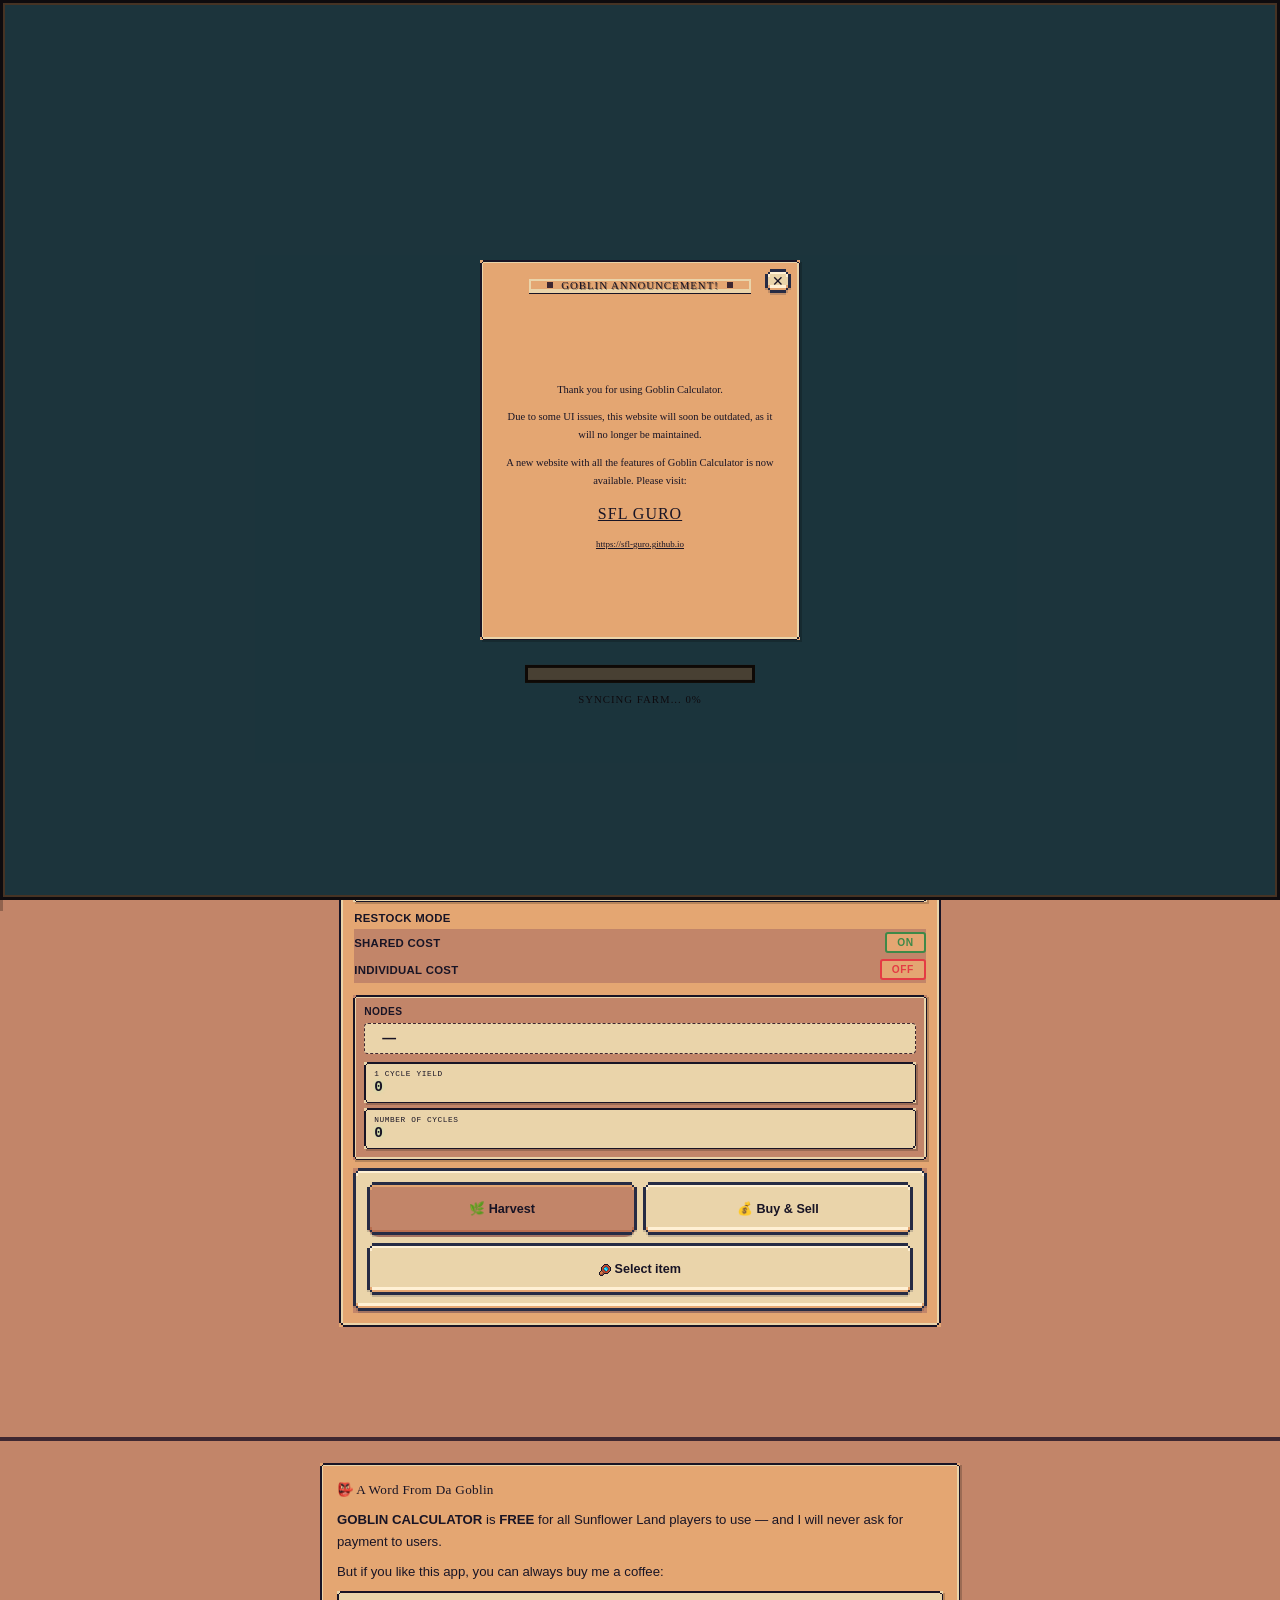
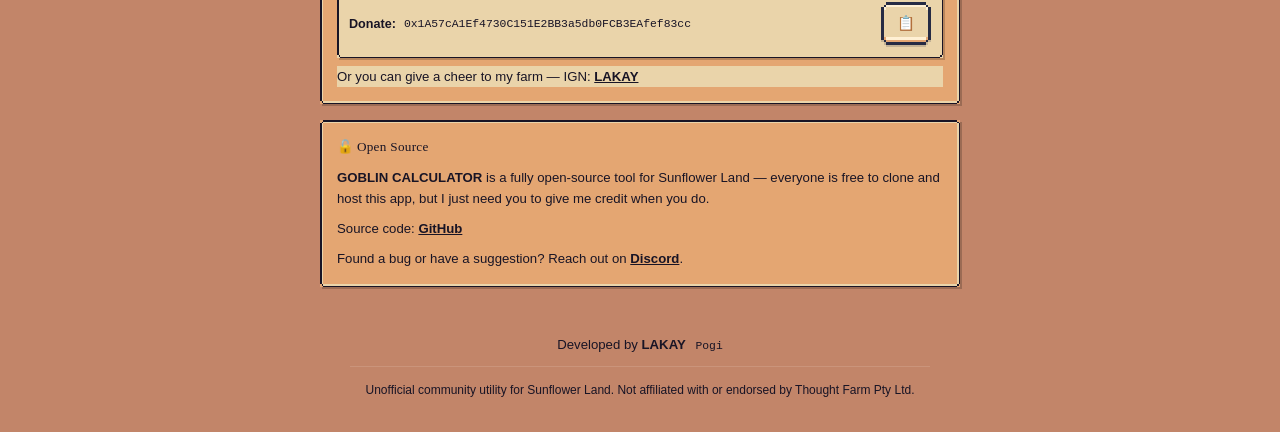
==== commit 36009e06: "Add files via upload" ====
--- a/index.html
+++ b/index.html
@@ -63,6 +63,24 @@
         <input type="text" class="farm-id-prompt-input" id="farmIdPromptInput" inputmode="numeric" placeholder="e.g. 114779" />
         <button type="button" class="btn btn-sun farm-id-prompt-btn" id="farmIdPromptOpenBtn">Open</button>
       </div>
+    </div>
+  </div>
+</div>
+
+<div id="goblinAnnouncement" role="dialog" aria-modal="true" aria-labelledby="goblinAnnouncementTitle">
+  <div class="farm-id-prompt-box gb-announce-card">
+    <button type="button" class="gb-announce-close" id="goblinAnnouncementClose" aria-label="Close">✕</button>
+    <div class="sync-modal-titlebar">
+      <span class="sync-modal-dot"></span>
+      <span id="goblinAnnouncementTitle">GOBLIN ANNOUNCEMENT!</span>
+      <span class="sync-modal-dot"></span>
+    </div>
+    <div class="gb-announce-body">
+      <p>Thank you for using Goblin Calculator.</p>
+      <p>Due to some UI issues, this website will soon be outdated, as it will no longer be maintained.</p>
+      <p>A new website with all the features of Goblin Calculator is now available. Please visit:</p>
+      <a class="gb-announce-link" href="https://sfl-guro.github.io" target="_blank" rel="noopener noreferrer">SFL GURO</a>
+      <a class="gb-announce-url" href="https://sfl-guro.github.io" target="_blank" rel="noopener noreferrer">https://sfl-guro.github.io</a>
     </div>
   </div>
 </div>
@@ -2157,7 +2175,7 @@
 <script src="https://www.gstatic.com/firebasejs/10.14.1/firebase-app-compat.js"></script>
 <script src="https://www.gstatic.com/firebasejs/10.14.1/firebase-database-compat.js"></script>
 <script src="presence.js"></script>
-<script src="app.2adb3b208a.bundle.js"></script>
+<script src="app.5309c94f88.bundle.js"></script>
 <script>
 (function(){
   function ready(fn){
--- a/style.css
+++ b/style.css
@@ -12671,3 +12671,39 @@
 .dig-side-panel .dig-panel-card{ padding-top:41px !important; }
 body.sfl-theme .dig-side-panel .dig-panel-header,
 .dig-side-panel .dig-panel-header{ margin-top:0 !important; }
+
+#goblinAnnouncement{
+  position:fixed; inset:0; z-index:100000;
+  display:none; align-items:center; justify-content:center;
+  background:rgba(10,8,6,.72); padding:12px;
+}
+#goblinAnnouncement.show{ display:flex; }
+#goblinAnnouncement .gb-announce-card{
+  width:320px; max-width:calc(100vw - 24px); height:380px; max-height:calc(100vh - 24px);
+  box-sizing:border-box; display:flex; flex-direction:column; overflow:hidden;
+}
+.gb-announce-close{
+  position:absolute; top:6px; right:6px; width:26px; height:26px; z-index:2;
+  display:flex; align-items:center; justify-content:center; padding:0;
+  font-size:14px; line-height:1; cursor:pointer;
+  background:var(--soil-dark); color:var(--wheat); border:2px solid rgba(0,0,0,.4); border-radius:0;
+  box-shadow:2px 2px 0 rgba(0,0,0,.4);
+}
+.gb-announce-close:active{ transform:translate(2px,2px); box-shadow:none; }
+.gb-announce-body{
+  flex:1; min-height:0; overflow-y:auto; display:flex; flex-direction:column; align-items:center; justify-content:center;
+  gap:10px; text-align:center; padding-top:10px;
+  font-family:var(--pixel-font); font-size:10.5px; line-height:1.7; color:var(--wheat, #f5e6c8);
+}
+.gb-announce-body p{ margin:0; }
+.gb-announce-link{
+  font-family:var(--pixel-font); font-size:16px; letter-spacing:1px; color:var(--sun, #f5c542);
+  text-decoration:underline; text-shadow:2px 2px 0 rgba(0,0,0,.4); cursor:pointer;
+}
+.gb-announce-url{
+  font-family:var(--pixel-font); font-size:9px; color:var(--sun, #f5c542); text-decoration:underline; word-break:break-all; cursor:pointer;
+}
+body.sfl-theme .gb-announce-body{ color:var(--sfl-text) !important; }
+body.sfl-theme .gb-announce-link, body.sfl-theme .gb-announce-url{ color:var(--sfl-text) !important; text-shadow:none !important; }
+body.sfl-theme .gb-announce-close{ color:var(--sfl-text) !important; background:var(--sfl-inner) !important; box-shadow:none !important; }
+#goblinAnnouncement .gb-announce-card .sync-modal-titlebar{ margin-left:30px; margin-right:30px; }
